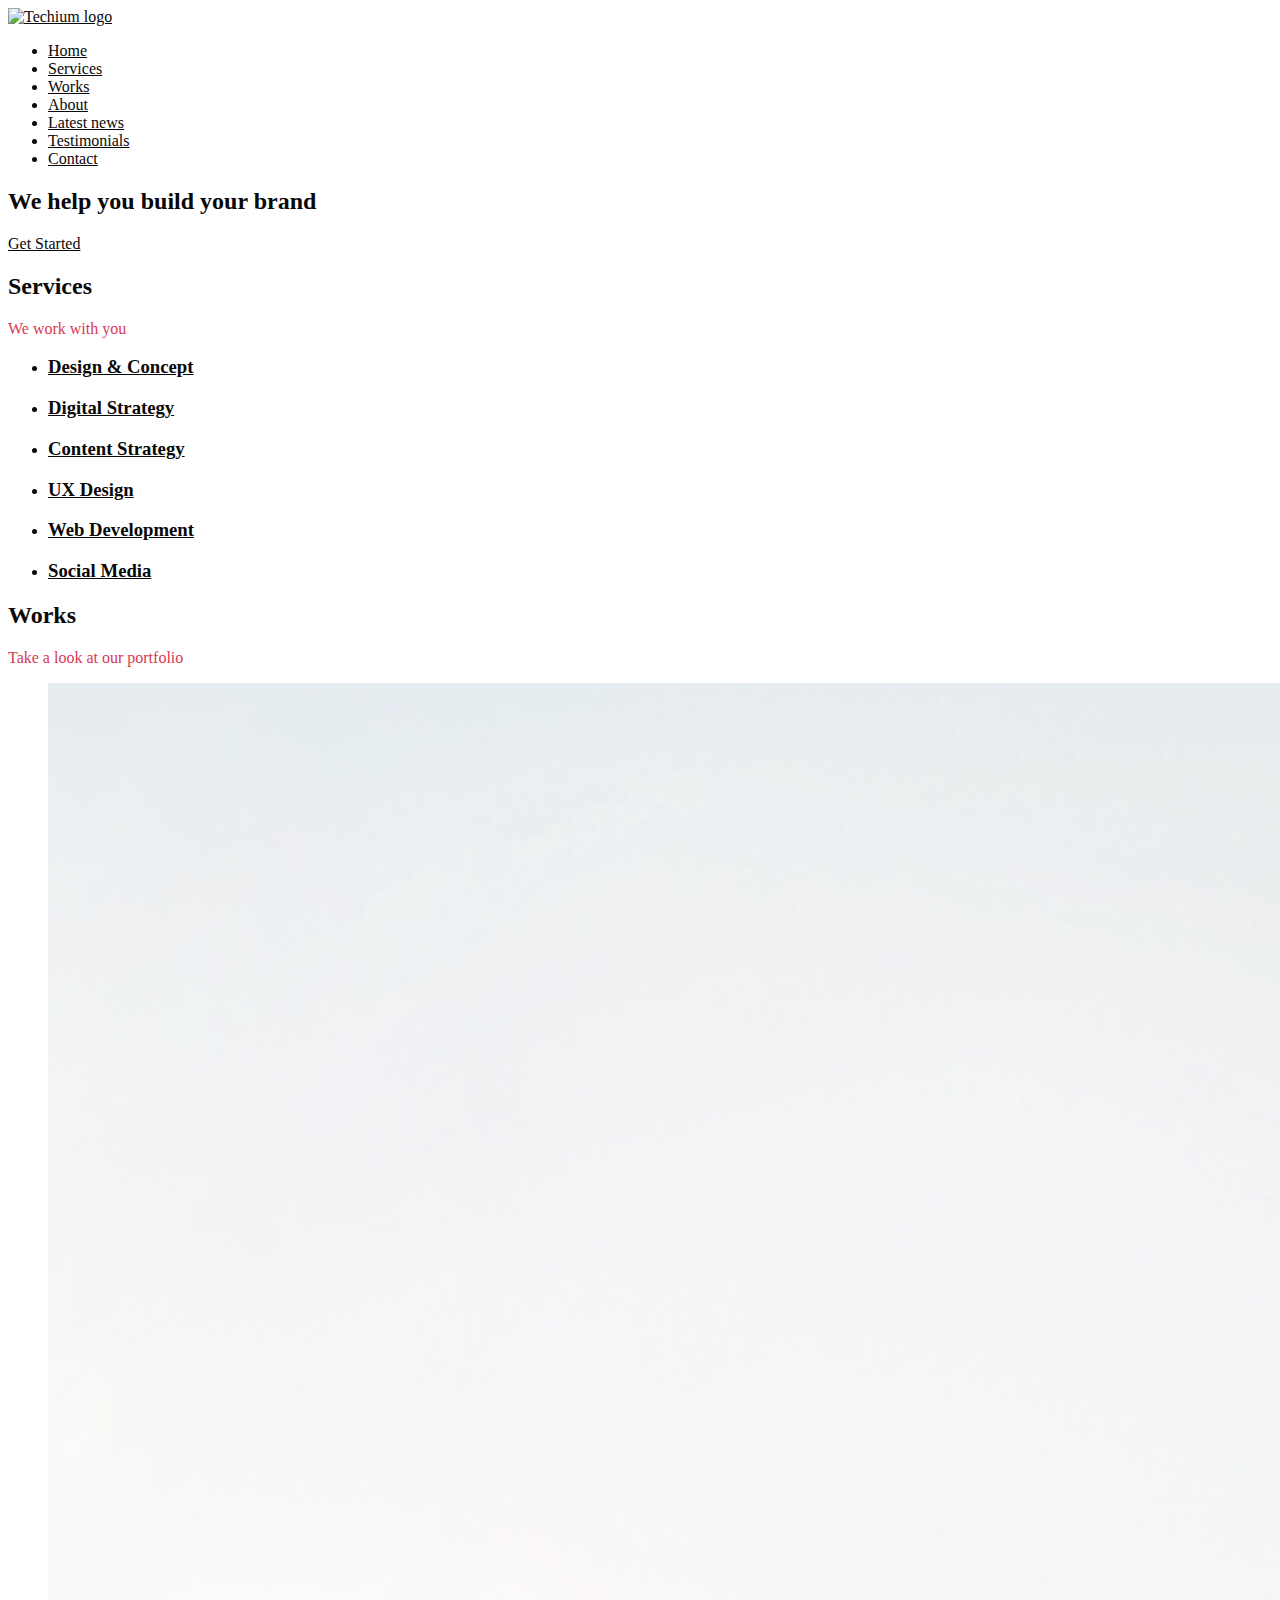
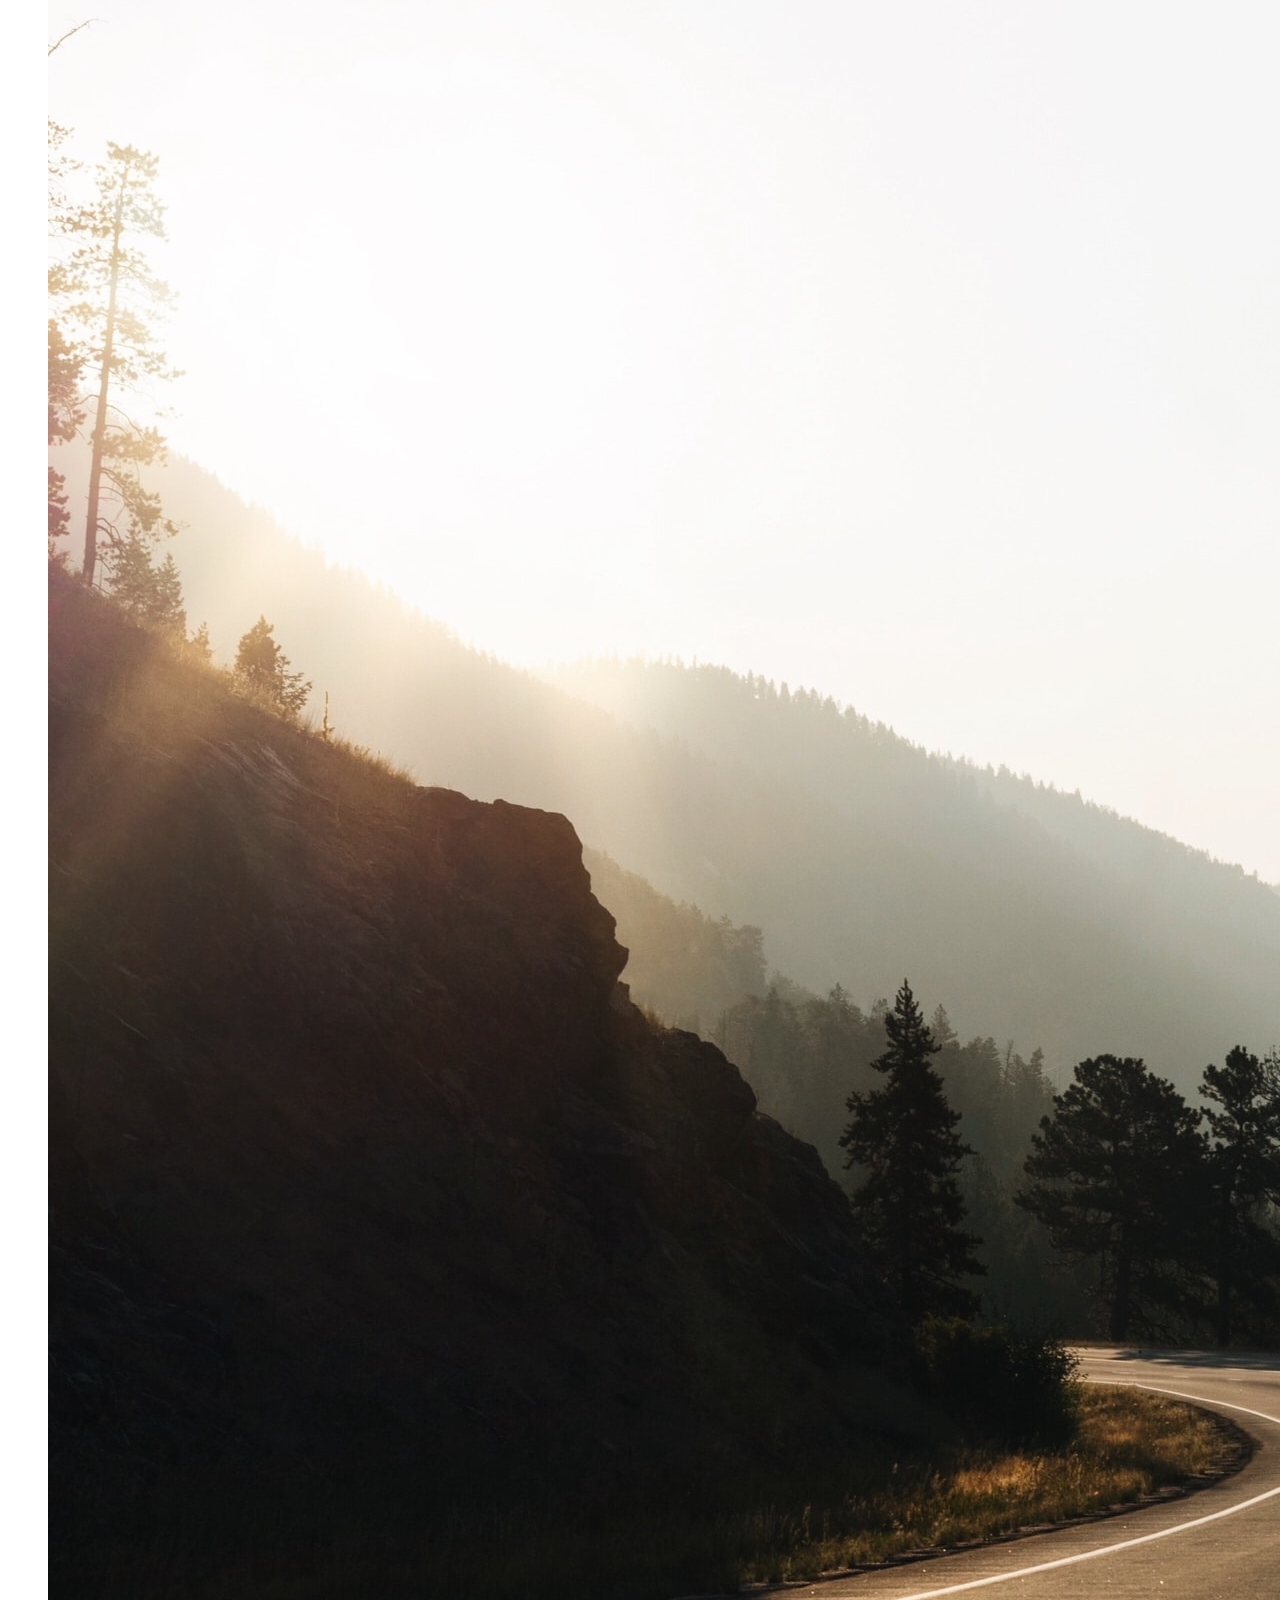
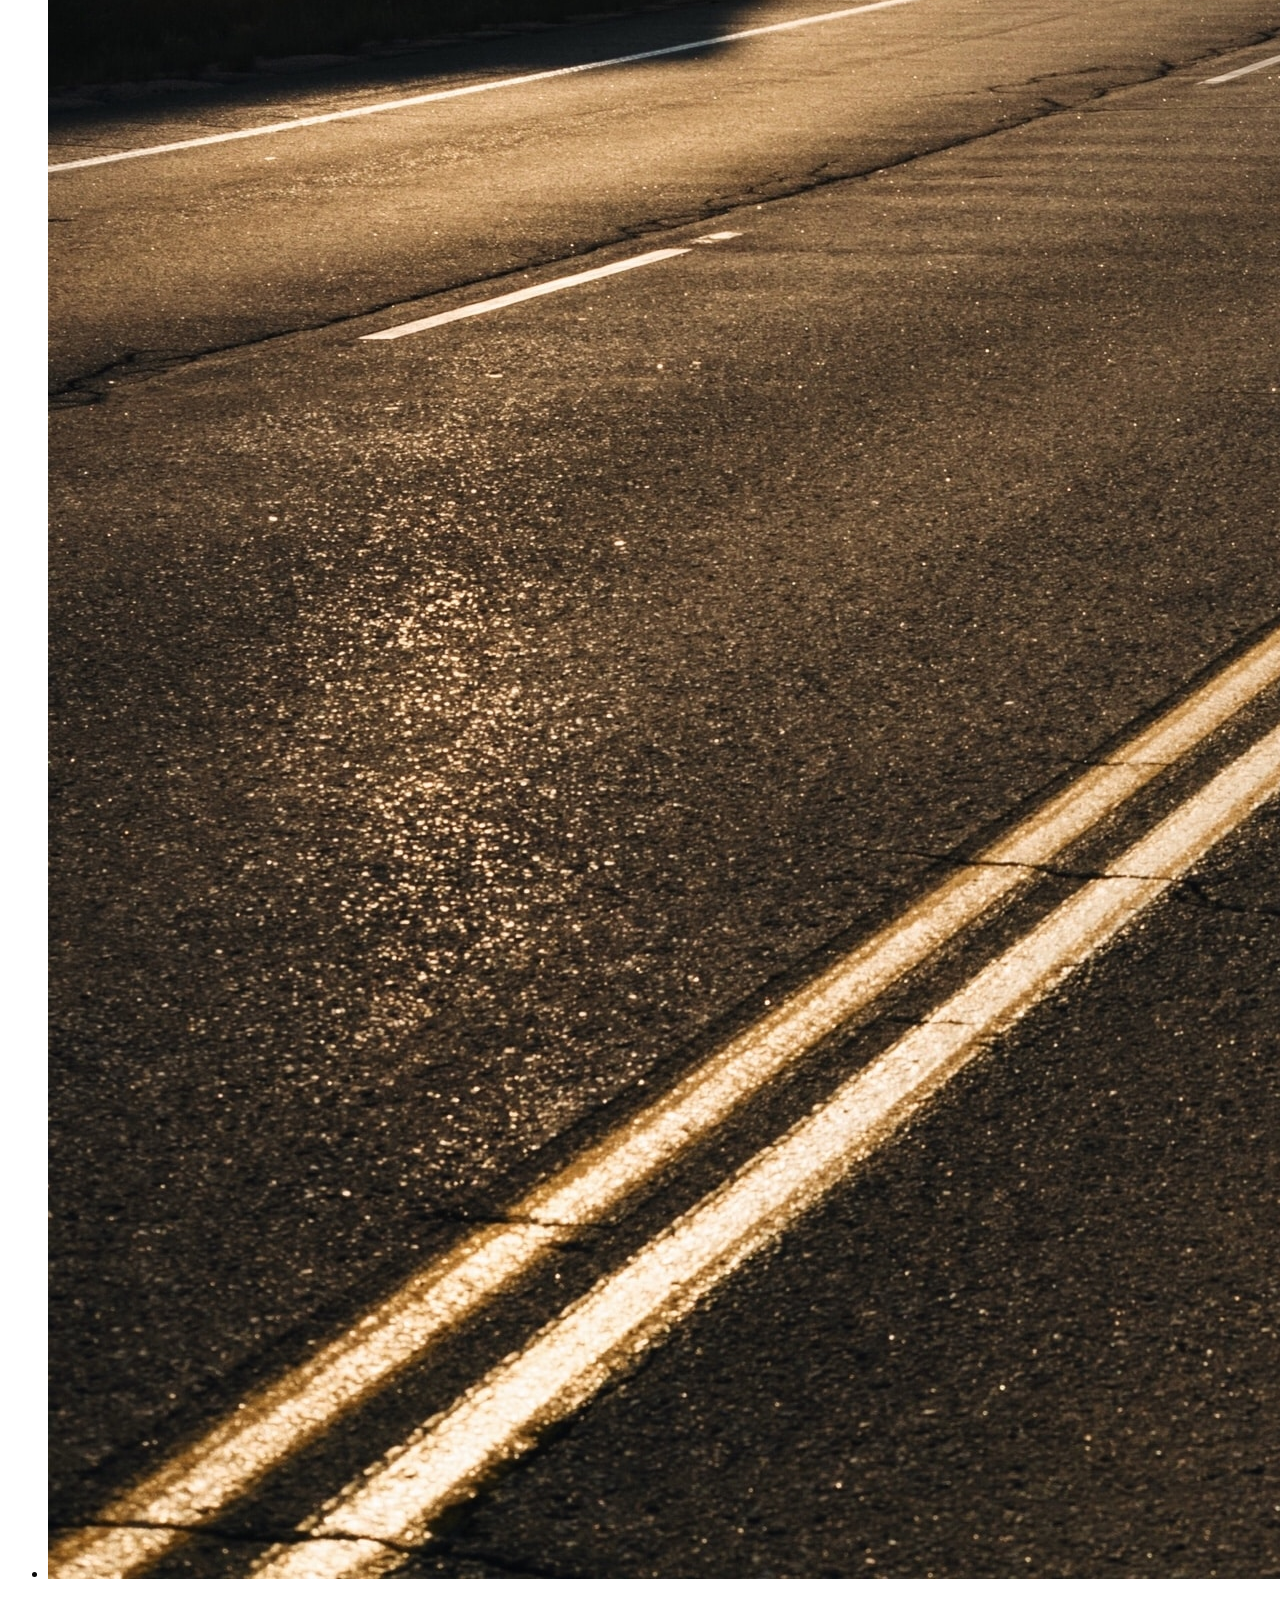
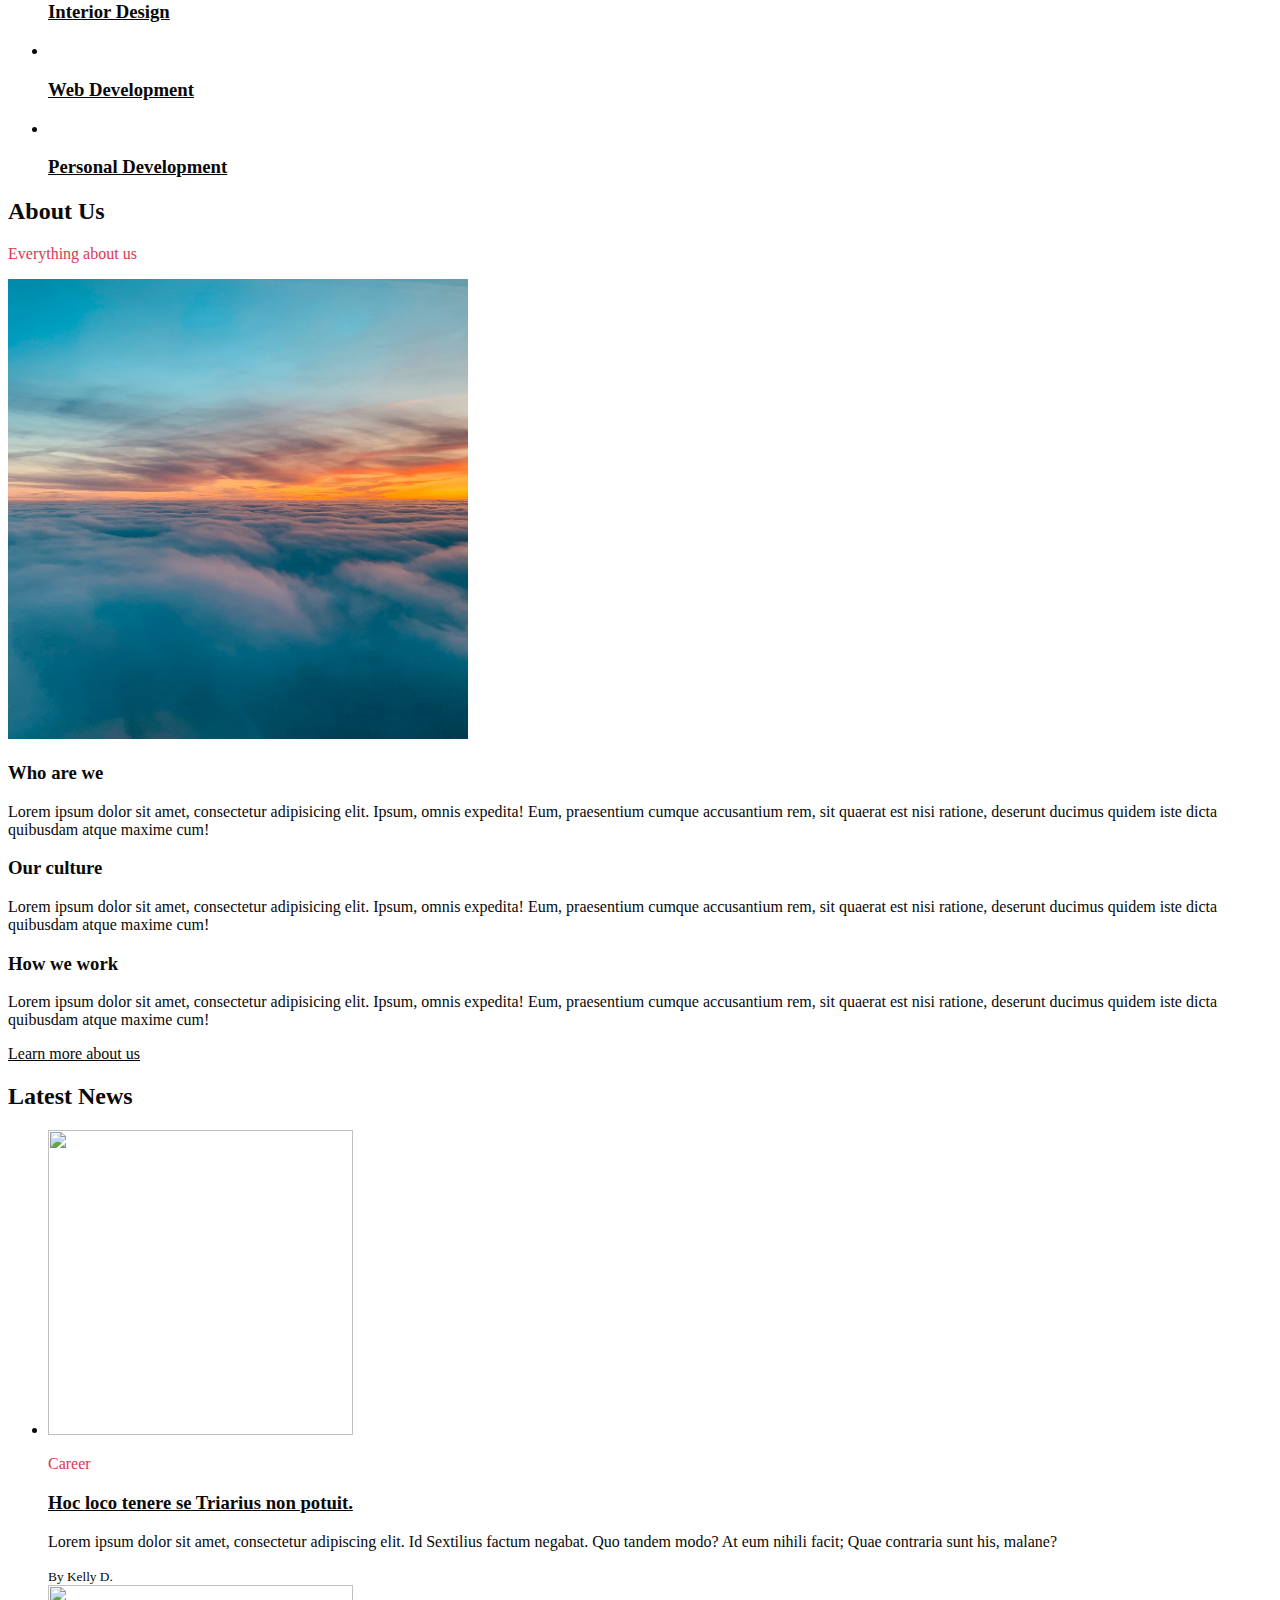
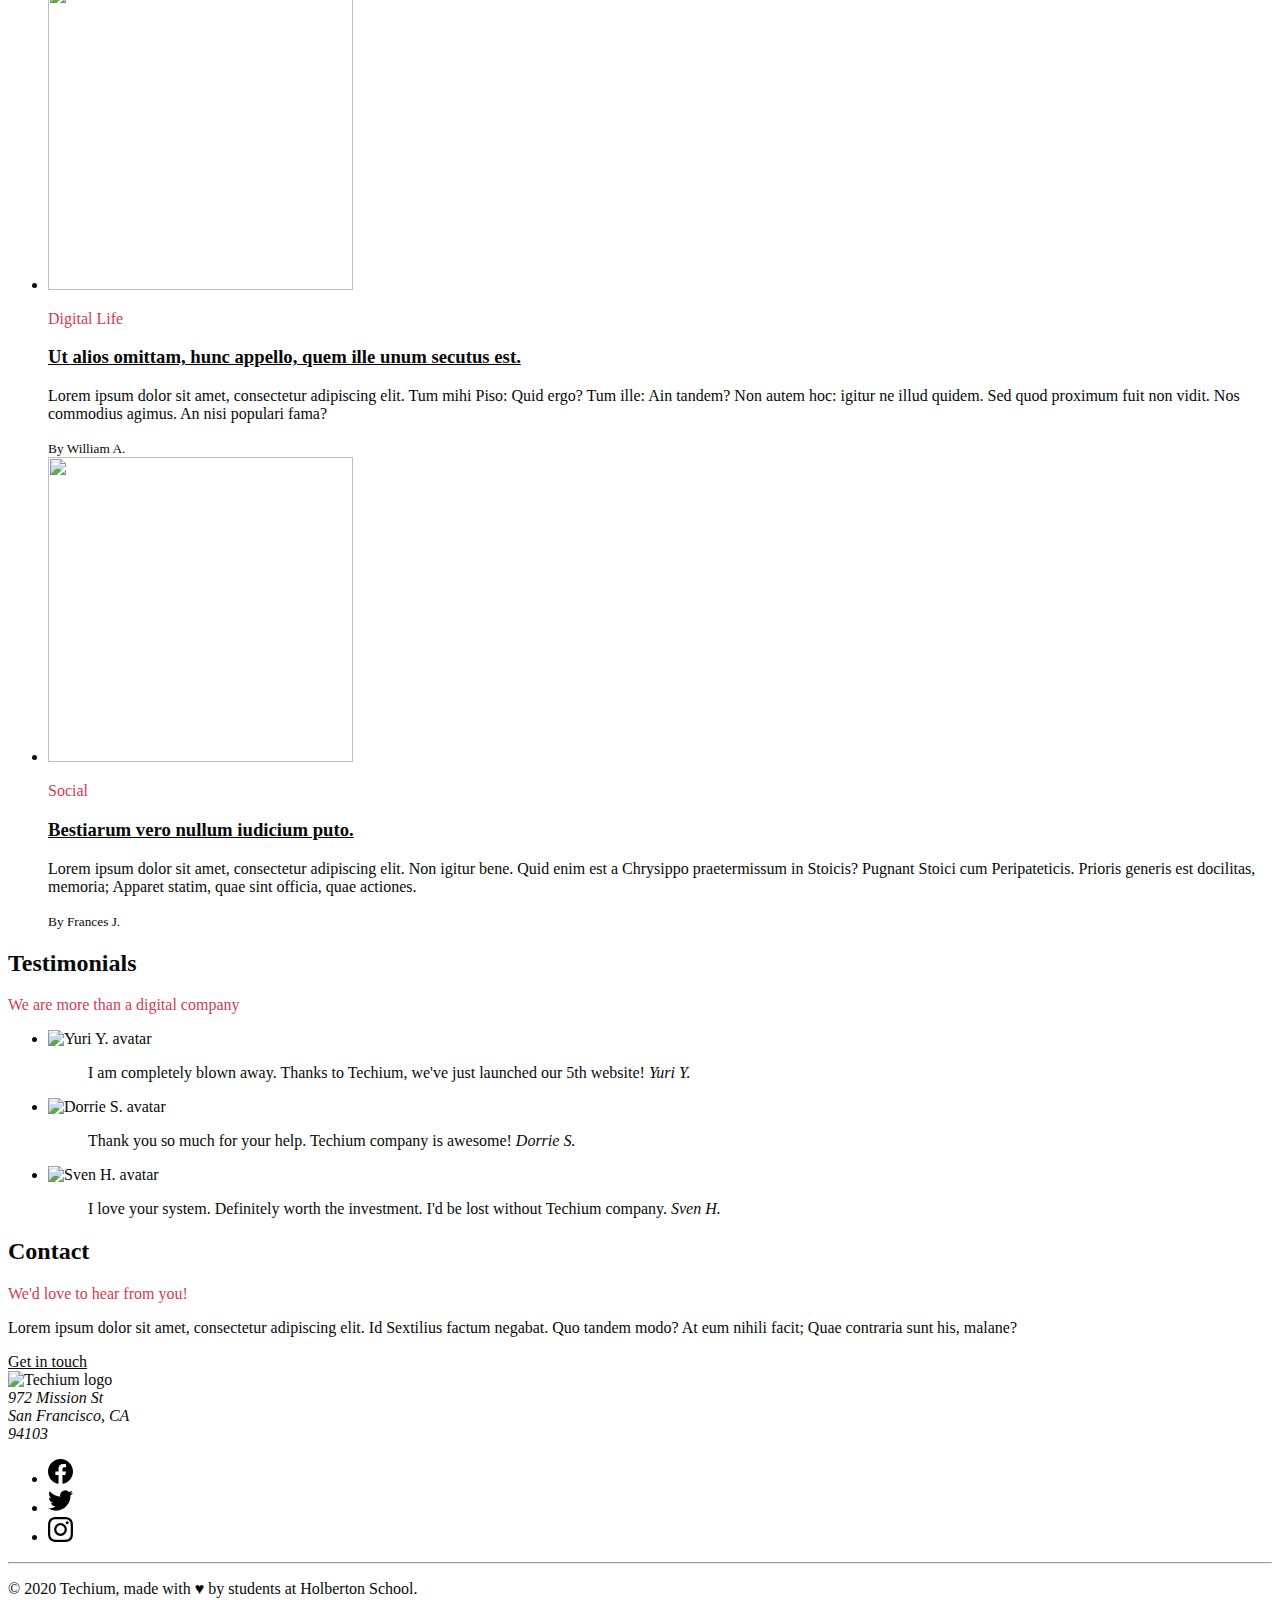
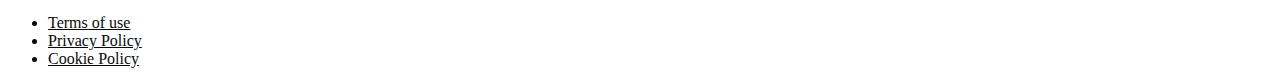
==== 0x02-CSS_advanced/index.html @ a3921307 "fix" ====
<!DOCTYPE html>
<html lang="en" dir="ltr">
  <head>
    <meta charset="utf-8">
    <meta name="viewport" content="width=device-width, initial-scale=1, viewport-fit=cover">
    <title>Homepage - Techium</title>
    <meta name="description" content="Description of the page less than 150 characters">
    <link rel="icon" type="image/png" href="images/favicon.jpg">
    <link href="https://fonts.googleapis.com/css?family=Open+Sans:400,700|Raleway:700&display=swap" rel="stylesheet">
    <link rel='stylesheet' href='styles/3-style.css'>
  </head>
  <body>
    <!-- Header -->
    <header class="header" data-section-theme="dark">
      <div class="container">
        <div class="header-logo">
          <a href="#">
            <img src="images/logo-white.png" alt="Techium logo" width="160" height="40">
          </a>
        </div>
        <nav class="navbar-menu">
          <ul class="nav">
            <li class="nav-item">
              <a href="#" class="nav-link">Home</a>
            </li>
            <li class="nav-item">
              <a href="#services" class="nav-link">Services</a>
            </li>
            <li class="nav-item">
              <a href="#works" class="nav-link">Works</a>
            </li>
            <li class="nav-item">
              <a href="#about" class="nav-link">About</a>
            </li>
            <li class="nav-item">
              <a href="#latest_news" class="nav-link">Latest news</a>
            </li>
            <li class="nav-item">
              <a href="#testimonials" class="nav-link">Testimonials</a>
            </li>
            <li class="nav-item">
              <a href="#contact" class="nav-link">Contact</a>
            </li>
          </ul>
        </nav>
      </div>
    </header>
    <!-- Main -->
    <main>
      <h1 class="visually-hidden">Homepage</h1>
      <!-- Hero section -->
      <section class="section-hero" data-section-theme="dark">
        <div class="container">
          <div class="section-body">
            <section class="section-inner">
              <h2 class="section-title">We help you build your brand</h2>
              <a href="#" class="button">Get Started</a>
            </section>
          </div>
        </div>
      </section>
      <!-- Services section -->
      <section id="services" class="section">
        <div class="container">
          <header class="section-header">
            <h2 class="section-title">Services</h2>
            <p class="section-tagline">We work with you</p>
          </header>
          <div class="section-body">
            <ul class="row">
              <li class="col-1-3">
                <div class="card-services">
                  <h3 class="card-title"><a href="#">Design & Concept</a></h3>
                </div>
              </li>
              <li class="col-1-3">
                <div class="card-services">
                  <h3 class="card-title"><a href="#">Digital Strategy</a></h3>
                </div>
              </li>
              <li class="col-1-3">
                <div class="card-services">
                  <h3 class="card-title"><a href="#">Content Strategy</a></h3>
                </div>
              </li>
            </ul>
            <ul class="row">
              <li class="col-1-3">
                <div class="card-services">
                  <h3 class="card-title"><a href="#">UX Design</a></h3>
                </div>
              </li>
              <li class="col-1-3">
                <div class="card-services">
                  <h3 class="card-title"><a href="#">Web Development</a></h3>
                </div>
              </li>
              <li class="col-1-3">
                <div class="card-services">
                  <h3 class="card-title"><a href="#">Social Media</a></h3>
                </div>
              </li>
            </ul>
          </div>
        </div>
      </section>
      <!-- Works section -->
      <section id="works" class="section" data-section-theme="dark">
        <div class="container">
          <header class="section-header">
            <h2 class="section-title">Works</h2>
            <p class="section-tagline">Take a look at our portfolio</p>
          </header>
          <div class="section-body">
            <ul class="row">
              <li class="col-1-3">
                <article class="card-work">
                  <div class="card-outer">
                    <div class="card-image">
                      <img src="images/pic-work-01.jpg" alt="">
                    </div>
                    <div class="card-inner">
                      <h3 class="card-title"><a href="#">Interior Design</a></h3>
                    </div>
                  </div>
                </article>
              </li>
              <li class="col-1-3">
                <article class="card-work">
                  <div class="card-outer">
                    <div class="card-image">
                      <img src="images/pic-work-02.jpg" alt="">
                    </div>
                    <div class="card-inner">
                      <h3 class="card-title"><a href="#">Web Development</a></h3>
                    </div>
                  </div>
                </article>
              </li>
              <li class="col-1-3">
                <article class="card-work">
                  <div class="card-outer">
                    <div class="card-image">
                      <img src="images/pic-work-03.jpg" alt="">
                    </div>
                    <div class="card-inner">
                      <h3 class="card-title"><a href="#">Personal Development</a></h3>
                    </div>
                  </div>
                </article>
              </li>
            </ul>
          </div>
        </div>
      </section>
      <!-- About Us section -->
      <section id="about" class="section">
        <div class="container">
          <header class="section-header">
            <h2 class="section-title">About Us</h2>
            <p class="section-tagline">Everything about us</p>
          </header>
          <div class="section-body">
            <div class="row">
              <div class="col-1-2">
                <img src="images/pic-about-01.jpg" alt="" width="460" height="460">
              </div>
              <div class="col-1-2">
                <h3>Who are we</h3>
                <p>Lorem ipsum dolor sit amet, consectetur adipisicing elit. Ipsum, omnis expedita! Eum, praesentium cumque accusantium rem, sit quaerat est nisi ratione, deserunt ducimus quidem iste dicta quibusdam atque maxime cum!</p>
                <h3>Our culture</h3>
                <p>Lorem ipsum dolor sit amet, consectetur adipisicing elit. Ipsum, omnis expedita! Eum, praesentium cumque accusantium rem, sit quaerat est nisi ratione, deserunt ducimus quidem iste dicta quibusdam atque maxime cum!</p>
                <h3>How we work</h3>
                <p>Lorem ipsum dolor sit amet, consectetur adipisicing elit. Ipsum, omnis expedita! Eum, praesentium cumque accusantium rem, sit quaerat est nisi ratione, deserunt ducimus quidem iste dicta quibusdam atque maxime cum!</p>
              </div>
            </div>
          </div>
          <div class="section-footer">
            <a href="#" class="button">Learn more about us</a>
          </div>
        </div>
      </section>
      <!-- Latest news section -->
      <section id="latest_news" class="section">
        <div class="container">
          <header class="section-header">
            <h2 class="section-title">Latest News</h2>
          </header>
          <div class="section-body">
            <ul class="row">
              <li class="col-1-3">
                <article class="card-blog">
                  <div>
                    <img src="images/pic-article-01.jpg" alt="" width="305" height="305">
                  </div>
                  <p class="card-category">Career</p>
                  <h3><a href="#">Hoc loco tenere se Triarius non potuit.</a></h3>
                  <p>Lorem ipsum dolor sit amet, consectetur adipiscing elit. Id Sextilius factum negabat. Quo tandem modo? At eum nihili facit; Quae contraria sunt his, malane?</p>
                  <small>By Kelly D.</small>
                </article>
              </li>
              <li class="col-1-3">
                <article class="card-blog">
                  <div>
                    <img src="images/pic-article-02.jpg" alt="" width="305" height="305">
                  </div>
                  <p class="card-category">Digital Life</p>
                  <h3><a href="#">Ut alios omittam, hunc appello, quem ille unum secutus est.</a></h3>
                  <p>Lorem ipsum dolor sit amet, consectetur adipiscing elit. Tum mihi Piso: Quid ergo? Tum ille: Ain tandem? Non autem hoc: igitur ne illud quidem. Sed quod proximum fuit non vidit. Nos commodius agimus. An nisi populari fama?</p>
                  <small>By William A.</small>
                </article>
              </li>
              <li class="col-1-3">
                <article class="card-blog">
                  <div>
                    <img src="images/pic-article-03.jpg" alt="" width="305" height="305">
                  </div>
                  <p class="card-category">Social</p>
                  <h3><a href="#">Bestiarum vero nullum iudicium puto.</a></h3>
                  <p>Lorem ipsum dolor sit amet, consectetur adipiscing elit. Non igitur bene. Quid enim est a Chrysippo praetermissum in Stoicis? Pugnant Stoici cum Peripateticis. Prioris generis est docilitas, memoria; Apparet statim, quae sint officia, quae actiones.</p>
                  <small>By Frances J.</small>
                </article>
              </li>
            </ul>
          </div>
        </div>
      </section>
      <!-- Testimonials section -->
      <section id="testimonials" class="section">
        <div class="container">
          <header class="section-header">
            <h2 class="section-title">Testimonials</h2>
            <p class="section-tagline">We are more than a digital company</p>
          </header>
          <div class="section-body">
            <ul class="row">
              <li class="col-1-3">
                <article class="card-testimonial">
                  <img src="images/pic-person-01.jpg" alt="Yuri Y. avatar" width="100" height="100" class="card-avatar">
                  <blockquote class="card-quote">
                    <p>I am completely blown away. Thanks to Techium, we've just launched our 5th website!
                      <cite>Yuri Y.</cite>
                    </p>
                  </blockquote>
                </article>
              </li>
              <li class="col-1-3">
                <article class="card-testimonial">
                  <img src="images/pic-person-02.jpg" alt="Dorrie S. avatar" width="100" height="100" class="card-avatar">
                  <blockquote class="card-quote">
                    <p>Thank you so much for your help. Techium company is awesome!
                      <cite>Dorrie S.</cite>
                    </p>
                  </blockquote>
                </article>
              </li>
              <li class="col-1-3">
                <article class="card-testimonial">
                  <img src="images/pic-person-03.jpg" alt="Sven H. avatar" width="100" height="100" class="card-avatar">
                  <blockquote class="card-quote">
                    <p>I love your system. Definitely worth the investment. I'd be lost without Techium company.
                      <cite>Sven H.</cite>
                    </p>
                  </blockquote>
                </article>
              </li>
            </ul>
          </div>
        </div>
      </section>
      <!-- Contact section -->
      <section id="contact" class="section">
        <div class="container">
          <header class="section-header">
            <h2 class="section-title">Contact</h2>
            <p class="section-tagline">We'd love to hear from you!</p>
          </header>
          <div class="section-body">
            <p>Lorem ipsum dolor sit amet, consectetur adipiscing elit. Id Sextilius factum negabat. Quo tandem modo? At eum nihili facit; Quae contraria sunt his, malane?</p>
          </div>
          <div class="section-footer">
            <a href="#" class="button">Get in touch</a>
          </div>
        </div>
      </section>
            </main>
    <!-- Footer -->
    <footer class="footer" data-section-theme="dark">
      <div  class="container">
        <div class="row">
          <div class="col-1-2">
            <img src="images/logo-white.png" alt="Techium logo" width="160" height="40">
            <address class="footer-address">
              972 Mission St<br>
              San Francisco, CA<br>
              94103
            </address>
          </div>
          <div class="col-1-2">
            <ul class="social nav">
              <li class="social-item nav-item">
                <a href="https://www.facebook.com/HolbertonSchool/" class="social-link">
                  <svg viewbox="0 0 24 24" xmlns="http://www.w3.org/2000/svg" width="25" height="25">
                    <title>
                      Facebook icon
                    </title>
                    <path d="M23.998 12c0-6.628-5.372-12-11.999-12C5.372 0 0 5.372 0 12c0 5.988 4.388 10.952 10.124 11.852v-8.384H7.078v-3.469h3.046V9.356c0-3.008 1.792-4.669 4.532-4.669 1.313 0 2.686.234 2.686.234v2.953H15.83c-1.49 0-1.955.925-1.955 1.874V12h3.328l-.532 3.469h-2.796v8.384c5.736-.9 10.124-5.864 10.124-11.853z"/>
                  </svg>
                </a>
              </li>
              <li class="social-item nav-item">
                <a href="https://twitter.com/holbertonschool" class="social-link">
                  <svg viewbox="0 0 24 24" xmlns="http://www.w3.org/2000/svg" width="25" height="25">
                    <title>
                      Twitter icon
                    </title>
                    <path d="M23.954 4.569a10 10 0 0 1-2.825.775 4.958 4.958 0 0 0 2.163-2.723c-.951.555-2.005.959-3.127 1.184a4.92 4.92 0 0 0-8.384 4.482C7.691 8.094 4.066 6.13 1.64 3.161a4.822 4.822 0 0 0-.666 2.475c0 1.71.87 3.213 2.188 4.096a4.904 4.904 0 0 1-2.228-.616v.061a4.923 4.923 0 0 0 3.946 4.827 4.996 4.996 0 0 1-2.212.085 4.937 4.937 0 0 0 4.604 3.417 9.868 9.868 0 0 1-6.102 2.105c-.39 0-.779-.023-1.17-.067a13.995 13.995 0 0 0 7.557 2.209c9.054 0 13.999-7.496 13.999-13.986 0-.209 0-.42-.015-.63a9.936 9.936 0 0 0 2.46-2.548l-.047-.02z"/>
                  </svg>
                </a>
              </li>
              <li class="social-item nav-item">
                <a href="https://www.instagram.com/holbertonschool/" class="social-link">
                  <svg viewbox="0 0 24 24" xmlns="http://www.w3.org/2000/svg" width="25" height="25">
                    <title>
                      Instagram icon
                    </title>
                    <path d="M12 0C8.74 0 8.333.015 7.053.072 5.775.132 4.905.333 4.14.63c-.789.306-1.459.717-2.126 1.384S.935 3.35.63 4.14C.333 4.905.131 5.775.072 7.053.012 8.333 0 8.74 0 12s.015 3.667.072 4.947c.06 1.277.261 2.148.558 2.913a5.885 5.885 0 0 0 1.384 2.126A5.868 5.868 0 0 0 4.14 23.37c.766.296 1.636.499 2.913.558C8.333 23.988 8.74 24 12 24s3.667-.015 4.947-.072c1.277-.06 2.148-.262 2.913-.558a5.898 5.898 0 0 0 2.126-1.384 5.86 5.86 0 0 0 1.384-2.126c.296-.765.499-1.636.558-2.913.06-1.28.072-1.687.072-4.947s-.015-3.667-.072-4.947c-.06-1.277-.262-2.149-.558-2.913a5.89 5.89 0 0 0-1.384-2.126A5.847 5.847 0 0 0 19.86.63c-.765-.297-1.636-.499-2.913-.558C15.667.012 15.26 0 12 0zm0 2.16c3.203 0 3.585.016 4.85.071 1.17.055 1.805.249 2.227.415.562.217.96.477 1.382.896.419.42.679.819.896 1.381.164.422.36 1.057.413 2.227.057 1.266.07 1.646.07 4.85s-.015 3.585-.074 4.85c-.061 1.17-.256 1.805-.421 2.227a3.81 3.81 0 0 1-.899 1.382 3.744 3.744 0 0 1-1.38.896c-.42.164-1.065.36-2.235.413-1.274.057-1.649.07-4.859.07-3.211 0-3.586-.015-4.859-.074-1.171-.061-1.816-.256-2.236-.421a3.716 3.716 0 0 1-1.379-.899 3.644 3.644 0 0 1-.9-1.38c-.165-.42-.359-1.065-.42-2.235-.045-1.26-.061-1.649-.061-4.844 0-3.196.016-3.586.061-4.861.061-1.17.255-1.814.42-2.234.21-.57.479-.96.9-1.381.419-.419.81-.689 1.379-.898.42-.166 1.051-.361 2.221-.421 1.275-.045 1.65-.06 4.859-.06l.045.03zm0 3.678a6.162 6.162 0 1 0 0 12.324 6.162 6.162 0 1 0 0-12.324zM12 16c-2.21 0-4-1.79-4-4s1.79-4 4-4 4 1.79 4 4-1.79 4-4 4zm7.846-10.405a1.441 1.441 0 0 1-2.88 0 1.44 1.44 0 0 1 2.88 0z"/>
                  </svg>
                </a>
              </li>
            </ul>
          </div>
        </div>
        <hr>
        <div class="row">
          <div class="col-1-2">
            <p class="footer-copyright">© 2020 Techium, made with ♥ by students at Holberton School.</p>
          </div>
          <div class="col-1-2">
            <ul class="footer-nav nav">
              <li class="footer-nav-item nav-item">
                <a href="#" class="footer-nav-link">Terms of use</a>
              </li>
              <li class="footer-nav-item nav-item">
                <a href="#" class="footer-nav-link">Privacy Policy</a>
              </li>
              <li class="footer-nav-item nav-item">
                <a href="#" class="footer-nav-link">Cookie Policy</a>
              </li>
            </ul>
          </div>
        </div>
      </div>
    </footer>
  </body>
</html>
---- 0x02-CSS_advanced/styles/3-style.css ----
:root {
    --color-primary: #d73953;
    --color-black: #090909;
    --color-white: #ffffff;
    --color-light-grey: #f3f3f3;
    --color-dark-grey: #353535;
    --text-color: var(--color-black);
}

html {
    scroll-behavior: smooth;
}


body {
    color: var(--text-color);
}
a {
    color: var(--text-color);
}
.visually-hidden {
    display: none;
}
.card-category {
    color: var(--color-primary);
}
.section-tagline {
    color: var(--color-primary);
}
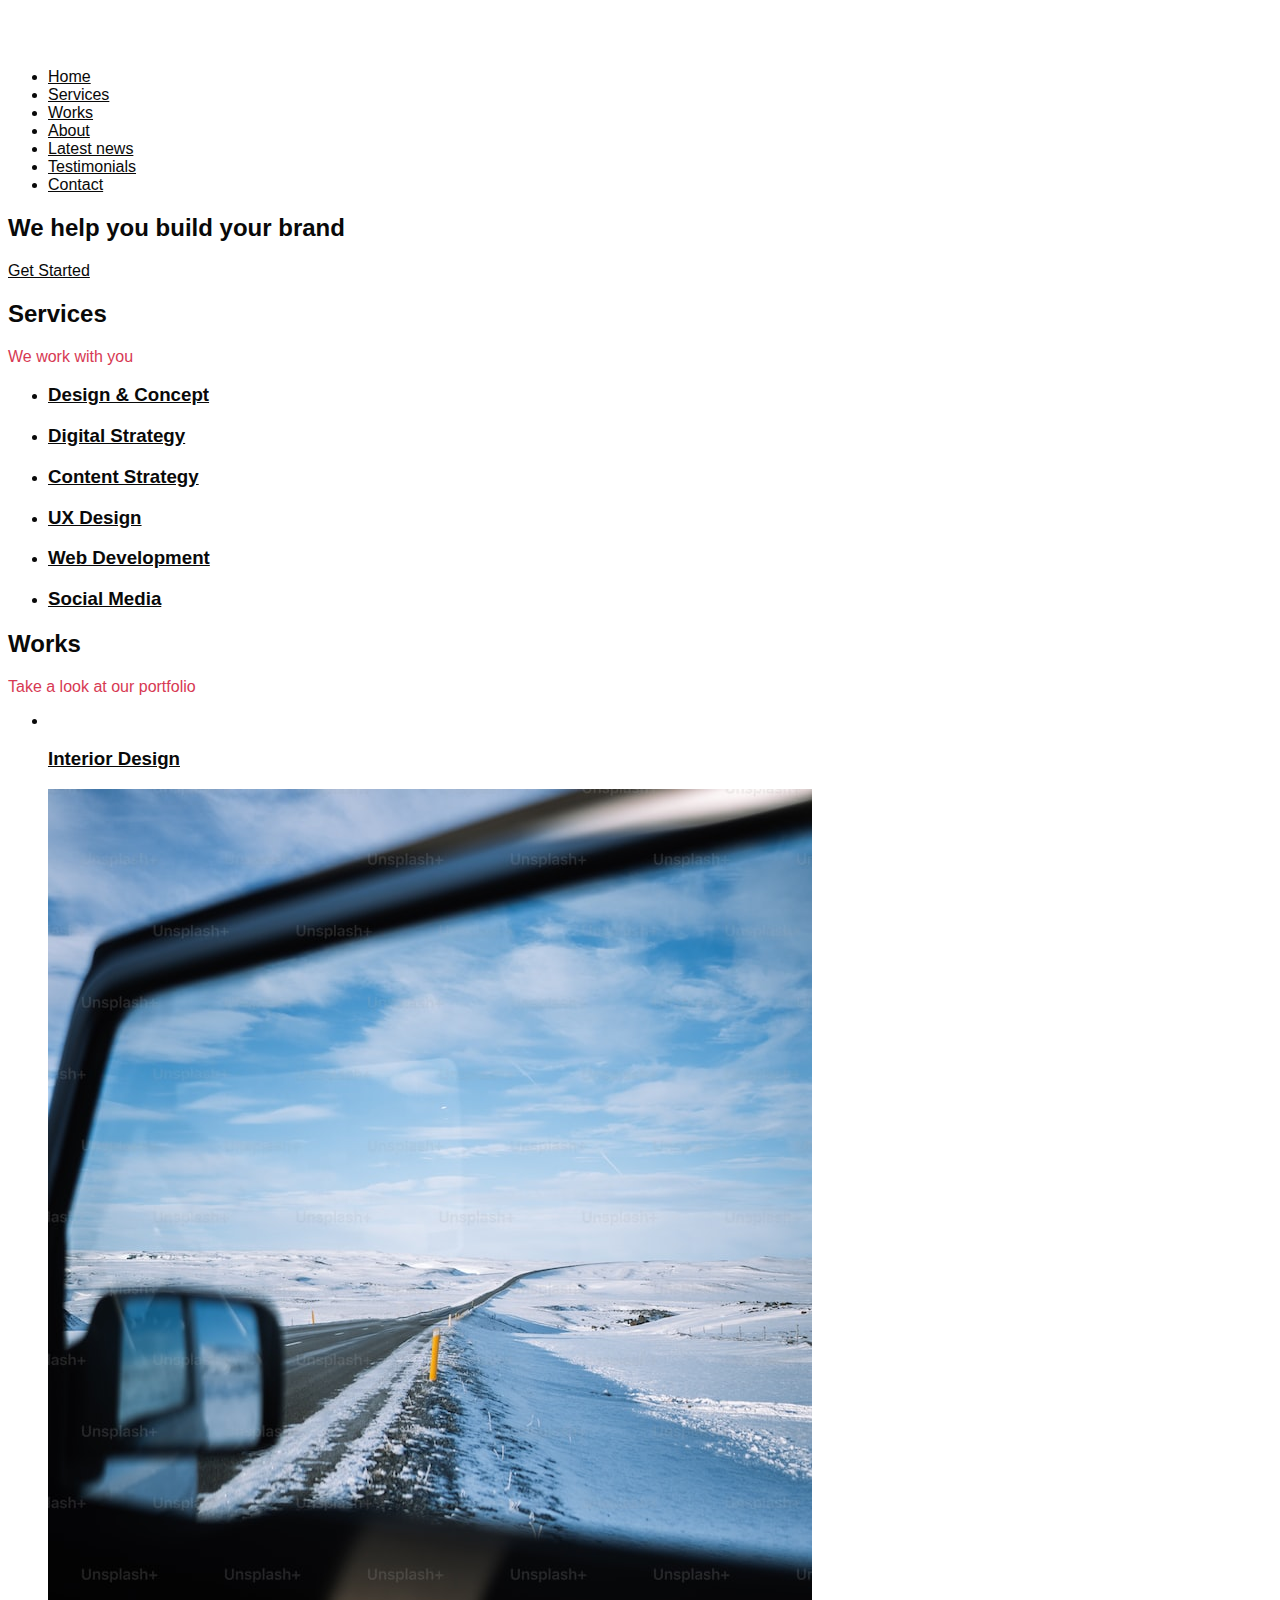
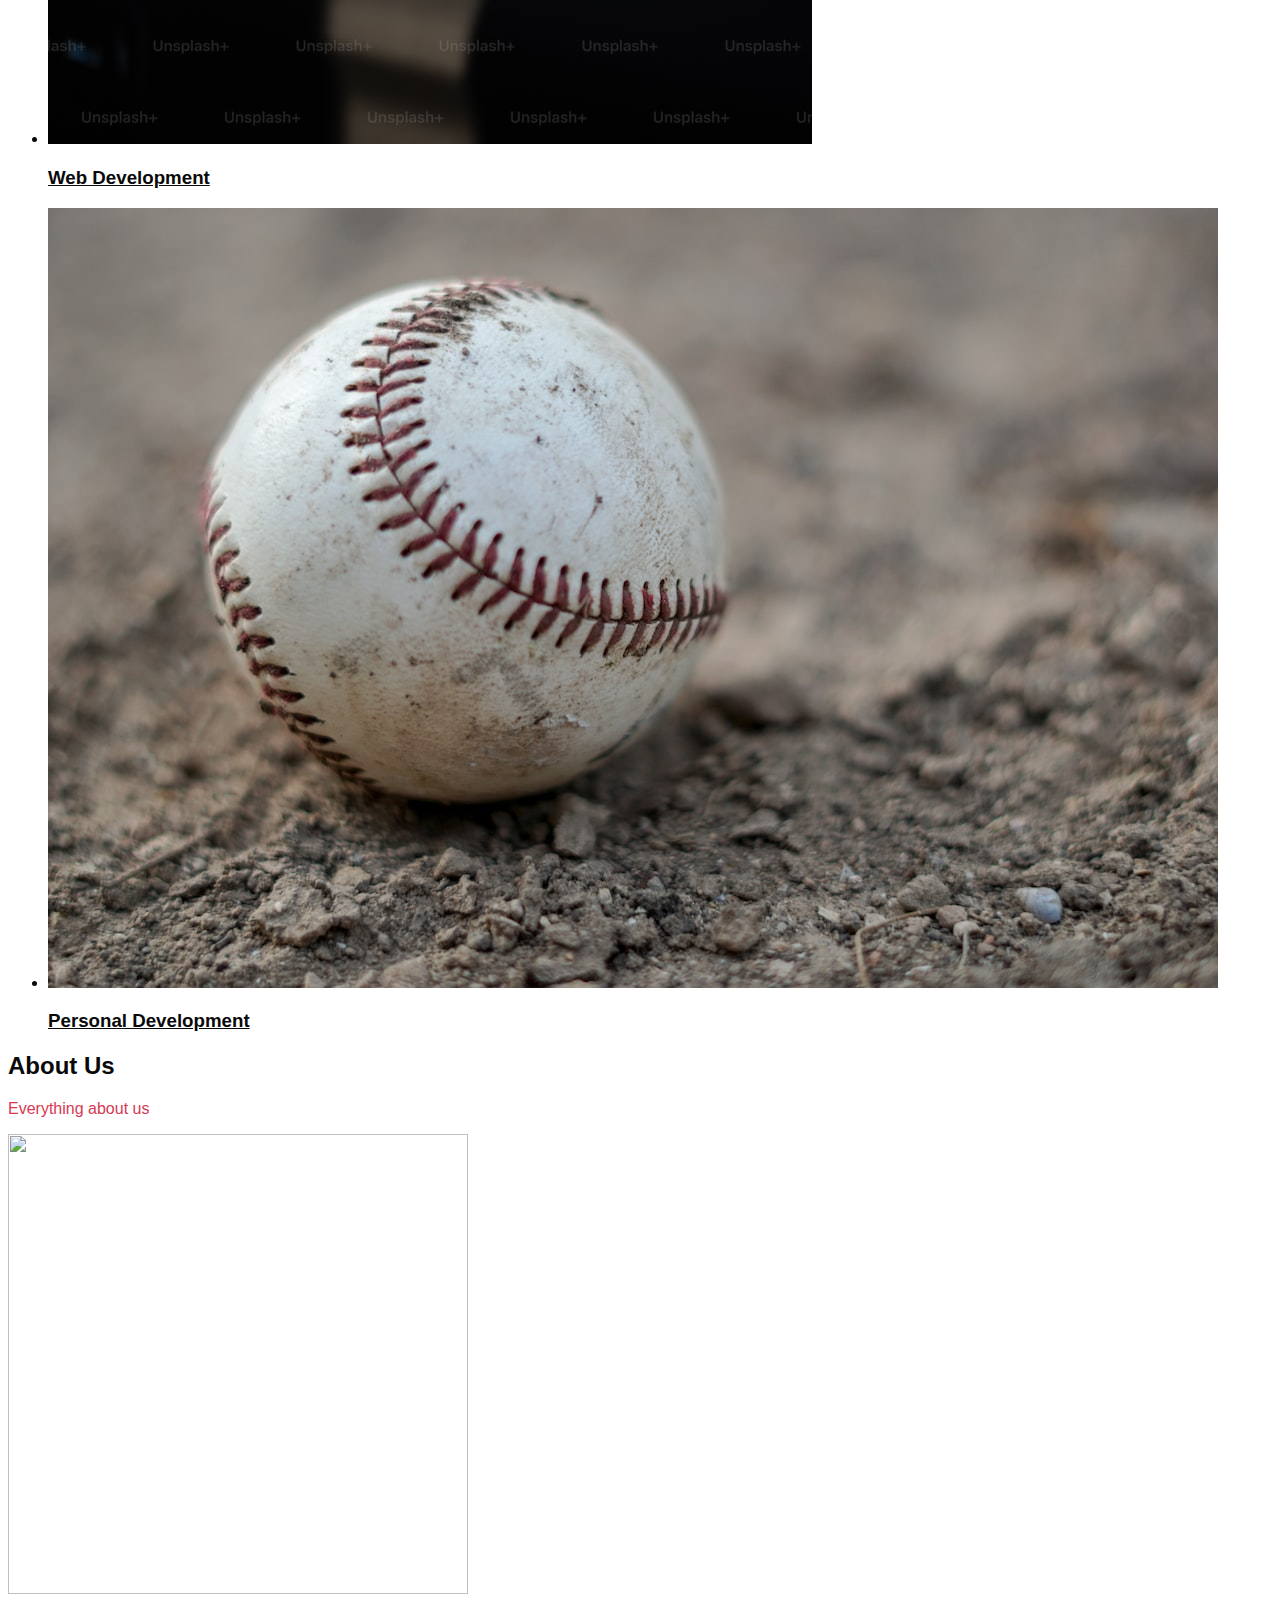
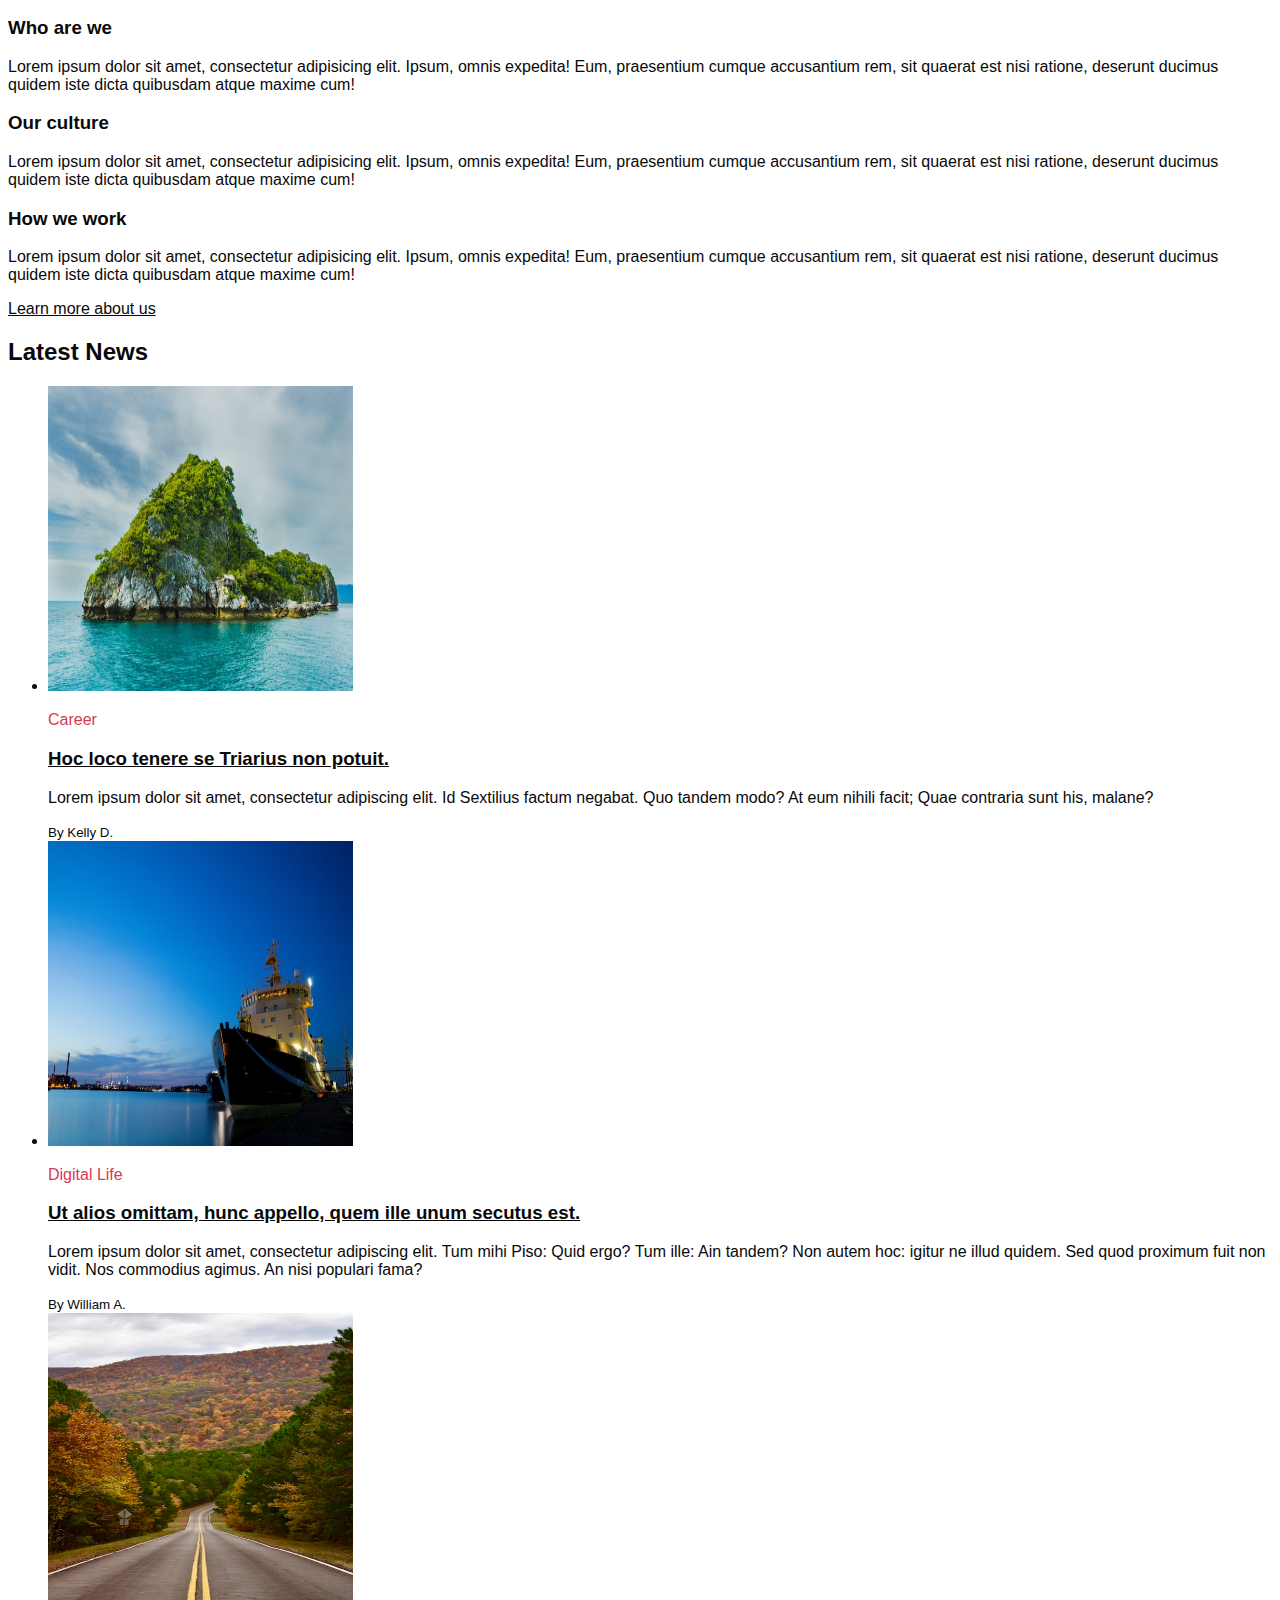
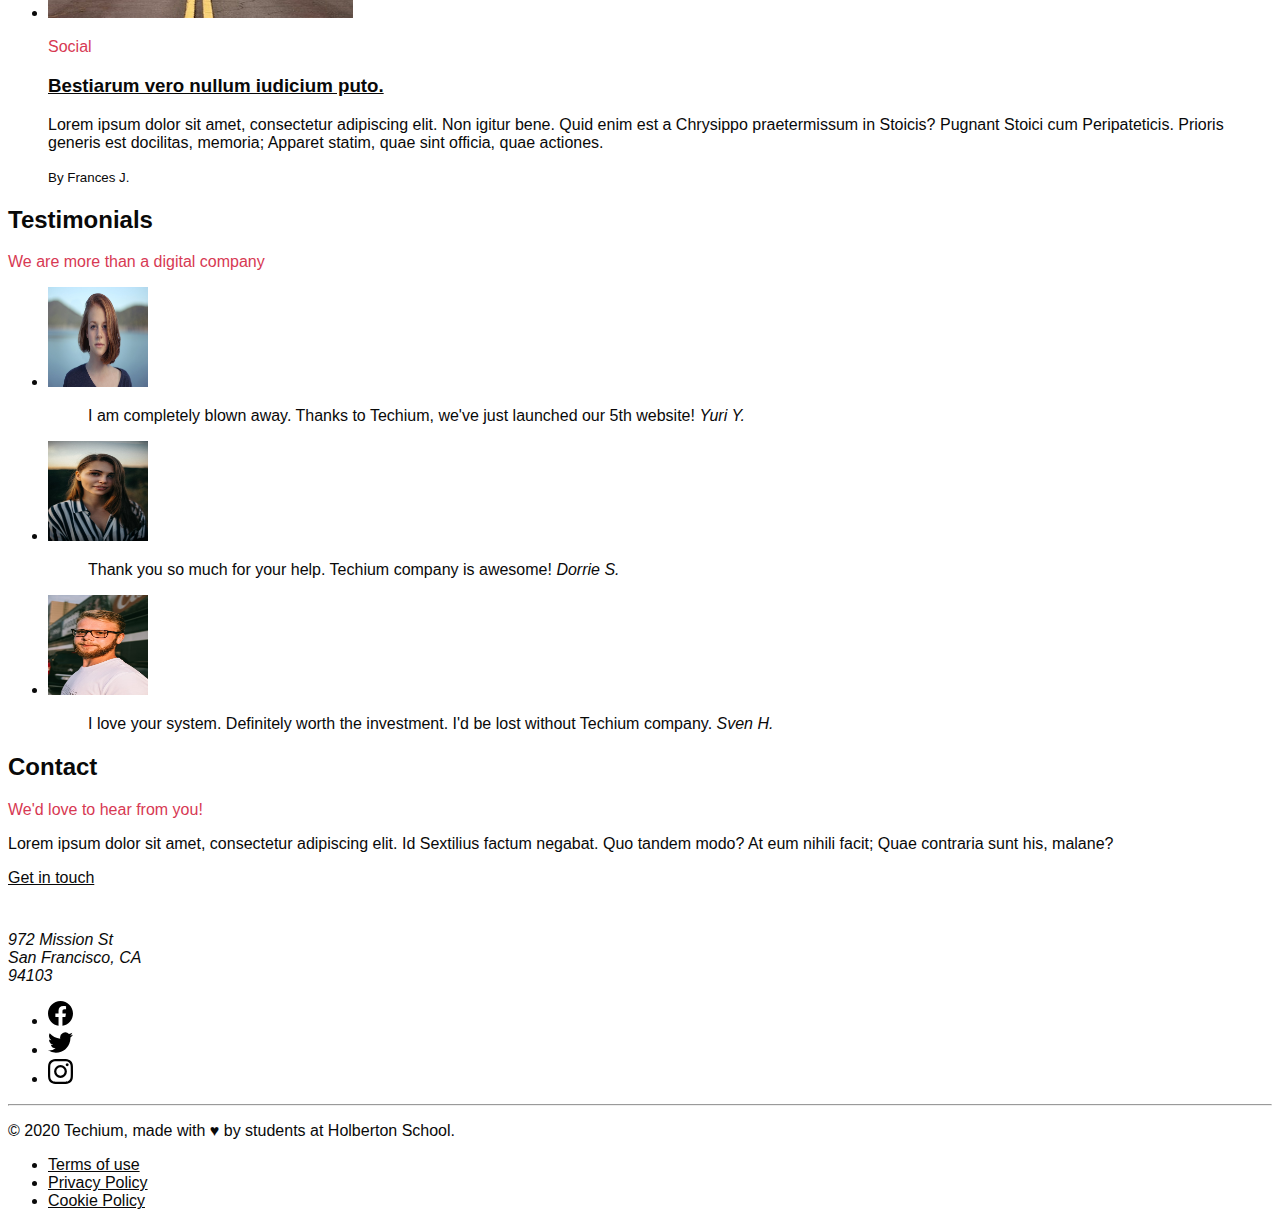
==== commit c27b5e83: "add changes" ====
--- a/0x02-CSS_advanced/index.html
+++ b/0x02-CSS_advanced/index.html
@@ -7,7 +7,7 @@
     <meta name="description" content="Description of the page less than 150 characters">
     <link rel="icon" type="image/png" href="images/favicon.jpg">
     <link href="https://fonts.googleapis.com/css?family=Open+Sans:400,700|Raleway:700&display=swap" rel="stylesheet">
-    <link rel='stylesheet' href='styles/3-style.css'>
+    <link rel='stylesheet' href='styles/5-style.css'>
   </head>
   <body>
     <!-- Header -->
@@ -117,7 +117,7 @@
                 <article class="card-work">
                   <div class="card-outer">
                     <div class="card-image">
-                      <img src="images/pic-work-01.jpg" alt="">
+                      <img src="images/pic-work-01.jpeg" alt="">
                     </div>
                     <div class="card-inner">
                       <h3 class="card-title"><a href="#">Interior Design</a></h3>
@@ -129,7 +129,7 @@
                 <article class="card-work">
                   <div class="card-outer">
                     <div class="card-image">
-                      <img src="images/pic-work-02.jpg" alt="">
+                      <img src="images/pic-work-02.jpeg" alt="">
                     </div>
                     <div class="card-inner">
                       <h3 class="card-title"><a href="#">Web Development</a></h3>
@@ -141,7 +141,7 @@
                 <article class="card-work">
                   <div class="card-outer">
                     <div class="card-image">
-                      <img src="images/pic-work-03.jpg" alt="">
+                      <img src="images/pic-work-03.jpeg" alt="">
                     </div>
                     <div class="card-inner">
                       <h3 class="card-title"><a href="#">Personal Development</a></h3>
@@ -163,7 +163,7 @@
           <div class="section-body">
             <div class="row">
               <div class="col-1-2">
-                <img src="images/pic-about-01.jpg" alt="" width="460" height="460">
+                <img src="images/pic-about-01.jpeg" alt="" width="460" height="460">
               </div>
               <div class="col-1-2">
                 <h3>Who are we</h3>
@@ -191,7 +191,7 @@
               <li class="col-1-3">
                 <article class="card-blog">
                   <div>
-                    <img src="images/pic-article-01.jpg" alt="" width="305" height="305">
+                    <img src="images/pic-article-01.jpeg" alt="" width="305" height="305">
                   </div>
                   <p class="card-category">Career</p>
                   <h3><a href="#">Hoc loco tenere se Triarius non potuit.</a></h3>
@@ -202,7 +202,7 @@
               <li class="col-1-3">
                 <article class="card-blog">
                   <div>
-                    <img src="images/pic-article-02.jpg" alt="" width="305" height="305">
+                    <img src="images/pic-article-02.jpeg" alt="" width="305" height="305">
                   </div>
                   <p class="card-category">Digital Life</p>
                   <h3><a href="#">Ut alios omittam, hunc appello, quem ille unum secutus est.</a></h3>
@@ -213,7 +213,7 @@
               <li class="col-1-3">
                 <article class="card-blog">
                   <div>
-                    <img src="images/pic-article-03.jpg" alt="" width="305" height="305">
+                    <img src="images/pic-article-03.jpeg" alt="" width="305" height="305">
                   </div>
                   <p class="card-category">Social</p>
                   <h3><a href="#">Bestiarum vero nullum iudicium puto.</a></h3>
@@ -236,7 +236,7 @@
             <ul class="row">
               <li class="col-1-3">
                 <article class="card-testimonial">
-                  <img src="images/pic-person-01.jpg" alt="Yuri Y. avatar" width="100" height="100" class="card-avatar">
+                  <img src="images/pic-person-01.jpeg" alt="Yuri Y. avatar" width="100" height="100" class="card-avatar">
                   <blockquote class="card-quote">
                     <p>I am completely blown away. Thanks to Techium, we've just launched our 5th website!
                       <cite>Yuri Y.</cite>
@@ -246,7 +246,7 @@
               </li>
               <li class="col-1-3">
                 <article class="card-testimonial">
-                  <img src="images/pic-person-02.jpg" alt="Dorrie S. avatar" width="100" height="100" class="card-avatar">
+                  <img src="images/pic-person-02.jpeg" alt="Dorrie S. avatar" width="100" height="100" class="card-avatar">
                   <blockquote class="card-quote">
                     <p>Thank you so much for your help. Techium company is awesome!
                       <cite>Dorrie S.</cite>
@@ -256,7 +256,7 @@
               </li>
               <li class="col-1-3">
                 <article class="card-testimonial">
-                  <img src="images/pic-person-03.jpg" alt="Sven H. avatar" width="100" height="100" class="card-avatar">
+                  <img src="images/pic-person-03.jpeg" alt="Sven H. avatar" width="100" height="100" class="card-avatar">
                   <blockquote class="card-quote">
                     <p>I love your system. Definitely worth the investment. I'd be lost without Techium company.
                       <cite>Sven H.</cite>
--- a/0x02-CSS_advanced/styles/5-style.css
+++ b/0x02-CSS_advanced/styles/5-style.css
@@ -0,0 +1,42 @@
+:root {
+    --color-primary: #d73953;
+    --color-black: #090909;
+    --color-white: #ffffff;
+    --color-light-grey: #f3f3f3;
+    --color-dark-grey: #353535;
+    --text-color: var(--color-black);
+    --font-family-base: Helvetica Neue, Helvetica, Arial, sans-serif;
+    --font-family-title: Helvetica Neue, Helvetica, Arial, sans-serif;
+    --font-size-small: 1.2rem;
+    --font-size-medium: 1.6rem;
+    --font-size-large: 1.8rem;
+    --font-size-x-large: 2.3rem;
+    --font-size-xx-large: 4.8rem;
+}
+
+html {
+    scroll-behavior: smooth;
+    font-size: 62.5%;
+}
+
+
+body {
+    color: var(--text-color);
+    font-family: var(--font-family-base);
+    font-size: var(--font-size-medium);
+}
+a {
+    color: var(--text-color);
+}
+.visually-hidden {
+    display: none;
+}
+.card-category {
+    color: var(--color-primary);
+}
+.section-tagline {
+    color: var(--color-primary);
+}
+.section-title {
+    font-family: var(--font-family-title);
+}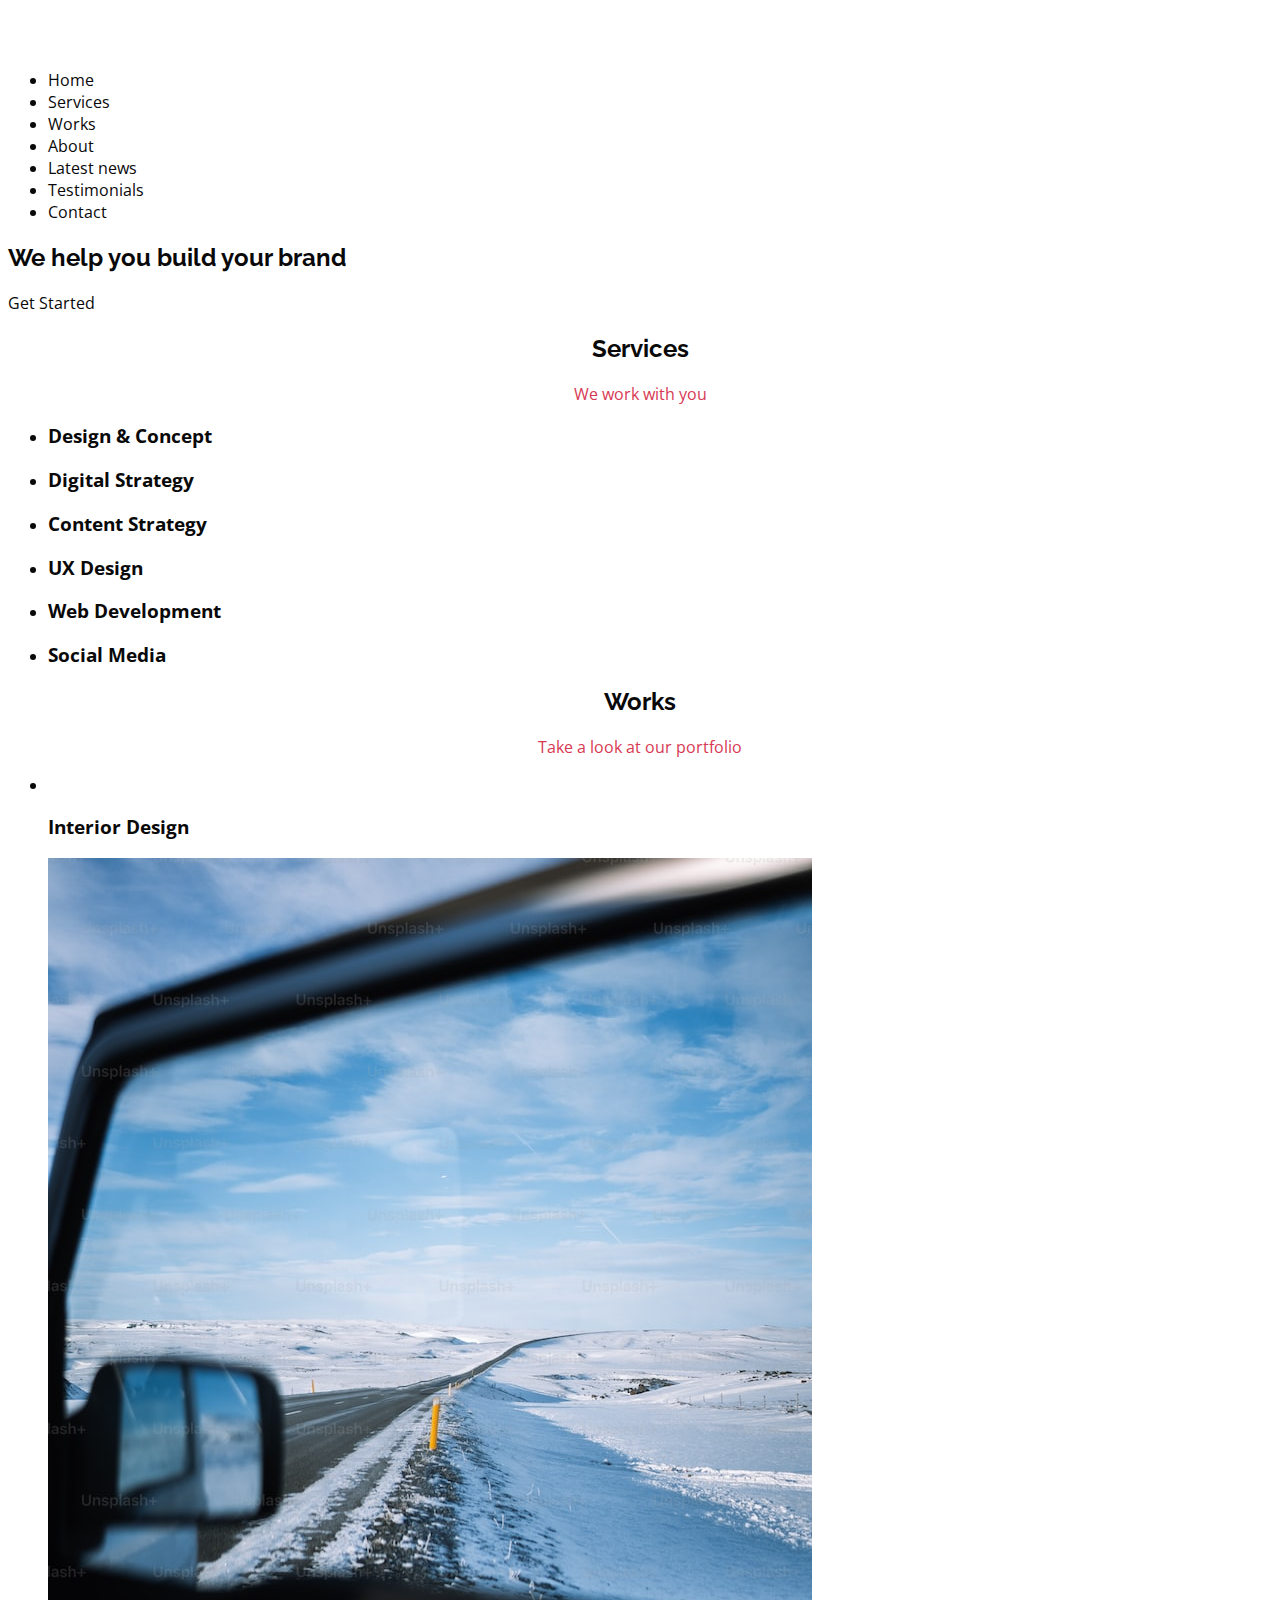
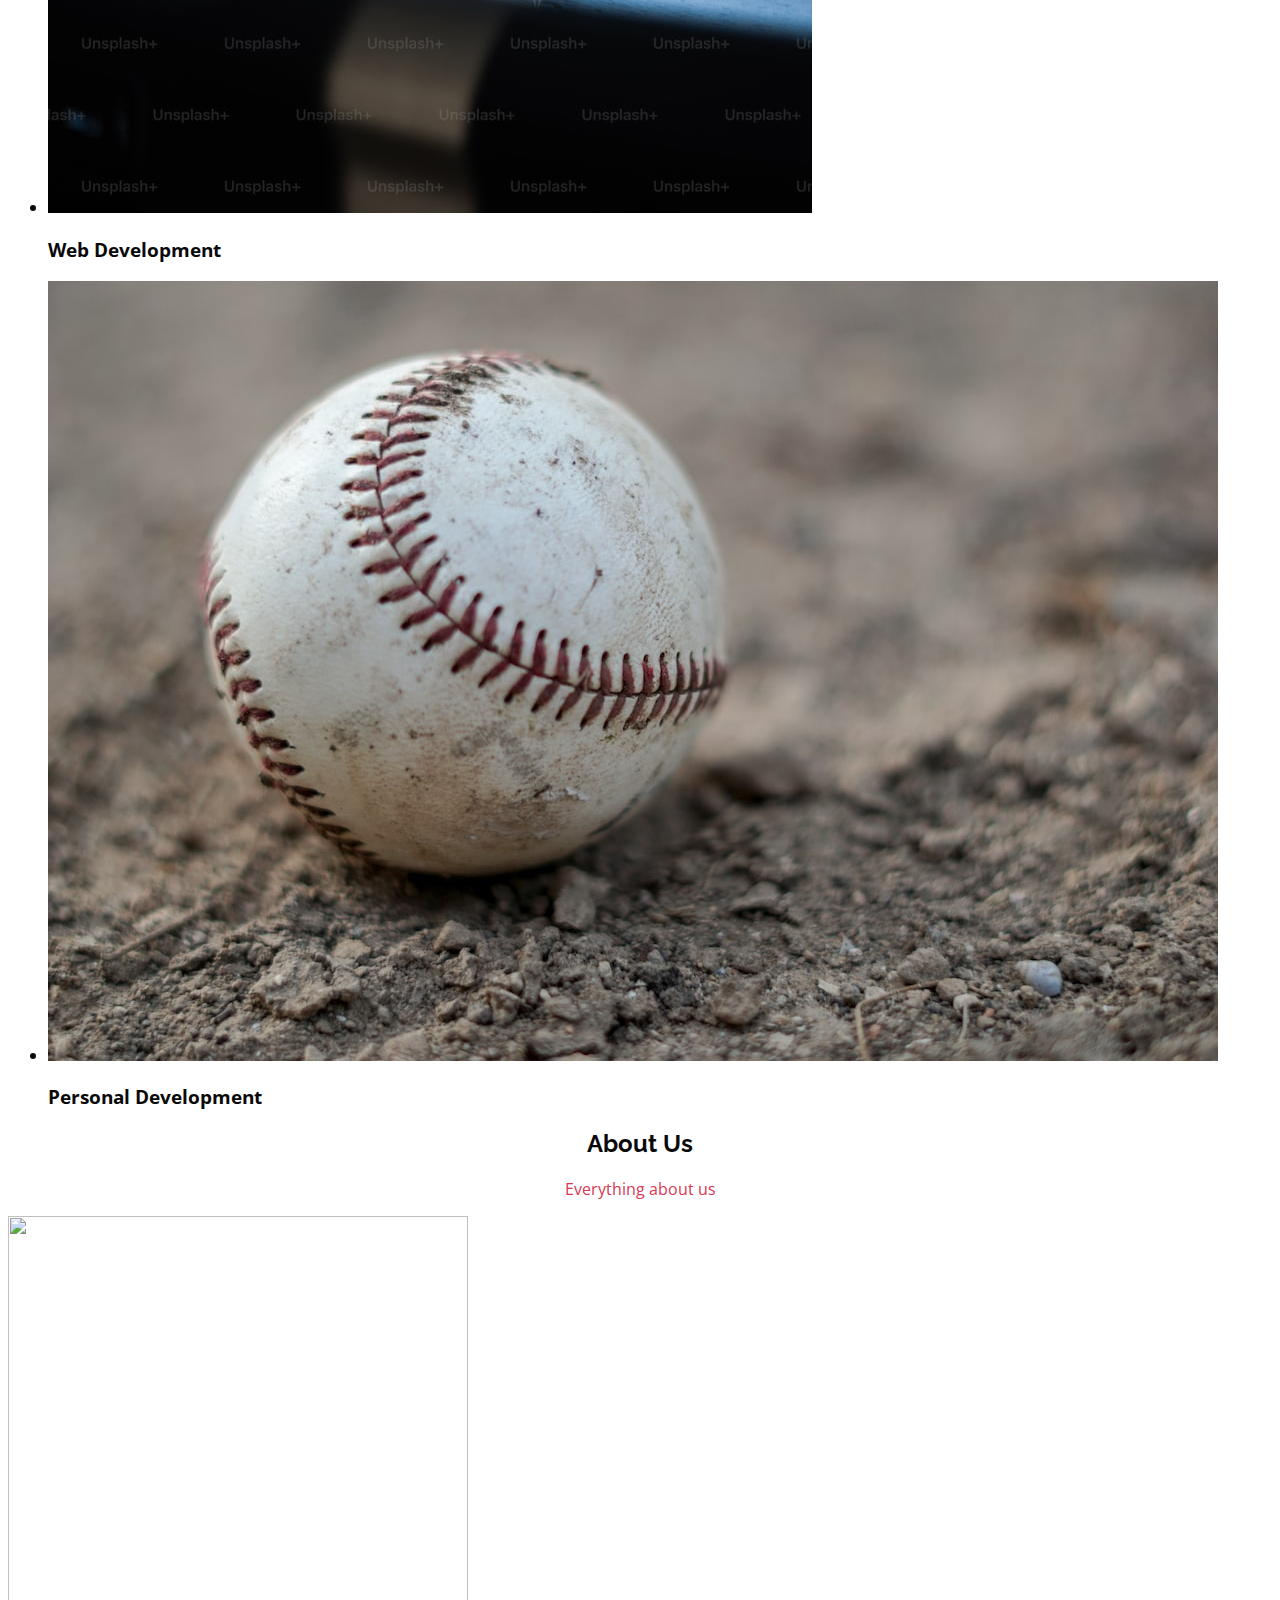
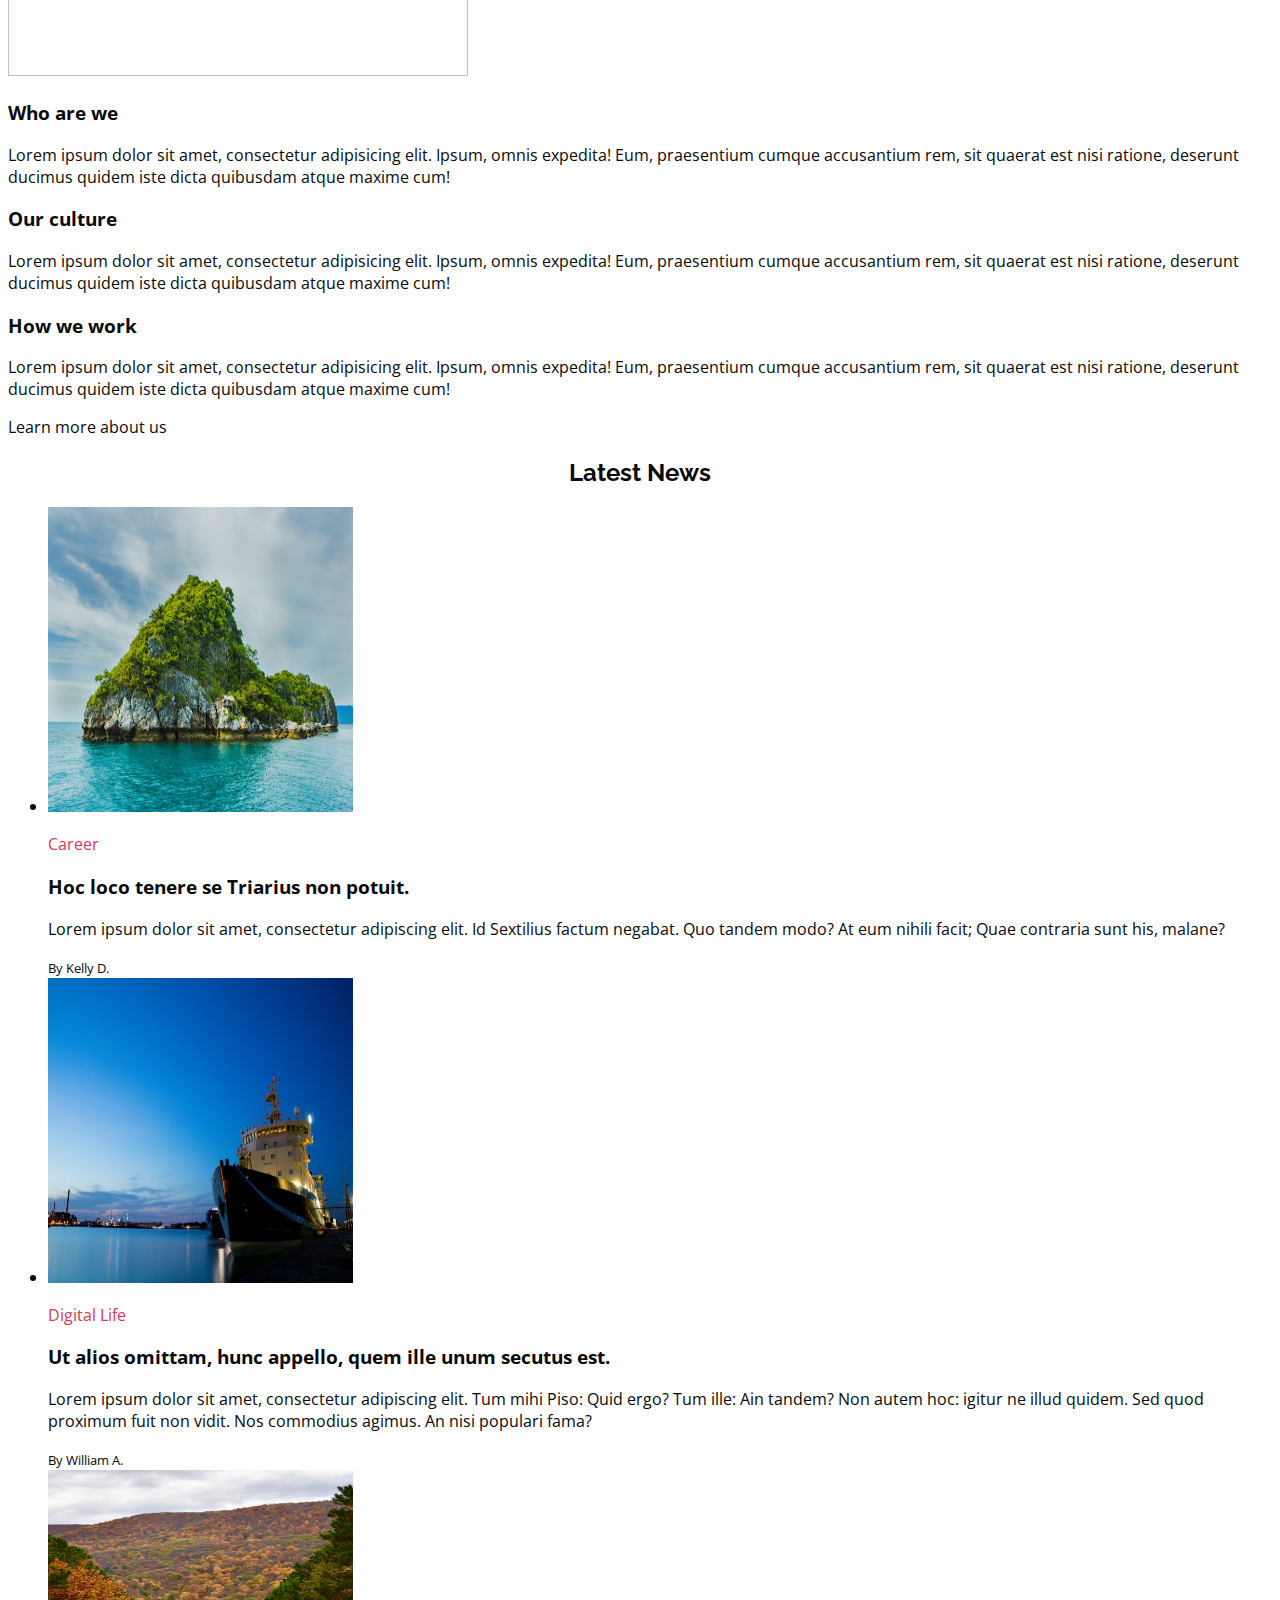
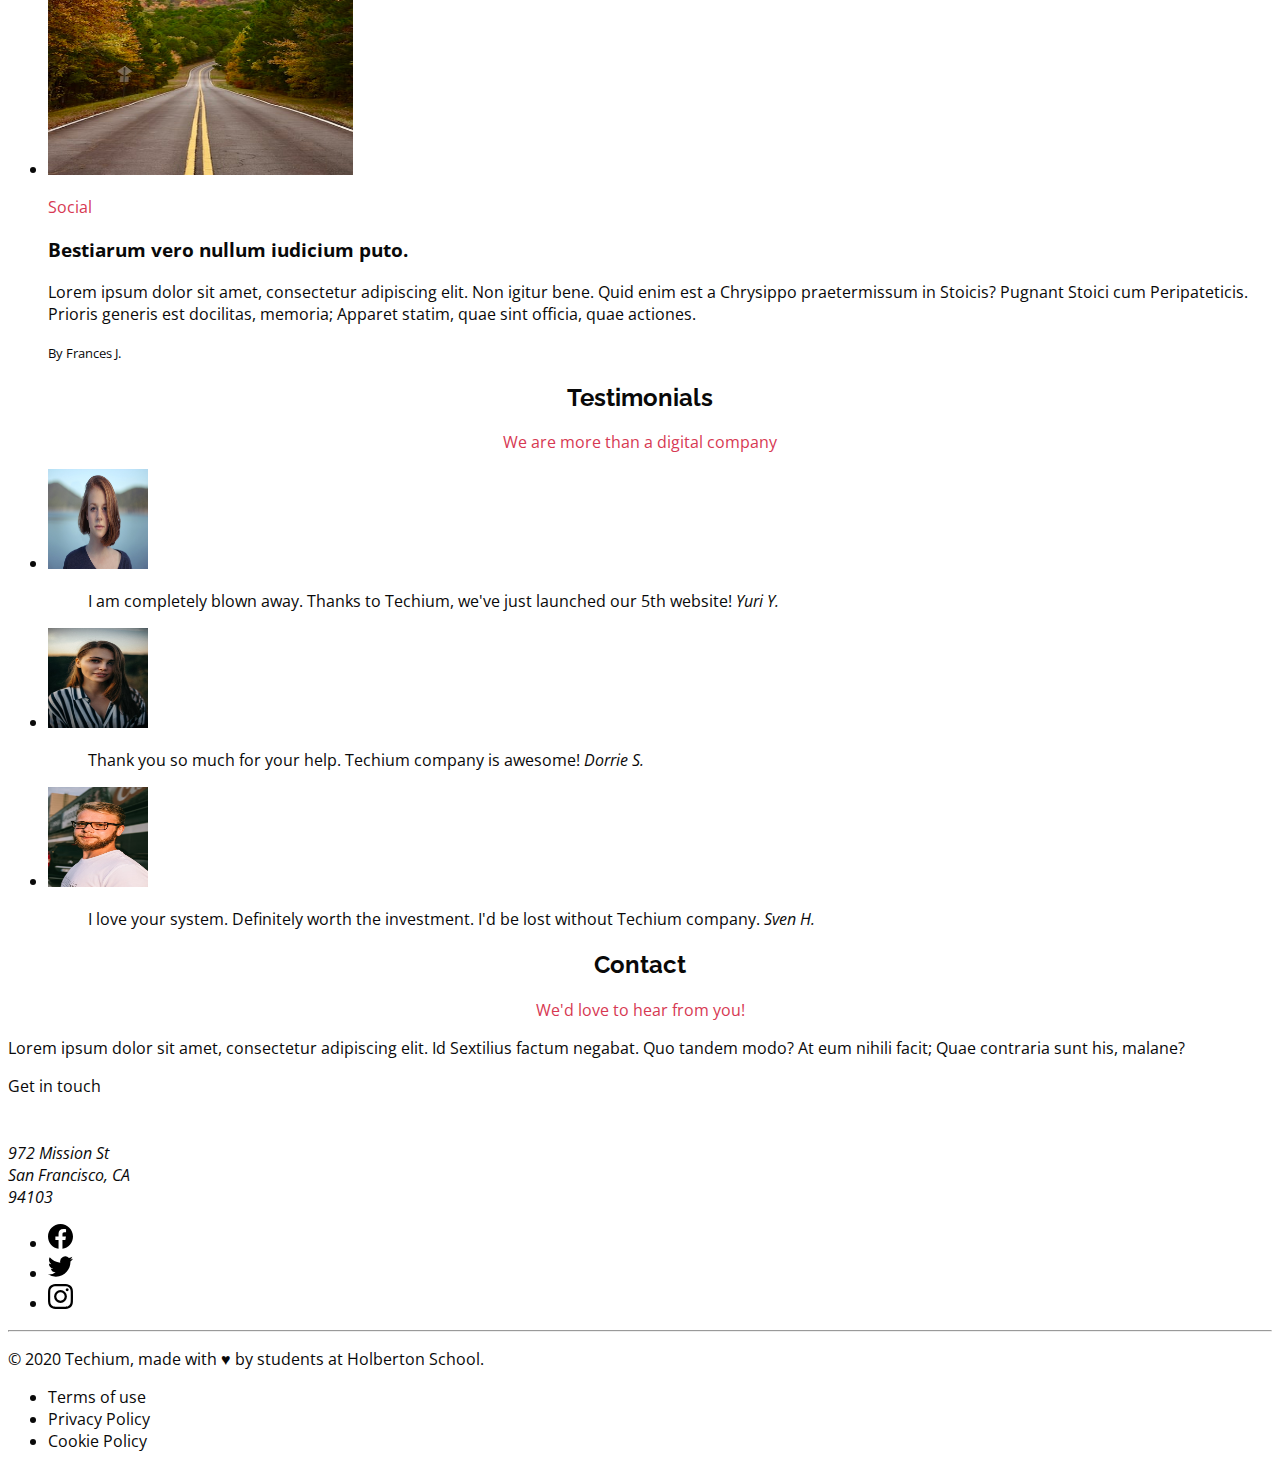
==== commit 5968699a: "add css" ====
--- a/0x02-CSS_advanced/index.html
+++ b/0x02-CSS_advanced/index.html
@@ -6,8 +6,10 @@
     <title>Homepage - Techium</title>
     <meta name="description" content="Description of the page less than 150 characters">
     <link rel="icon" type="image/png" href="images/favicon.jpg">
+    <link rel="preconnect" href="https://fonts.googleapis.com">
+    <link rel="preconnect" href="https://fonts.gstatic.com" crossorigin>
     <link href="https://fonts.googleapis.com/css?family=Open+Sans:400,700|Raleway:700&display=swap" rel="stylesheet">
-    <link rel='stylesheet' href='styles/5-style.css'>
+    <link rel='stylesheet' href='styles/10-style.css'>
   </head>
   <body>
     <!-- Header -->
--- a/0x02-CSS_advanced/styles/10-style.css
+++ b/0x02-CSS_advanced/styles/10-style.css
@@ -0,0 +1,56 @@
+:root {
+    --color-primary: #d73953;
+    --color-black: #090909;
+    --color-white: #ffffff;
+    --color-light-grey: #f3f3f3;
+    --color-dark-grey: #353535;
+    --text-color: var(--color-black);
+    --font-family-base: Open Sans, Helvetica Neue, Helvetica, Arial, sans-serif;
+    --font-family-title: Raleway, Helvetica Neue, Helvetica, Arial, sans-serif;
+    --font-size-small: 1.2rem;
+    --font-size-medium: 1.6rem;
+    --font-size-large: 1.8rem;
+    --font-size-x-large: 2.3rem;
+    --font-size-xx-large: 4.8rem;
+    --font-weight-regular: 400;
+    --font-weight-bold: 700;
+    --line-weight-small: 1.2;
+    --line-height-base: 1.5;
+    --line-height-big: 1.8;
+    --section-header-align: center;
+}
+
+html {
+    scroll-behavior: smooth;
+    font-size: 62.5%;
+    font-weight: var(--font-weight-regular);
+}
+
+
+body {
+    color: var(--text-color);
+    font-family: var(--font-family-base);
+    font-size: var(--font-size-medium);
+    min-height: var(--line-height-base);
+}
+a {
+    color: var(--text-color);
+    text-decoration: none;
+}
+.visually-hidden {
+    display: none;
+}
+.card-category {
+    color: var(--color-primary);
+}
+
+.section-header {
+    text-align: var(--section-header-align);
+}
+.section-tagline {
+    color: var(--color-primary);
+}
+.section-title {
+    font-family: var(--font-family-title);
+    font-weight: var(--font-weight-bold);
+}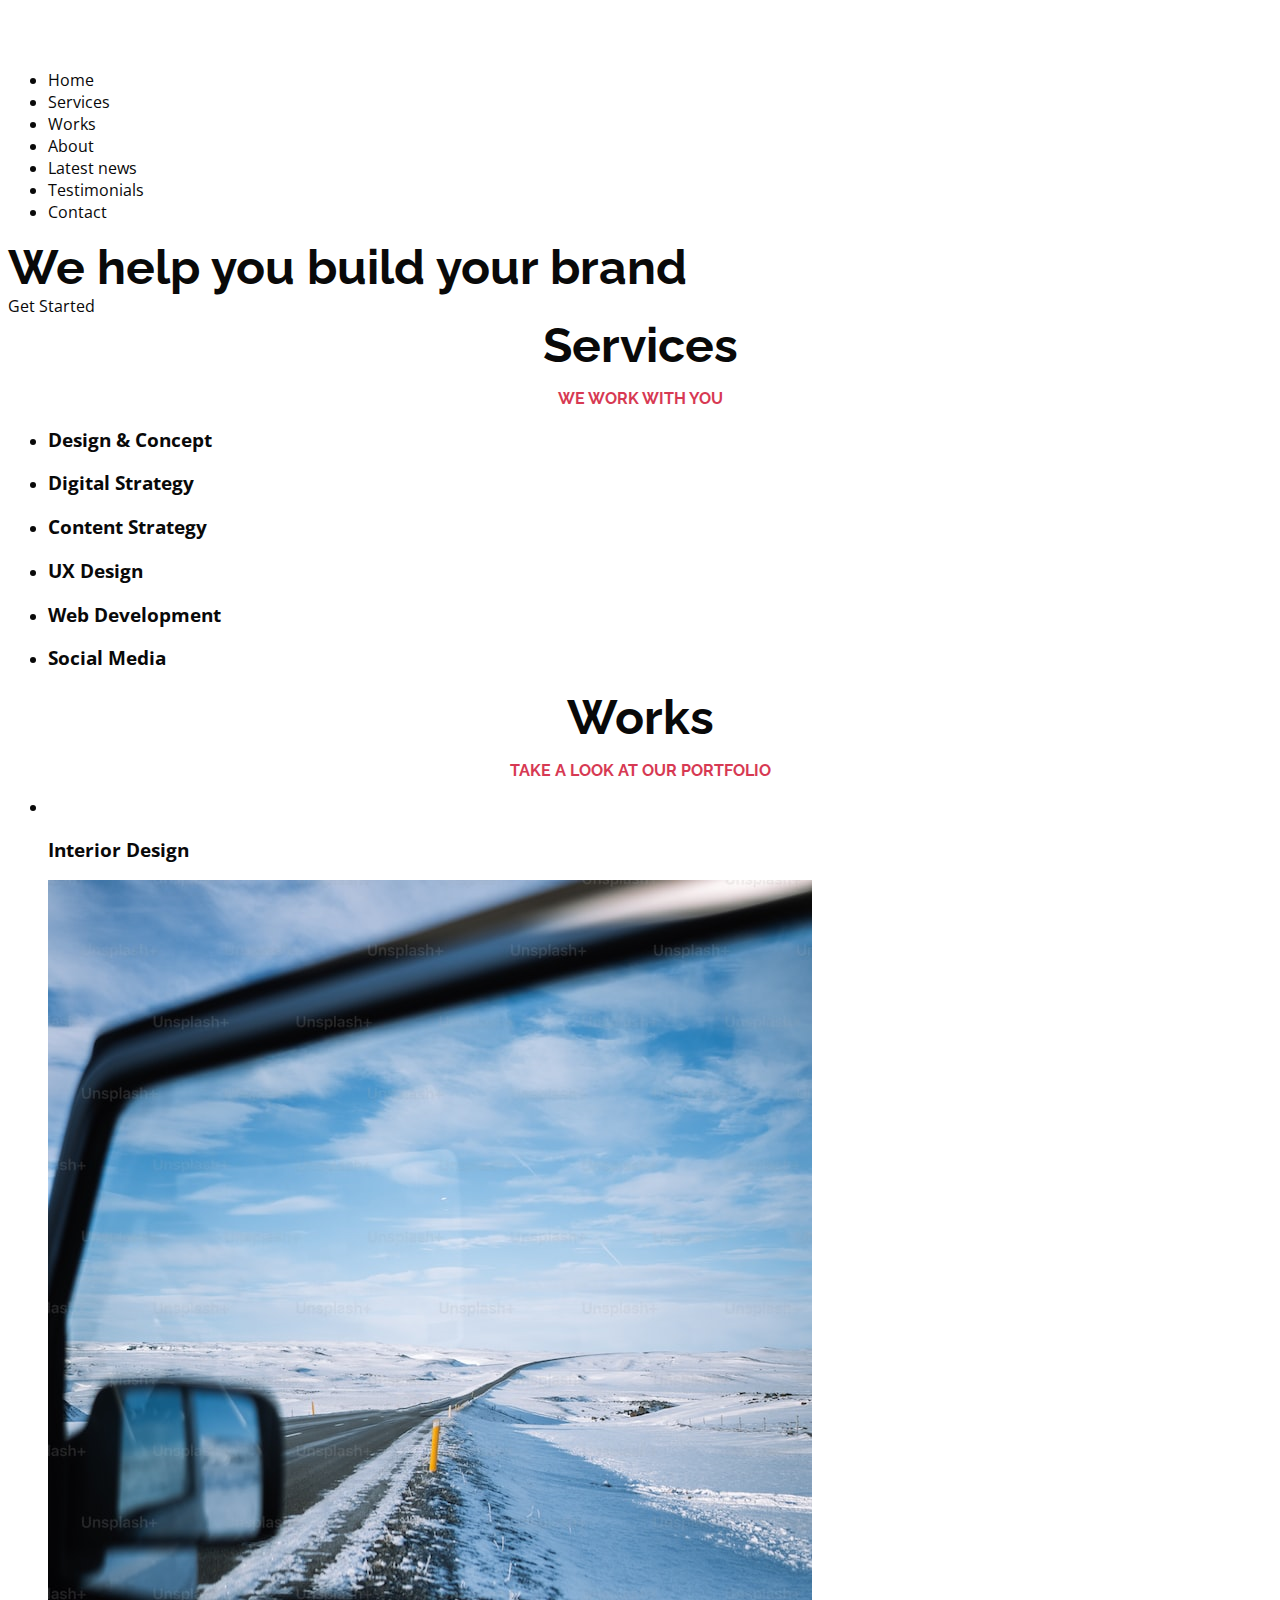
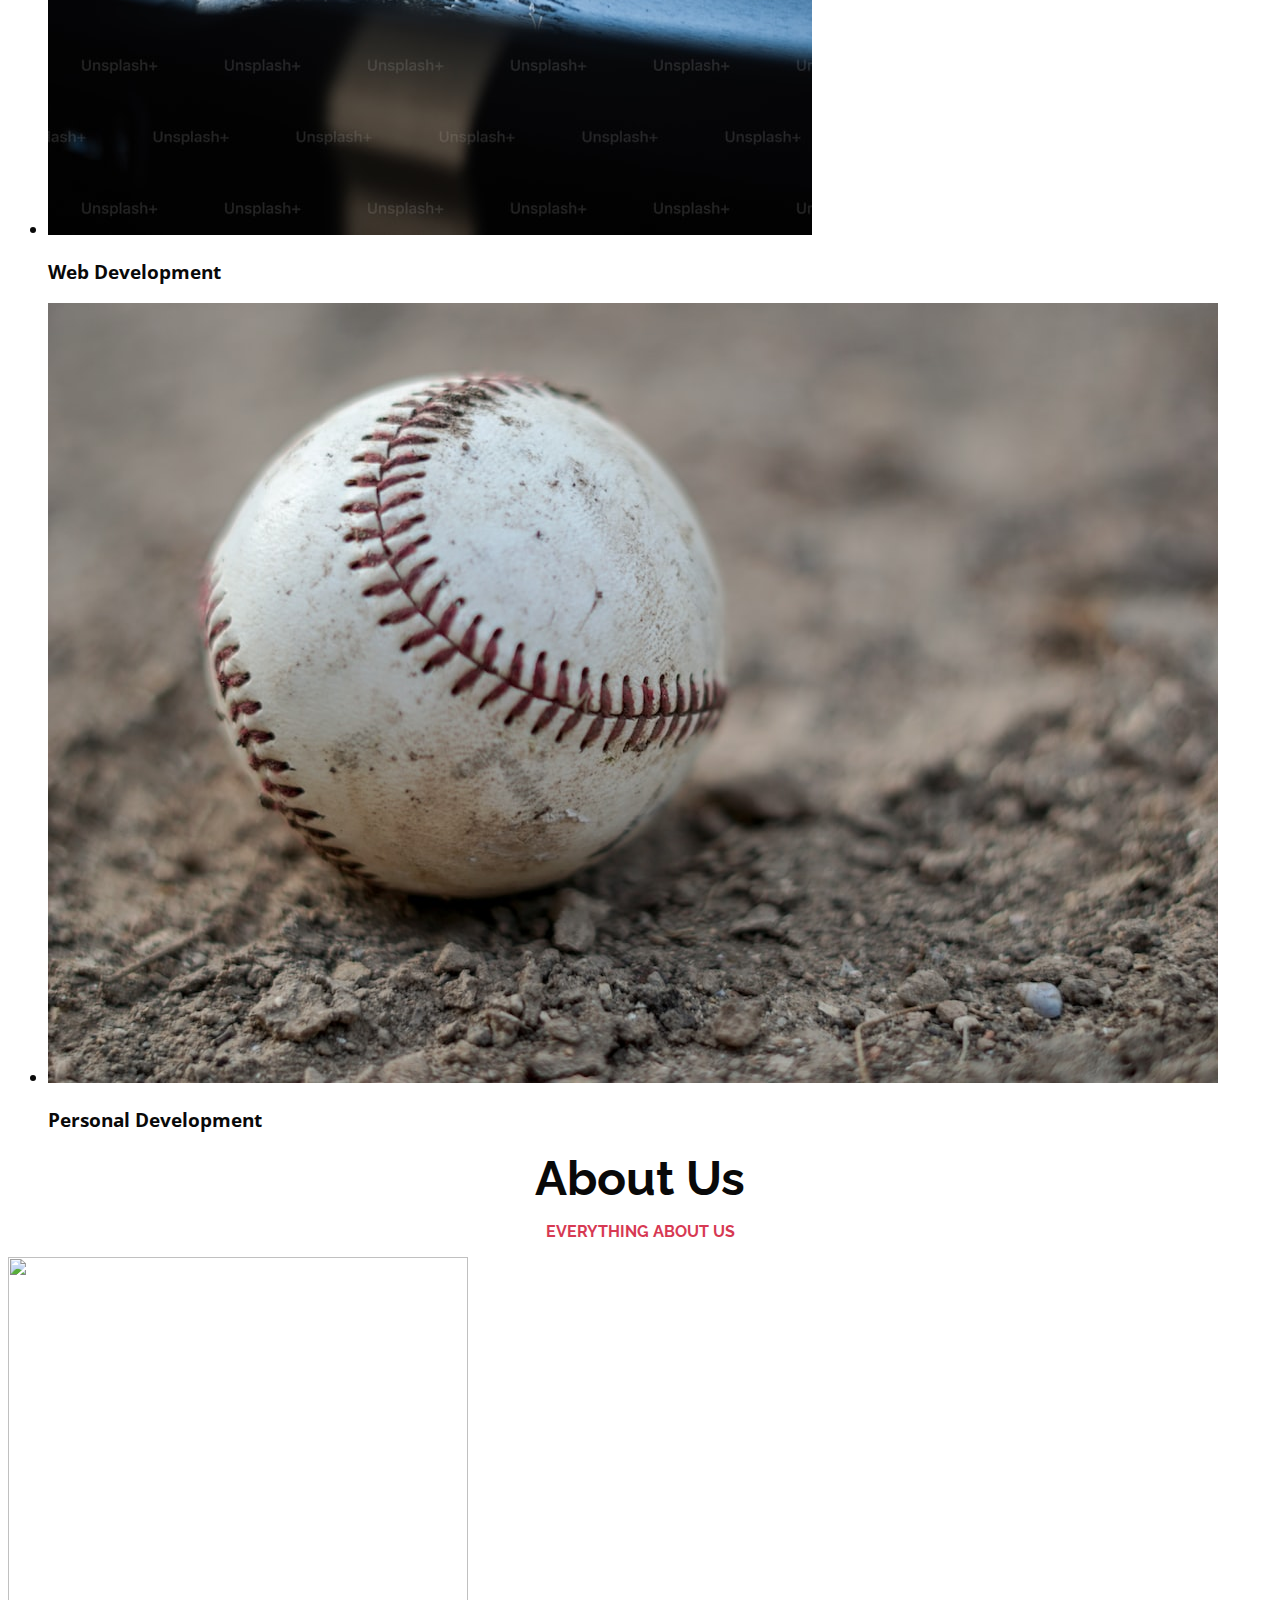
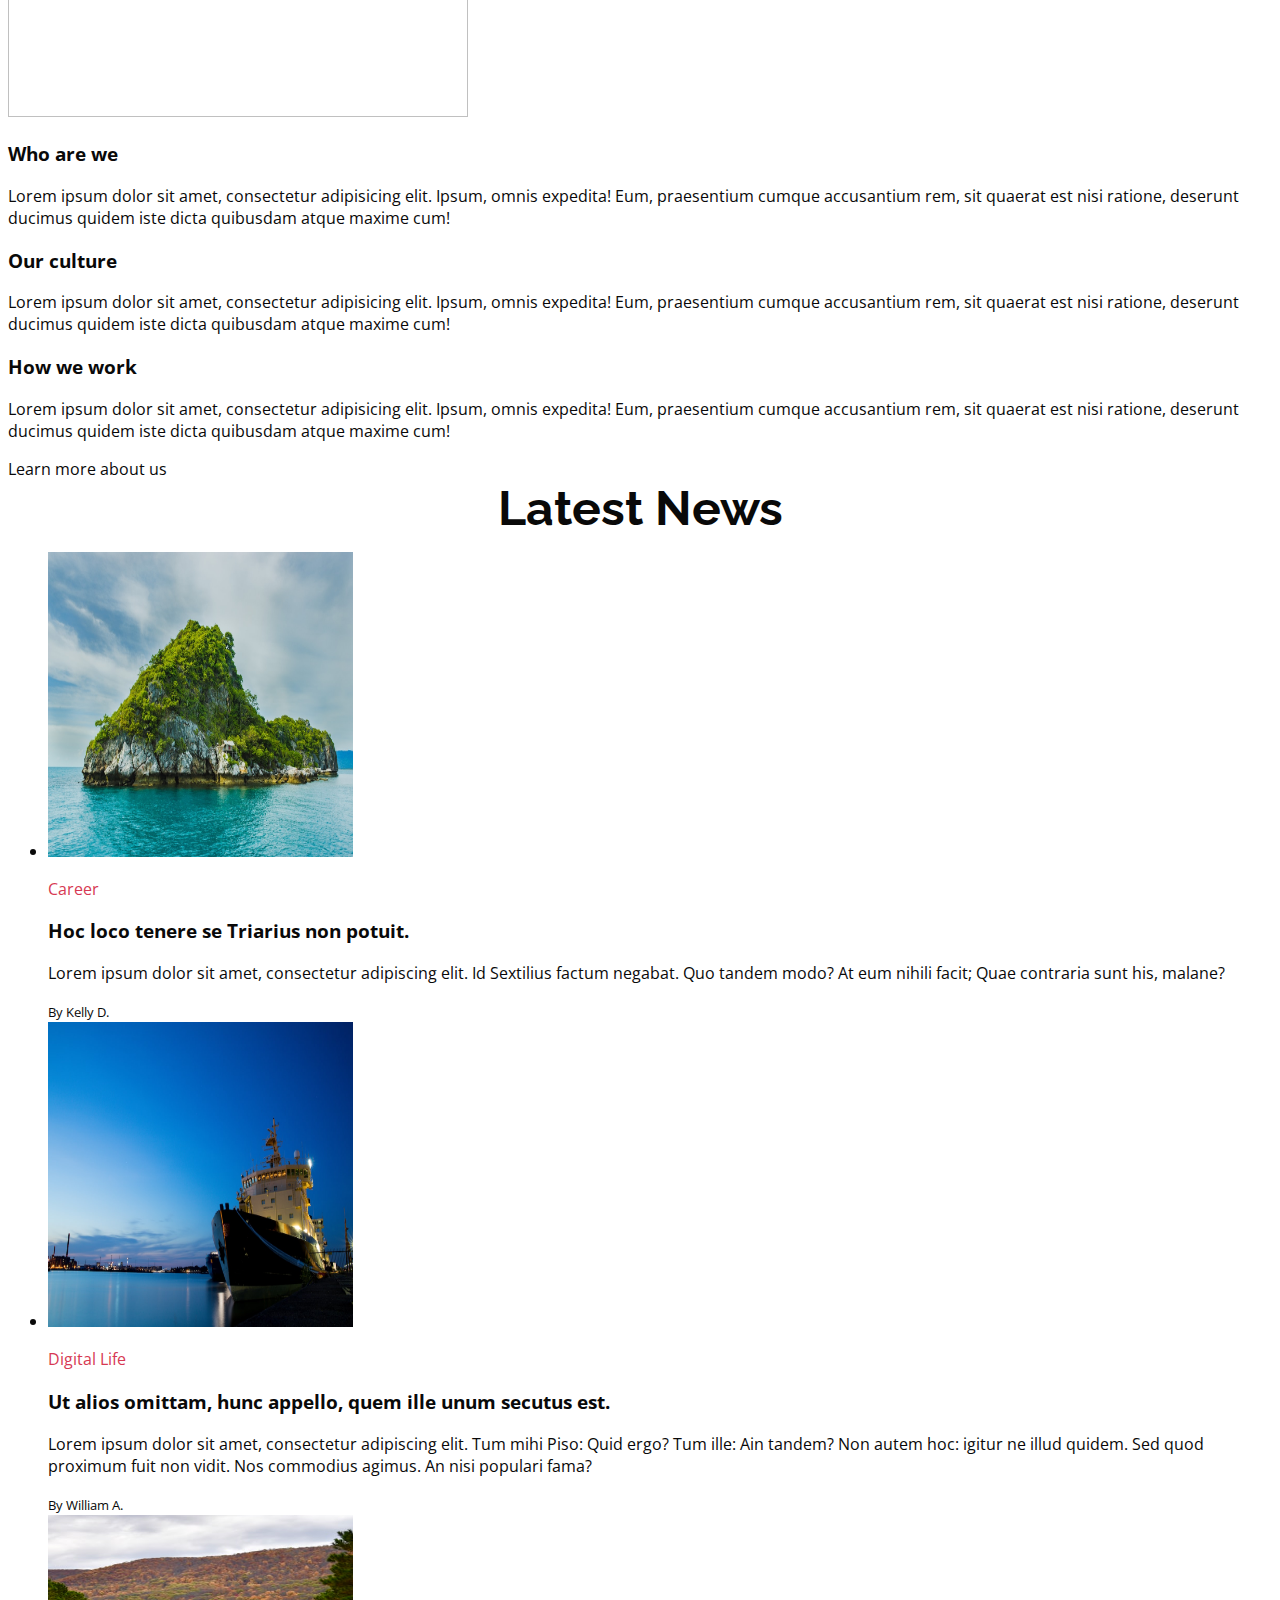
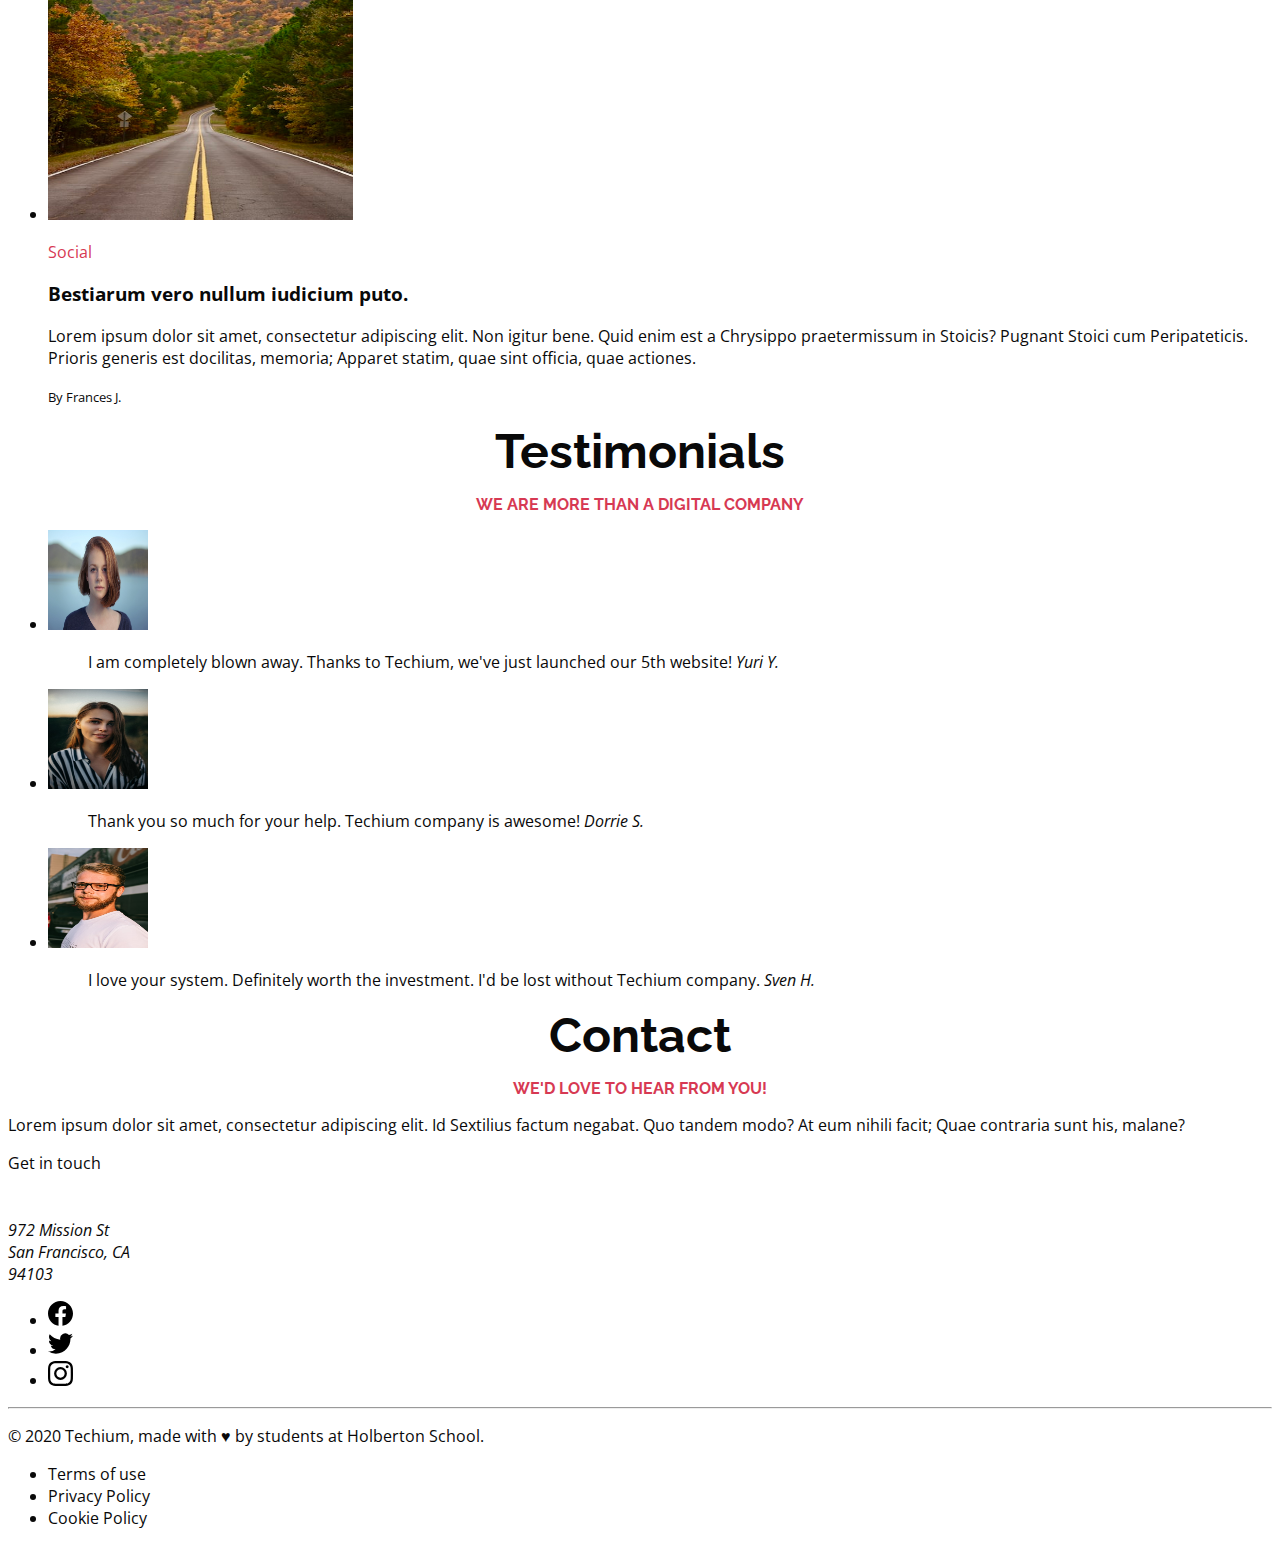
==== commit 7534d426: "add" ====
--- a/0x02-CSS_advanced/index.html
+++ b/0x02-CSS_advanced/index.html
@@ -9,7 +9,7 @@
     <link rel="preconnect" href="https://fonts.googleapis.com">
     <link rel="preconnect" href="https://fonts.gstatic.com" crossorigin>
     <link href="https://fonts.googleapis.com/css?family=Open+Sans:400,700|Raleway:700&display=swap" rel="stylesheet">
-    <link rel='stylesheet' href='styles/10-style.css'>
+    <link rel='stylesheet' href='styles/13-style.css'>
   </head>
   <body>
     <!-- Header -->
--- a/0x02-CSS_advanced/styles/13-style.css
+++ b/0x02-CSS_advanced/styles/13-style.css
@@ -0,0 +1,83 @@
+:root {
+    --color-primary: #d73953;
+    --color-black: #090909;
+    --color-white: #ffffff;
+    --color-light-grey: #f3f3f3;
+    --color-dark-grey: #353535;
+    --text-color: var(--color-black);
+    --font-family-base: Open Sans, Helvetica Neue, Helvetica, Arial, sans-serif;
+    --font-family-title: Raleway, Helvetica Neue, Helvetica, Arial, sans-serif;
+    --font-size-small: 1.2rem;
+    --font-size-medium: 1.6rem;
+    --font-size-large: 1.8rem;
+    --font-size-x-large: 2.3rem;
+    --font-size-xx-large: 4.8rem;
+    --font-weight-regular: 400;
+    --font-weight-bold: 700;
+    --line-weight-small: 1.2;
+    --line-height-base: 1.5;
+    --line-height-big: 1.8;
+    --section-header-align: center;
+    --section-tagline-transform: uppercase;
+    --section-title-margin: 0;
+    --section-title-color: var(--color-black);
+}
+
+html {
+    scroll-behavior: smooth;
+    font-size: 62.5%;
+    font-weight: var(--font-weight-regular);
+}
+
+
+body {
+    color: var(--text-color);
+    font-family: var(--font-family-base);
+    font-size: var(--font-size-medium);
+    min-height: var(--line-height-base);
+}
+a[href] {
+    color: var(--text-color);
+    text-decoration: none;
+}
+a[href]:visited{
+    color: var(--text-color);
+    text-decoration: none;
+    font-style: italic;
+}
+a[href]:hover {
+    color: var(--text-color);
+    text-decoration: none;
+    text-decoration: underline;
+}
+a[href]:active {
+    background-color: var(--color-light-grey);
+}
+.visually-hidden {
+    display: none;
+}
+.card-category {
+    color: var(--color-primary);
+}
+
+.section-header {
+    text-align: var(--section-header-align);
+}
+
+.section-title {
+    font-family: var(--font-family-title);
+    font-size: var(--font-size-xx-large);
+    font-weight: var(--font-weight-bold);
+    margin: var(--section-title-margin);
+    color: var(--section-title-color);
+}
+.section-tagline {
+    color: var(--color-primary);
+    font-family: var(--font-family-title);
+    text-transform: var(--section-tagline-transform);
+    font-weight: var(--font-weight-bold);
+}
+.section-title {
+    font-family: var(--font-family-title);
+    font-weight: var(--font-weight-bold);
+}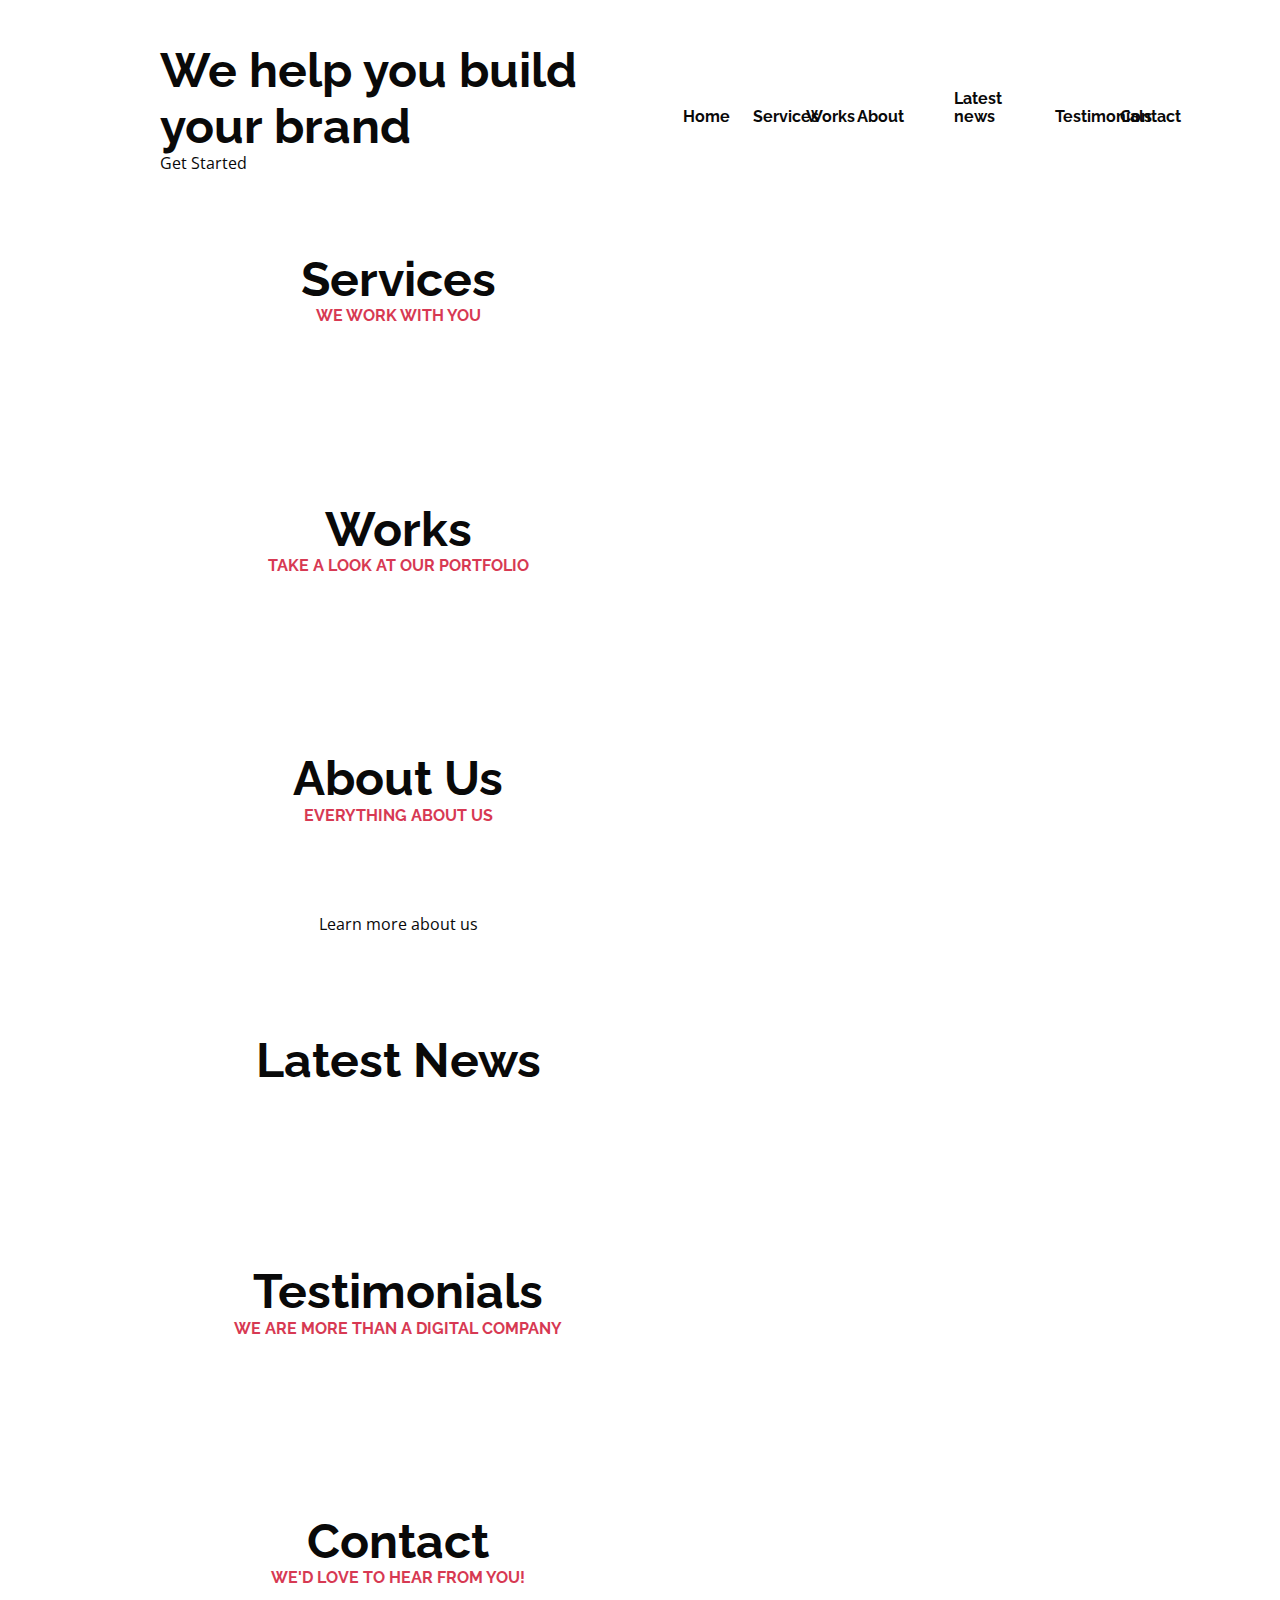
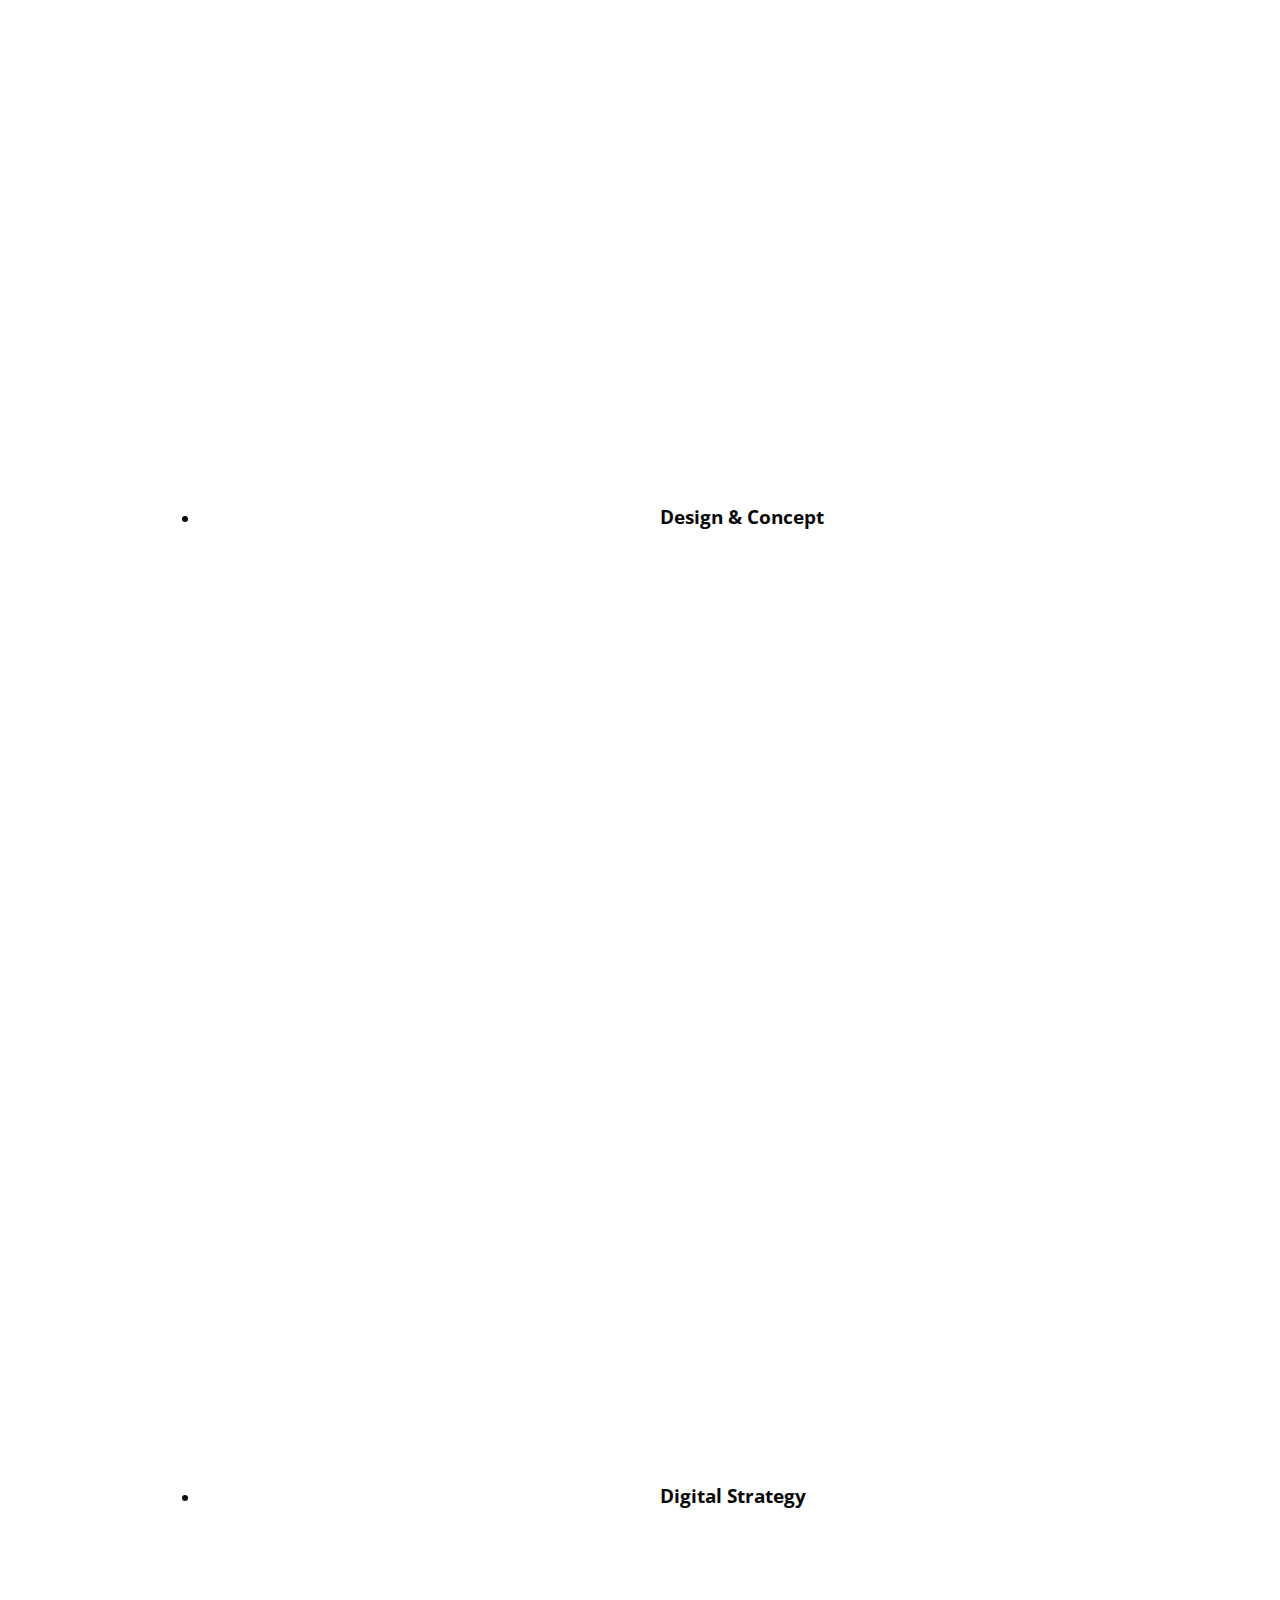
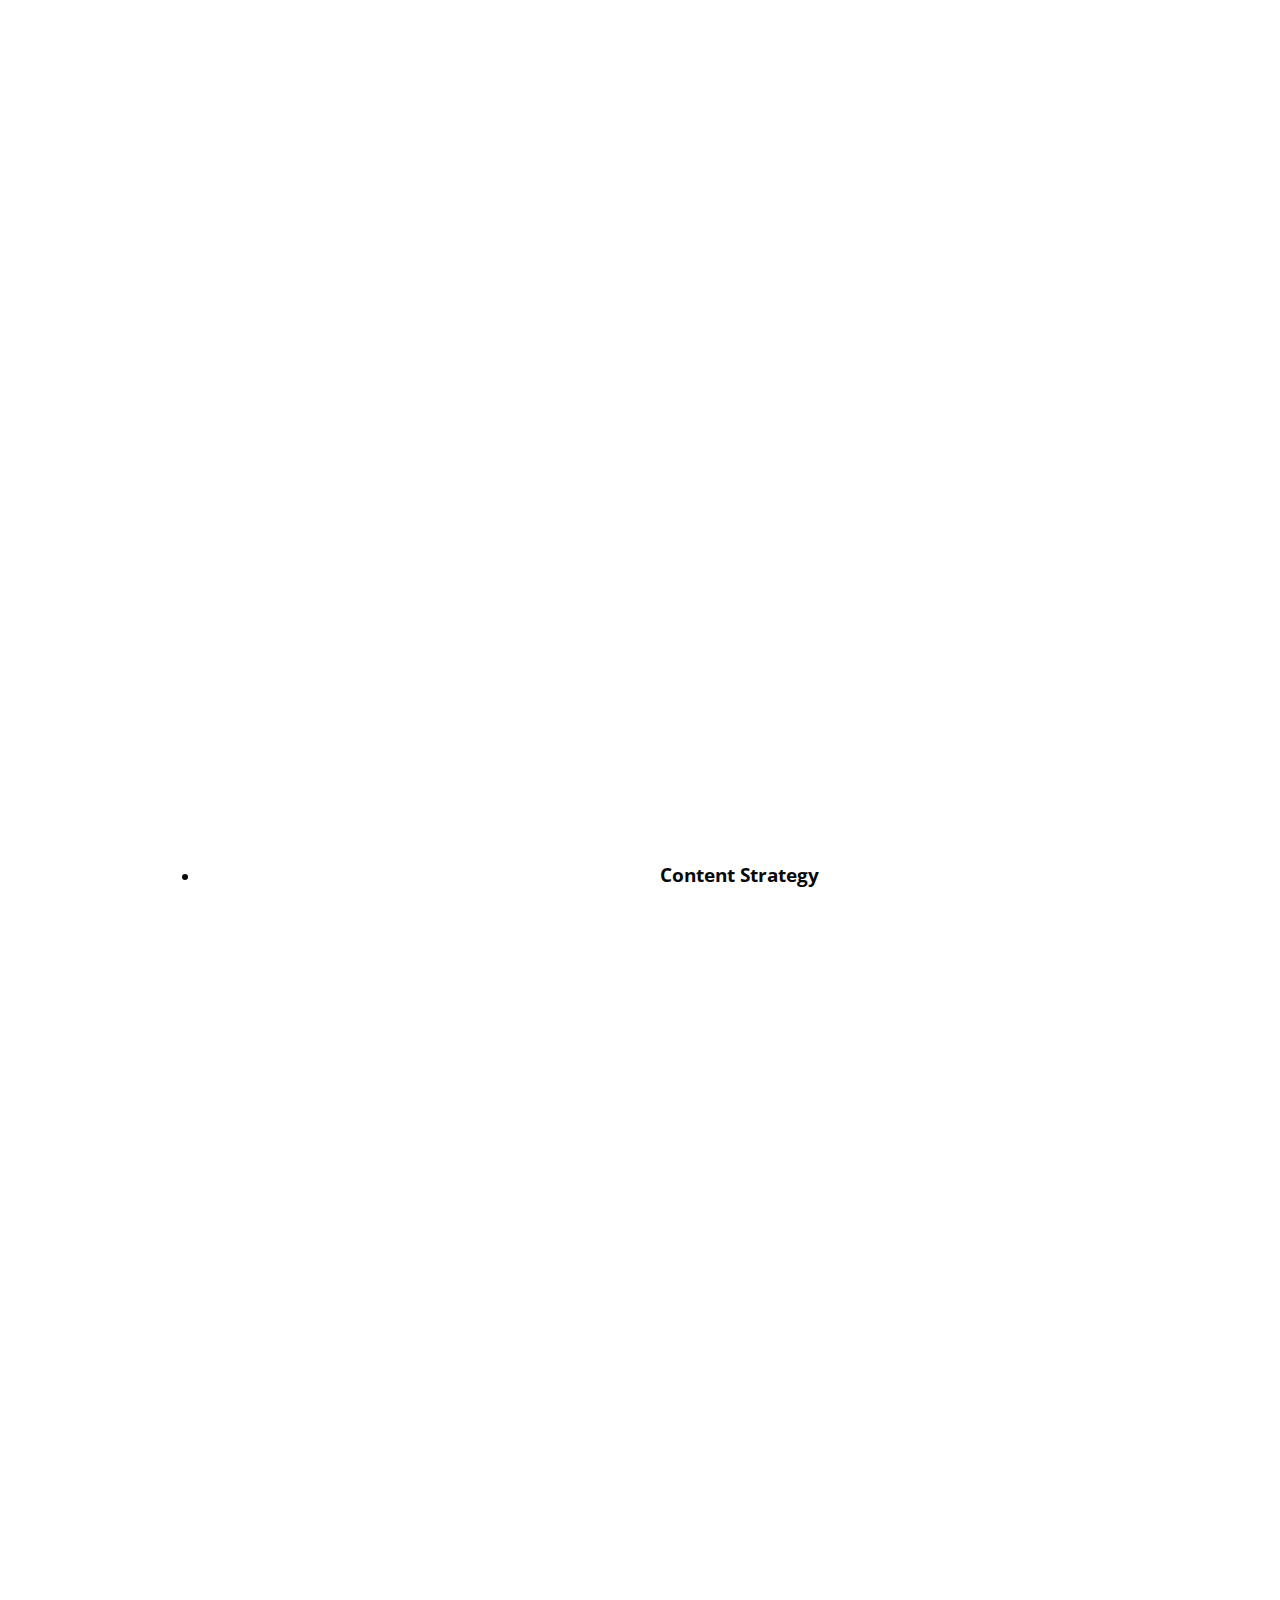
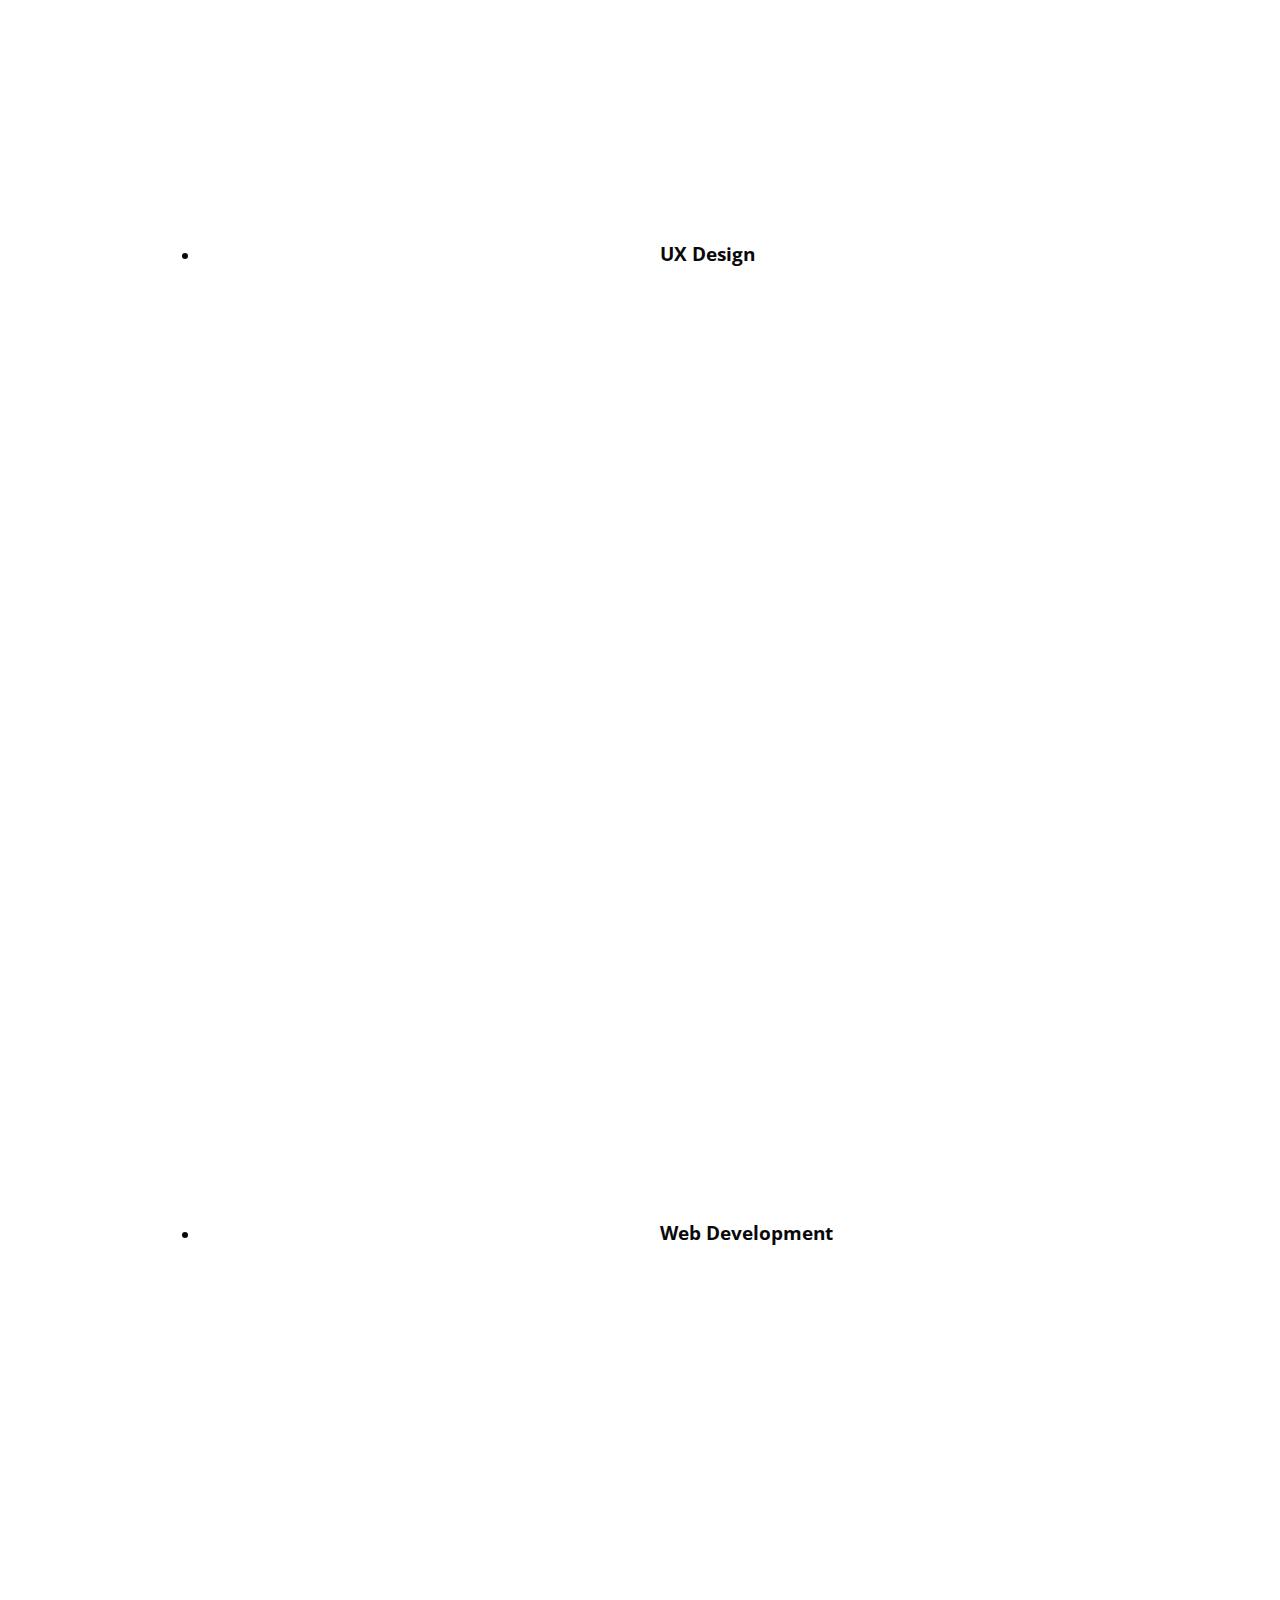
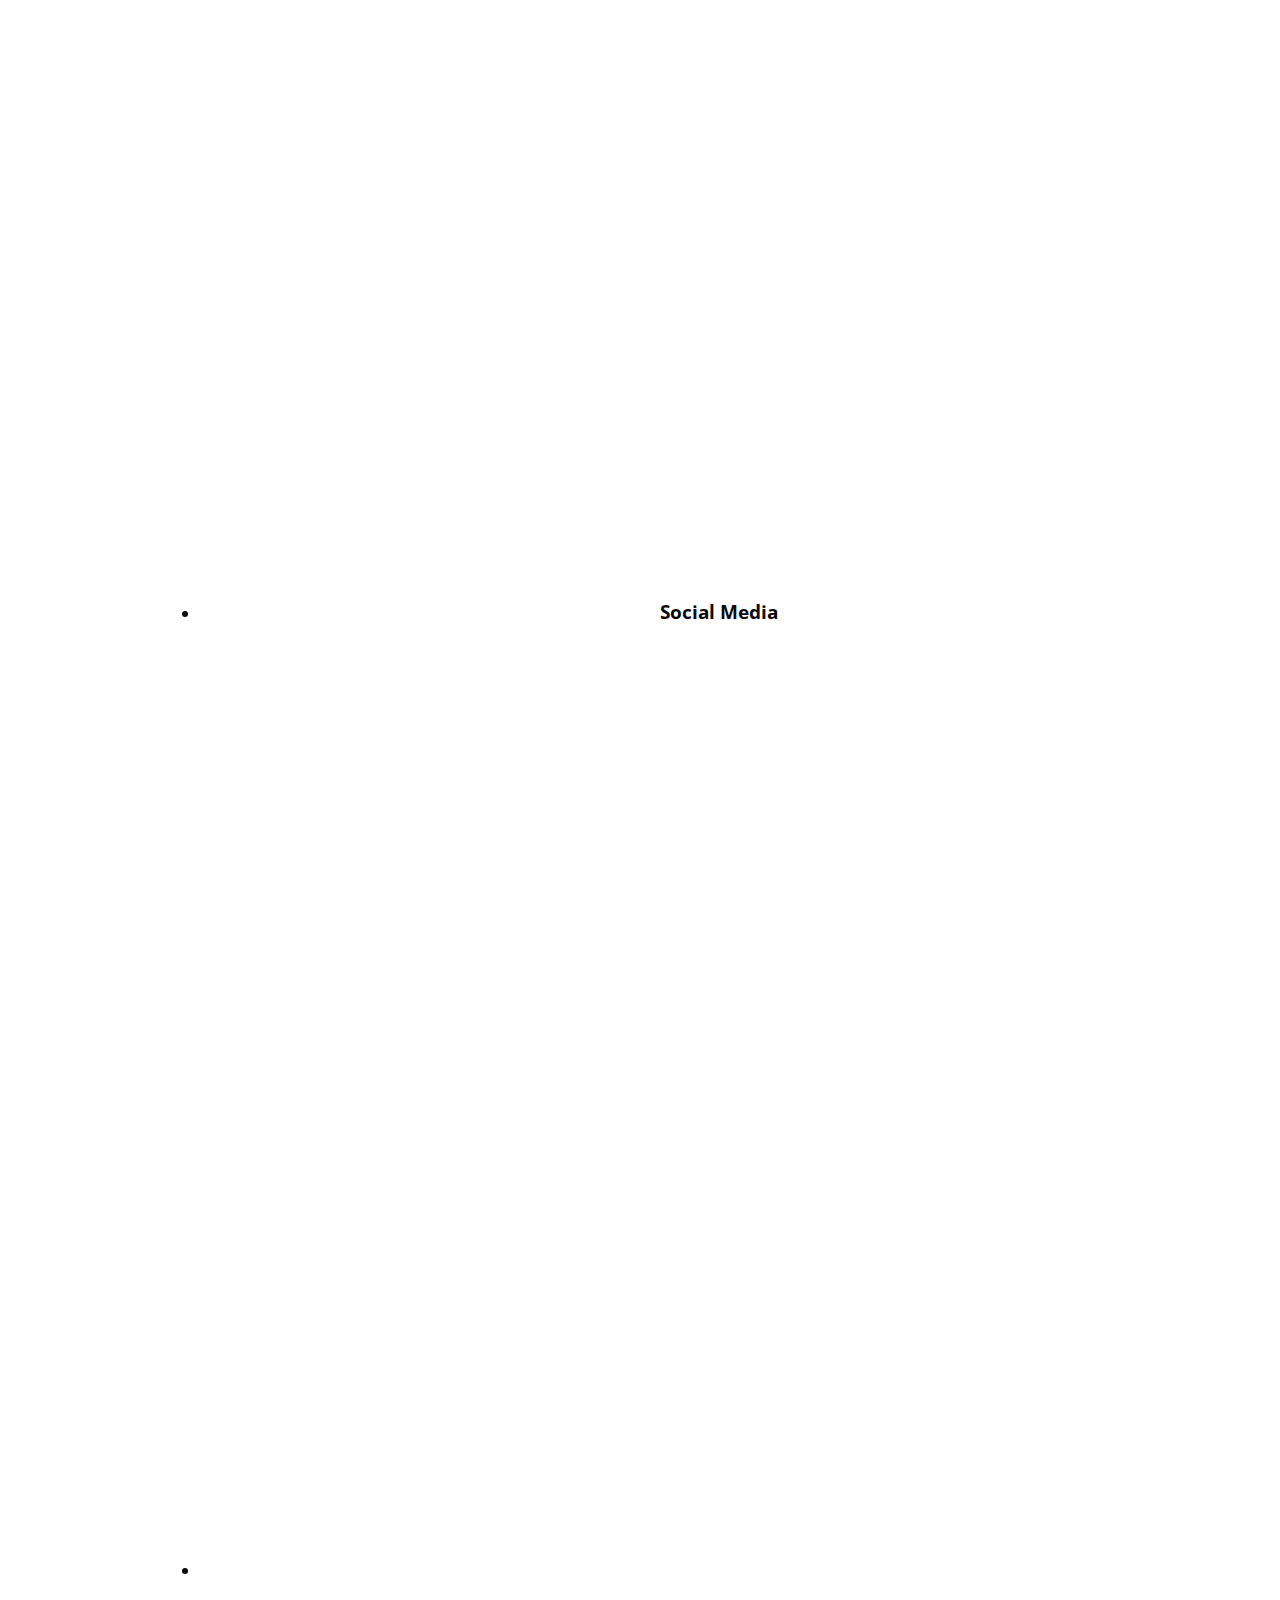
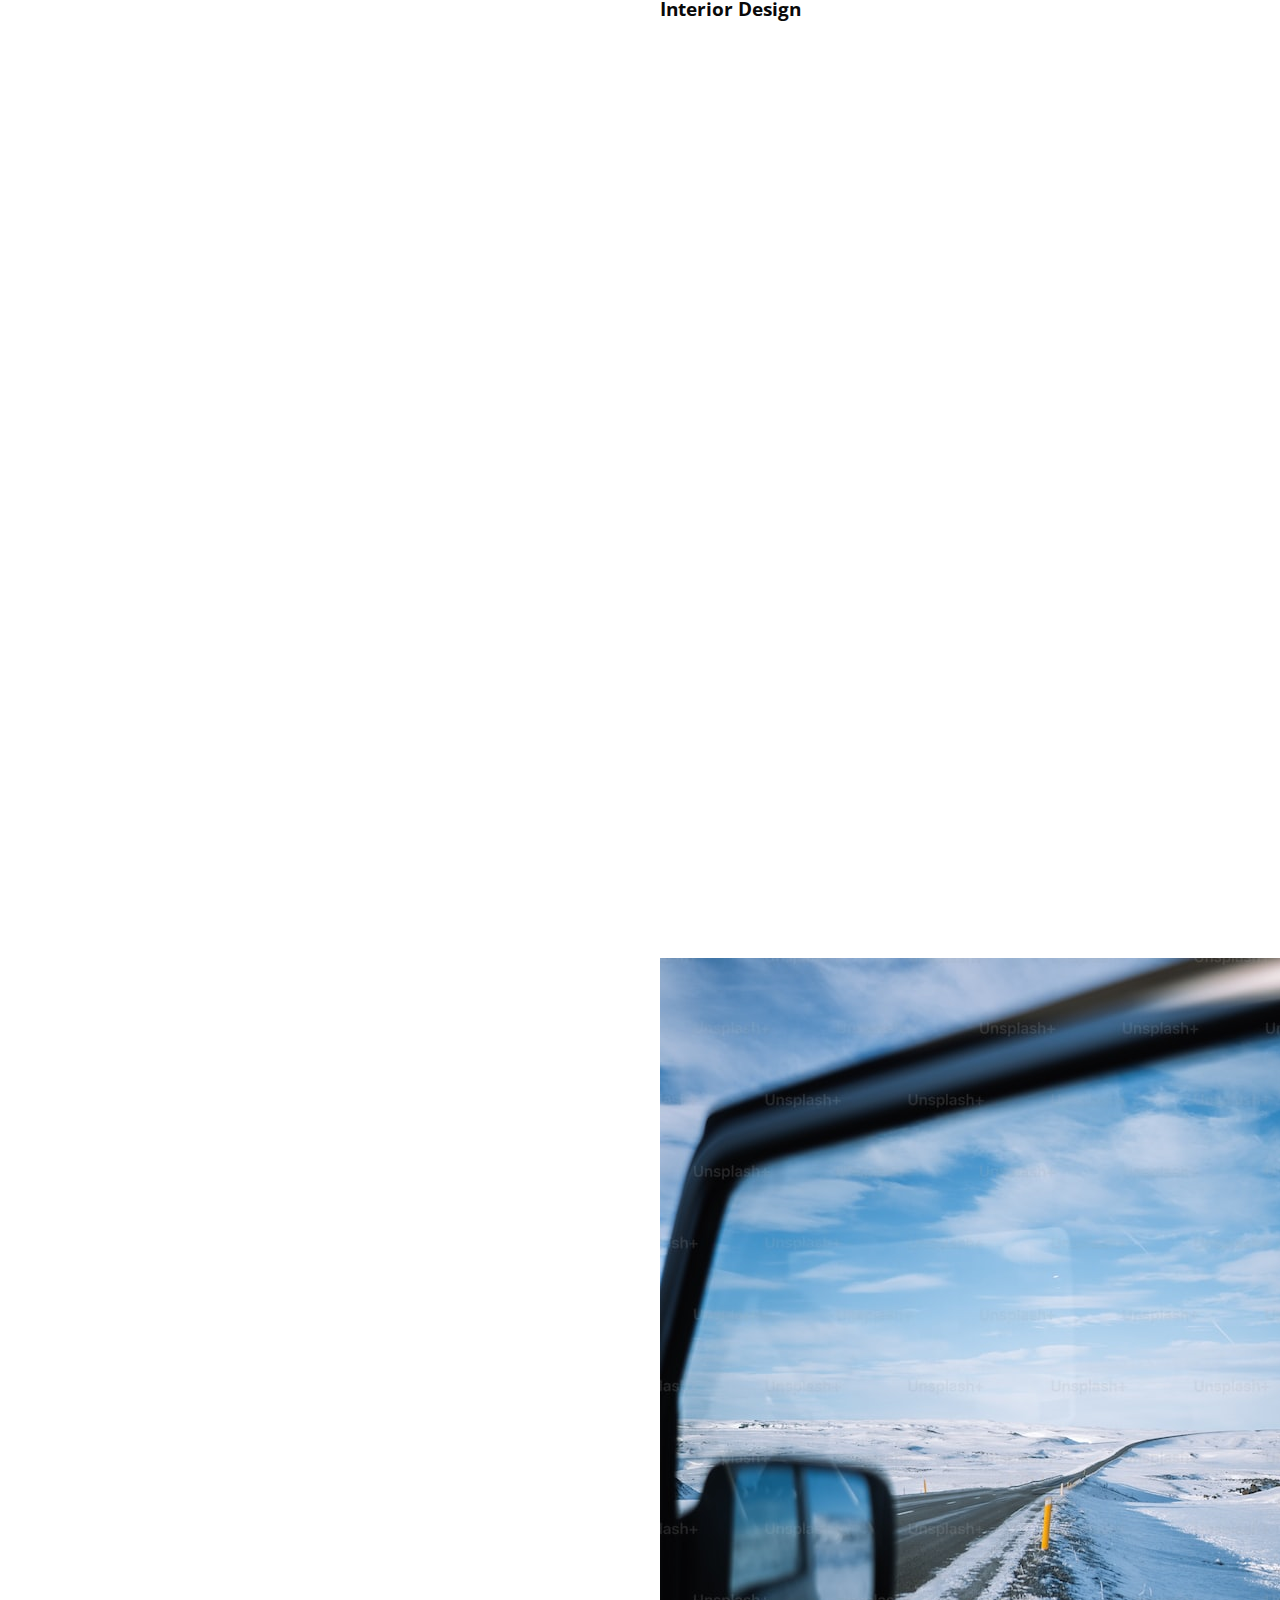
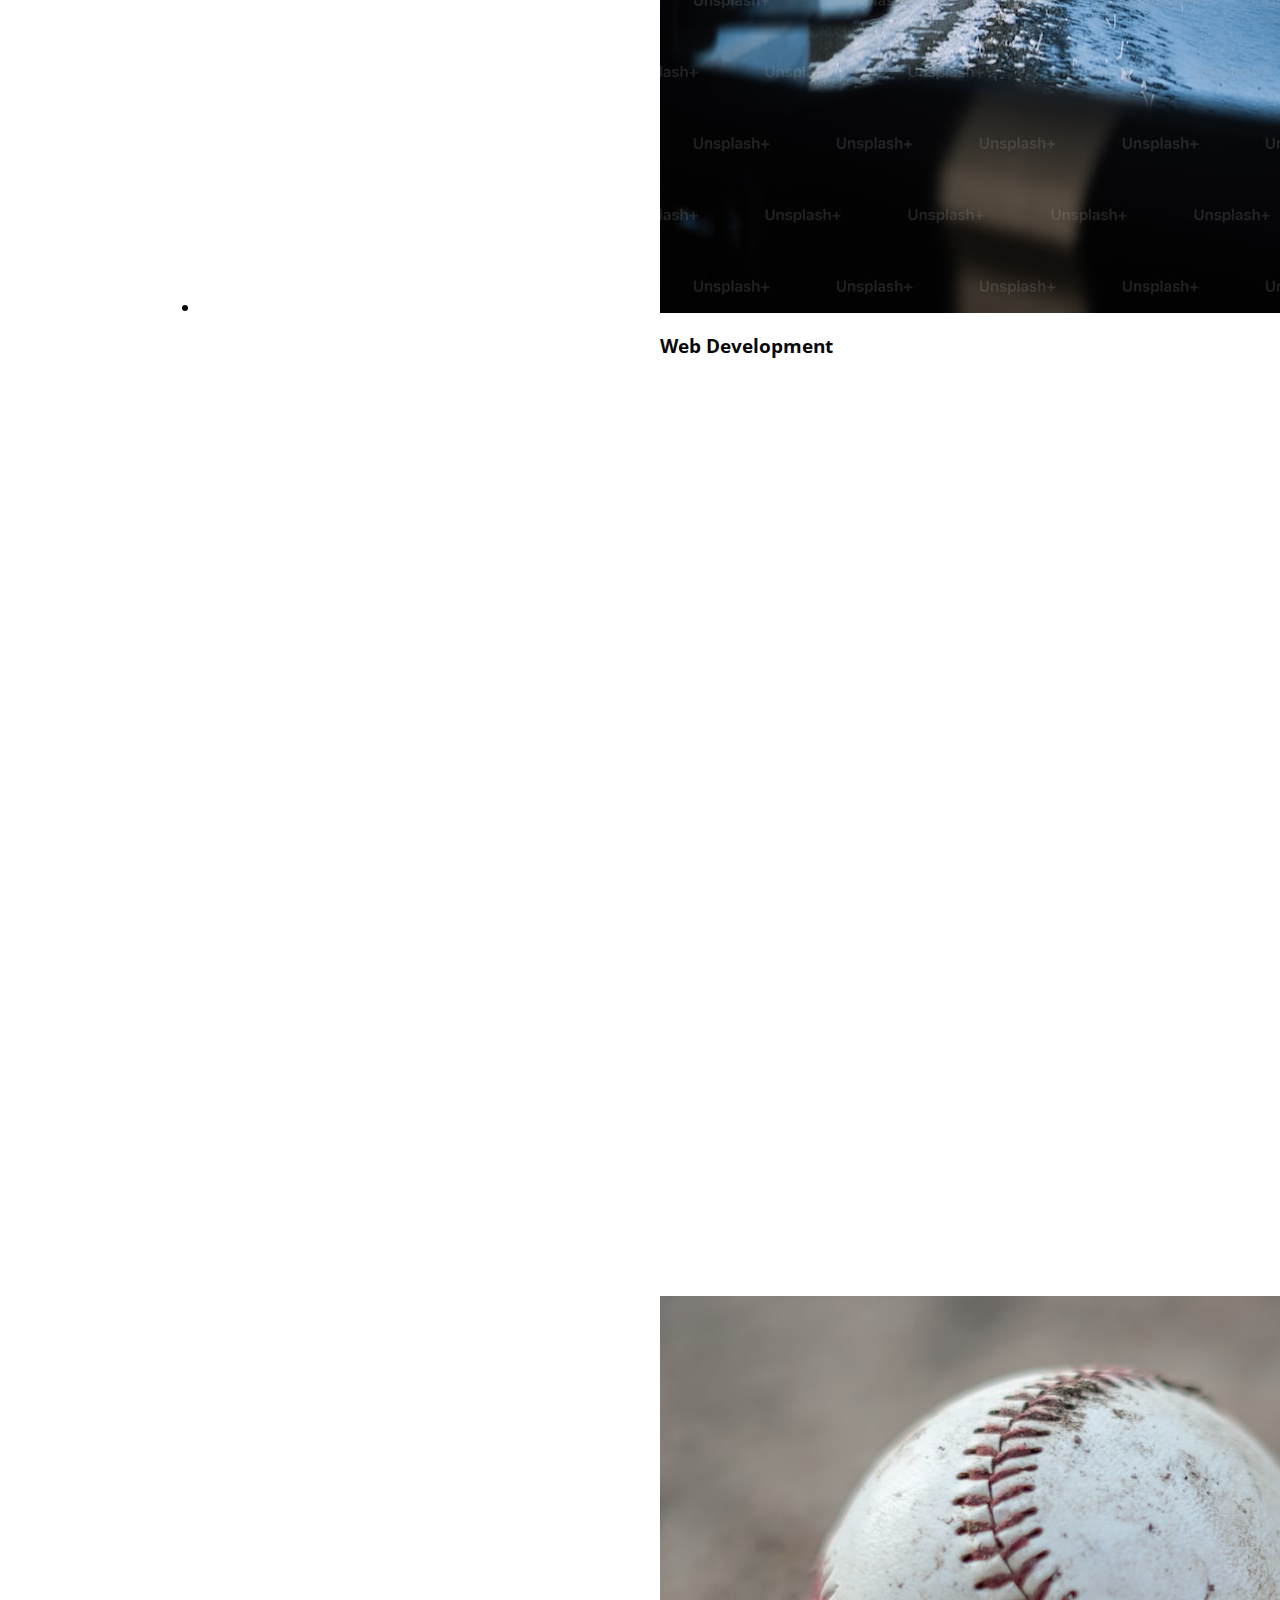
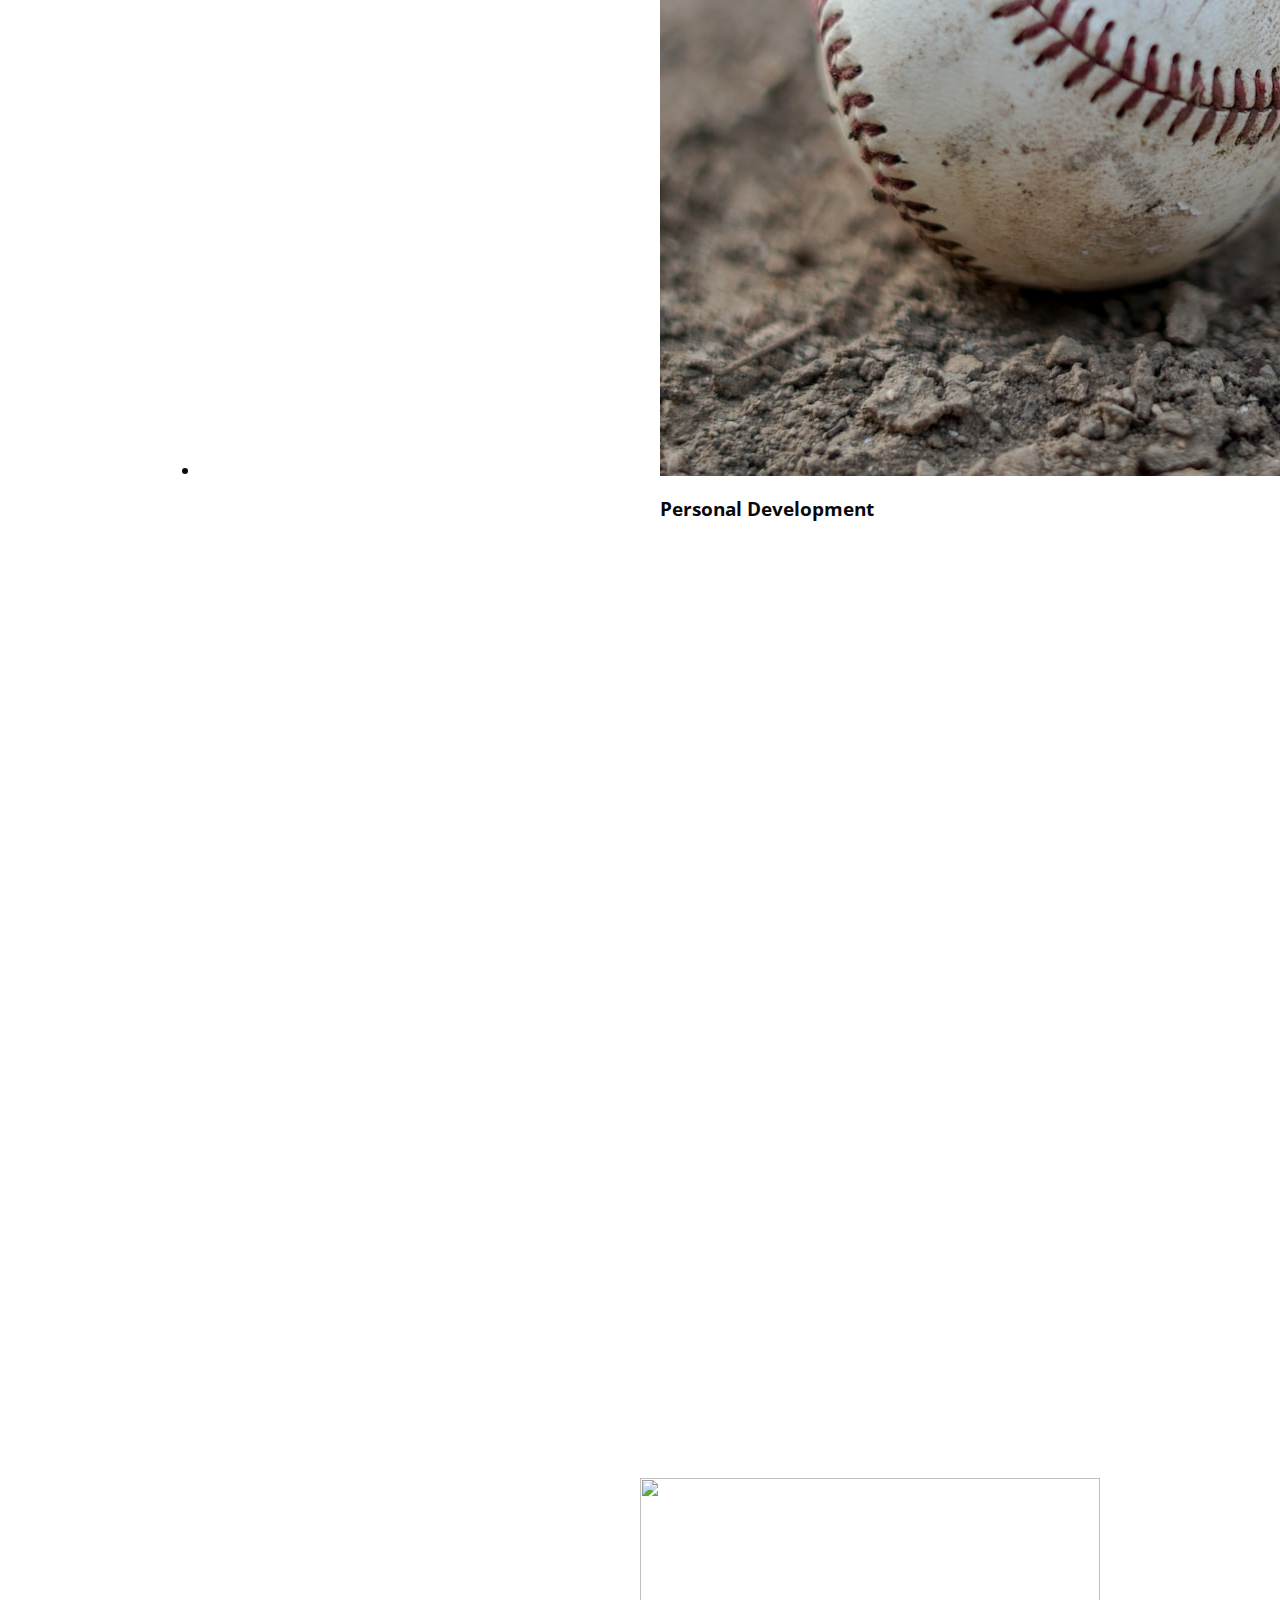
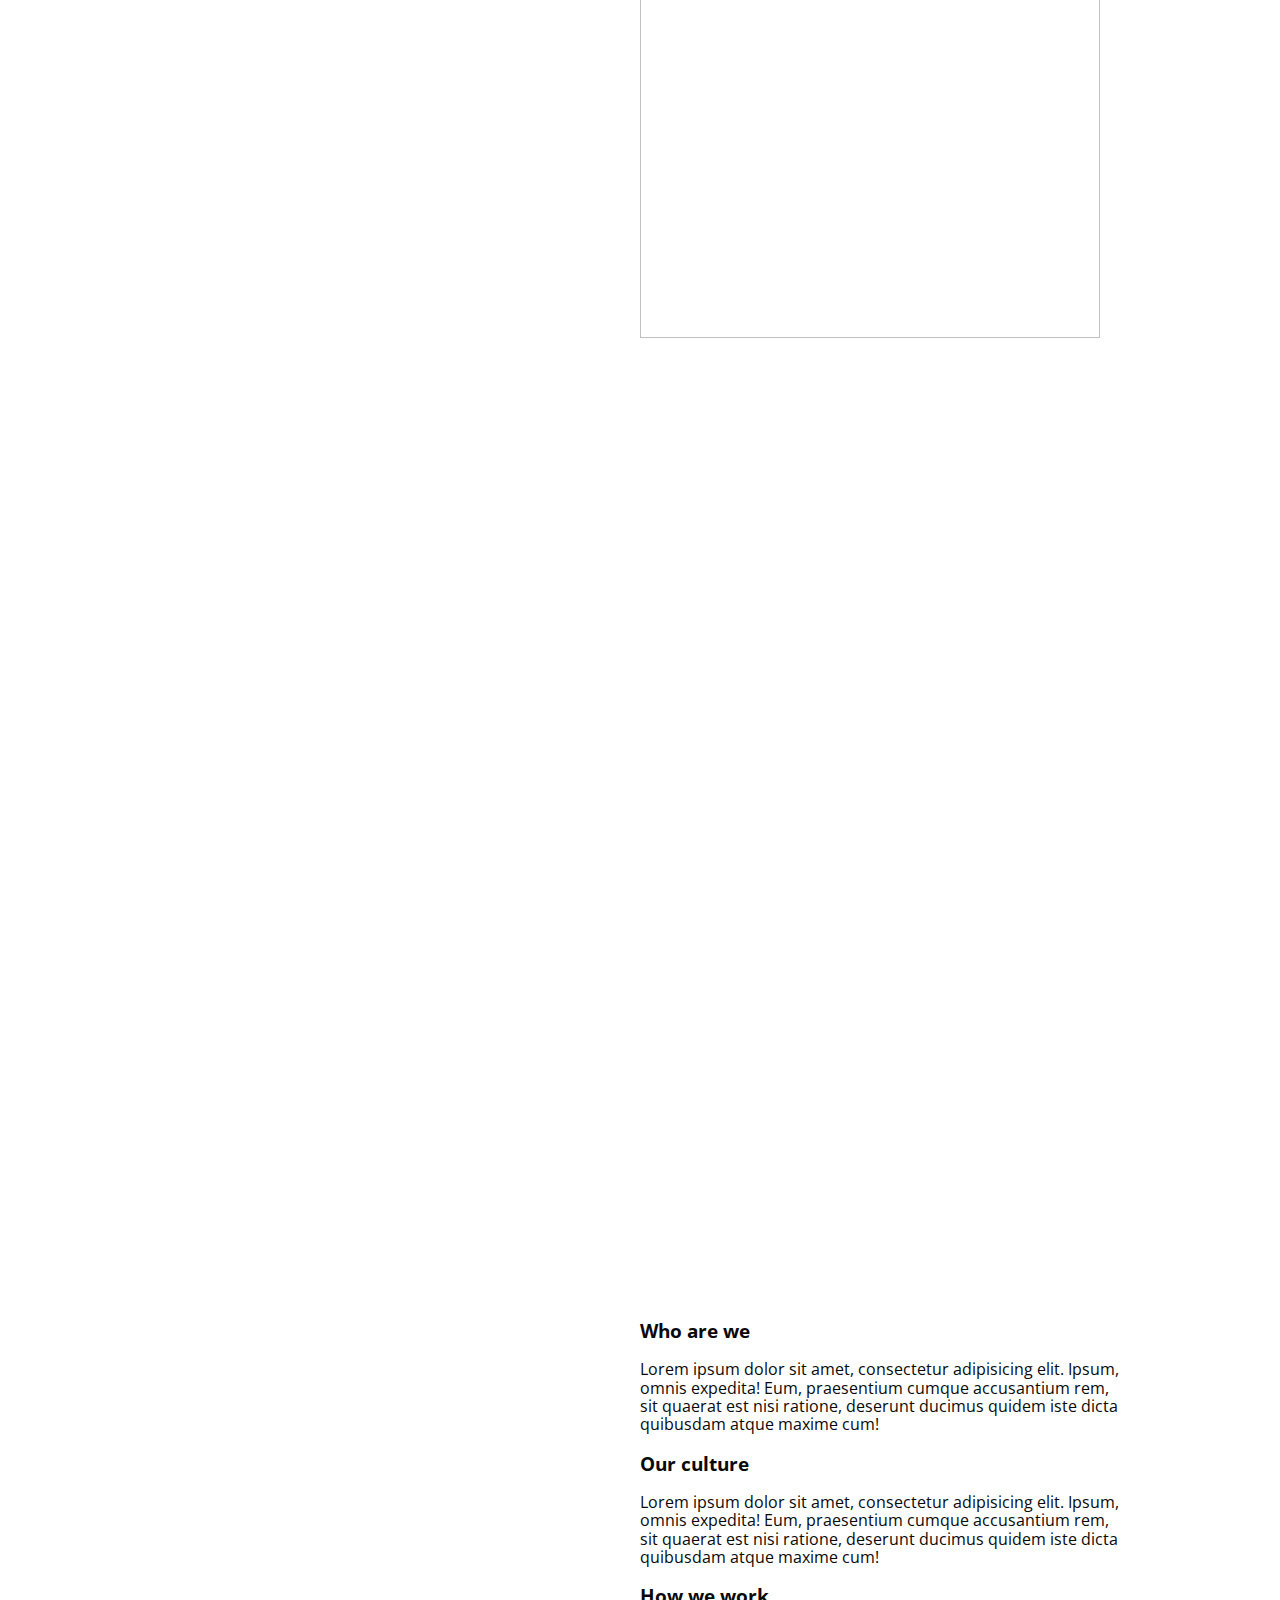
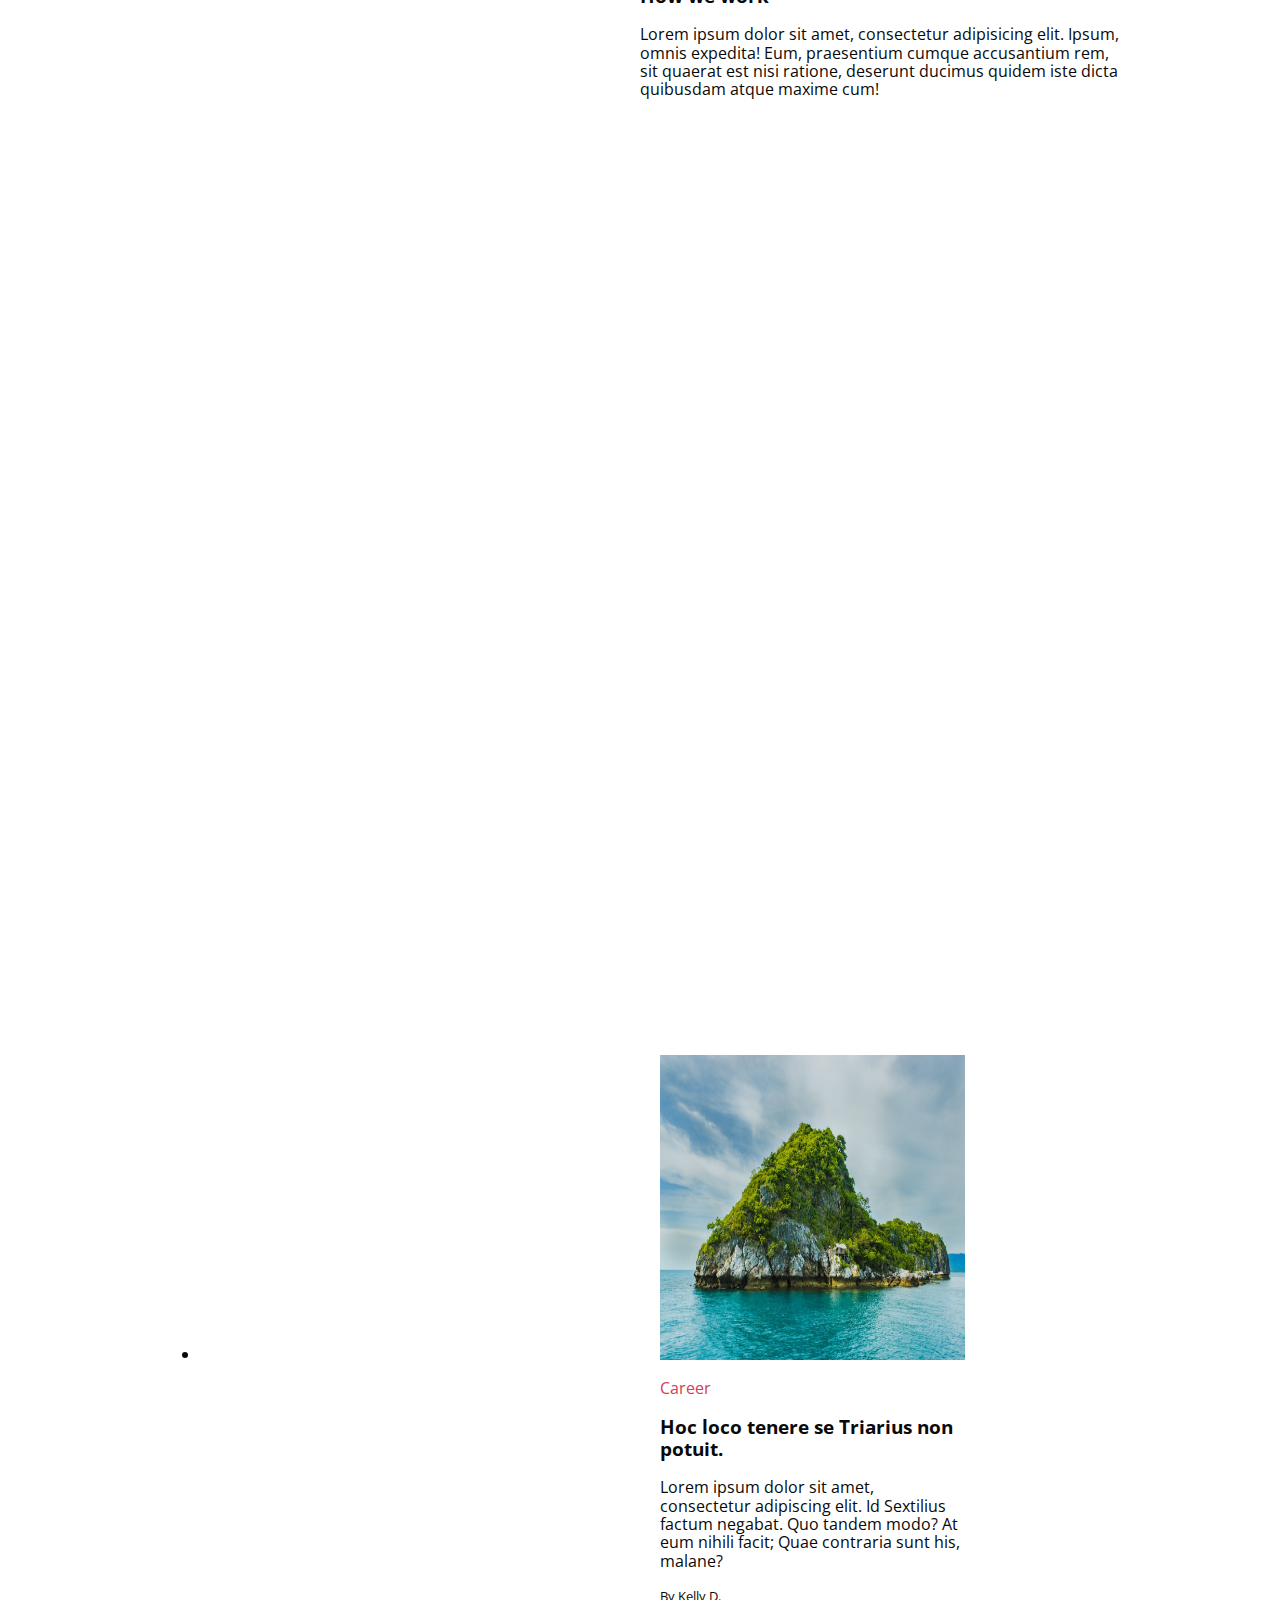
==== commit beff7ccb: "staged" ====
--- a/0x02-CSS_advanced/index.html
+++ b/0x02-CSS_advanced/index.html
@@ -5,11 +5,12 @@
     <meta name="viewport" content="width=device-width, initial-scale=1, viewport-fit=cover">
     <title>Homepage - Techium</title>
     <meta name="description" content="Description of the page less than 150 characters">
+    <link rel="stylesheet" href="https://cdnjs.cloudflare.com/ajax/libs/normalize/8.0.1/normalize.min.css">
     <link rel="icon" type="image/png" href="images/favicon.jpg">
     <link rel="preconnect" href="https://fonts.googleapis.com">
     <link rel="preconnect" href="https://fonts.gstatic.com" crossorigin>
     <link href="https://fonts.googleapis.com/css?family=Open+Sans:400,700|Raleway:700&display=swap" rel="stylesheet">
-    <link rel='stylesheet' href='styles/13-style.css'>
+    <link rel='stylesheet' href='styles/19-style.css'>
   </head>
   <body>
     <!-- Header -->
--- a/0x02-CSS_advanced/styles/19-style.css
+++ b/0x02-CSS_advanced/styles/19-style.css
@@ -0,0 +1,515 @@
+/*! normalize.css v8.0.1 | MIT License | github.com/necolas/normalize.css */
+
+/* Document
+   ========================================================================== */
+
+/**
+ * 1. Correct the line height in all browsers.
+ * 2. Prevent adjustments of font size after orientation changes in iOS.
+ */
+
+ html {
+    line-height: 1.15; /* 1 */
+    -webkit-text-size-adjust: 100%; /* 2 */
+  }
+  
+  /* Sections
+     ========================================================================== */
+  
+  /**
+   * Remove the margin in all browsers.
+   */
+  
+  body {
+    margin: 0;
+  }
+  
+  /**
+   * Render the `main` element consistently in IE.
+   */
+  
+  main {
+    display: block;
+  }
+  
+  /**
+   * Correct the font size and margin on `h1` elements within `section` and
+   * `article` contexts in Chrome, Firefox, and Safari.
+   */
+  
+  h1 {
+    font-size: 2em;
+    margin: 0.67em 0;
+  }
+  
+  /* Grouping content
+     ========================================================================== */
+  
+  /**
+   * 1. Add the correct box sizing in Firefox.
+   * 2. Show the overflow in Edge and IE.
+   */
+  
+  hr {
+    box-sizing: content-box; /* 1 */
+    height: 0; /* 1 */
+    overflow: visible; /* 2 */
+  }
+  
+  /**
+   * 1. Correct the inheritance and scaling of font size in all browsers.
+   * 2. Correct the odd `em` font sizing in all browsers.
+   */
+  
+  pre {
+    font-family: monospace, monospace; /* 1 */
+    font-size: 1em; /* 2 */
+  }
+  
+  /* Text-level semantics
+     ========================================================================== */
+  
+  /**
+   * Remove the gray background on active links in IE 10.
+   */
+  
+  a {
+    background-color: transparent;
+  }
+  
+  /**
+   * 1. Remove the bottom border in Chrome 57-
+   * 2. Add the correct text decoration in Chrome, Edge, IE, Opera, and Safari.
+   */
+  
+  abbr[title] {
+    border-bottom: none; /* 1 */
+    text-decoration: underline; /* 2 */
+    text-decoration: underline dotted; /* 2 */
+  }
+  
+  /**
+   * Add the correct font weight in Chrome, Edge, and Safari.
+   */
+  
+  b,
+  strong {
+    font-weight: bolder;
+  }
+  
+  /**
+   * 1. Correct the inheritance and scaling of font size in all browsers.
+   * 2. Correct the odd `em` font sizing in all browsers.
+   */
+  
+  code,
+  kbd,
+  samp {
+    font-family: monospace, monospace; /* 1 */
+    font-size: 1em; /* 2 */
+  }
+  
+  /**
+   * Add the correct font size in all browsers.
+   */
+  
+  small {
+    font-size: 80%;
+  }
+  
+  /**
+   * Prevent `sub` and `sup` elements from affecting the line height in
+   * all browsers.
+   */
+  
+  sub,
+  sup {
+    font-size: 75%;
+    line-height: 0;
+    position: relative;
+    vertical-align: baseline;
+  }
+  
+  sub {
+    bottom: -0.25em;
+  }
+  
+  sup {
+    top: -0.5em;
+  }
+  
+  /* Embedded content
+     ========================================================================== */
+  
+  /**
+   * Remove the border on images inside links in IE 10.
+   */
+  
+  img {
+    border-style: none;
+  }
+  
+  /* Forms
+     ========================================================================== */
+  
+  /**
+   * 1. Change the font styles in all browsers.
+   * 2. Remove the margin in Firefox and Safari.
+   */
+  
+  button,
+  input,
+  optgroup,
+  select,
+  textarea {
+    font-family: inherit; /* 1 */
+    font-size: 100%; /* 1 */
+    line-height: 1.15; /* 1 */
+    margin: 0; /* 2 */
+  }
+  
+  /**
+   * Show the overflow in IE.
+   * 1. Show the overflow in Edge.
+   */
+  
+  button,
+  input { /* 1 */
+    overflow: visible;
+  }
+  
+  /**
+   * Remove the inheritance of text transform in Edge, Firefox, and IE.
+   * 1. Remove the inheritance of text transform in Firefox.
+   */
+  
+  button,
+  select { /* 1 */
+    text-transform: none;
+  }
+  
+  /**
+   * Correct the inability to style clickable types in iOS and Safari.
+   */
+  
+  button,
+  [type="button"],
+  [type="reset"],
+  [type="submit"] {
+    -webkit-appearance: button;
+  }
+  
+  /**
+   * Remove the inner border and padding in Firefox.
+   */
+  
+  button::-moz-focus-inner,
+  [type="button"]::-moz-focus-inner,
+  [type="reset"]::-moz-focus-inner,
+  [type="submit"]::-moz-focus-inner {
+    border-style: none;
+    padding: 0;
+  }
+  
+  /**
+   * Restore the focus styles unset by the previous rule.
+   */
+  
+  button:-moz-focusring,
+  [type="button"]:-moz-focusring,
+  [type="reset"]:-moz-focusring,
+  [type="submit"]:-moz-focusring {
+    outline: 1px dotted ButtonText;
+  }
+  
+  /**
+   * Correct the padding in Firefox.
+   */
+  
+  fieldset {
+    padding: 0.35em 0.75em 0.625em;
+  }
+  
+  /**
+   * 1. Correct the text wrapping in Edge and IE.
+   * 2. Correct the color inheritance from `fieldset` elements in IE.
+   * 3. Remove the padding so developers are not caught out when they zero out
+   *    `fieldset` elements in all browsers.
+   */
+  
+  legend {
+    box-sizing: border-box; /* 1 */
+    color: inherit; /* 2 */
+    display: table; /* 1 */
+    max-width: 100%; /* 1 */
+    padding: 0; /* 3 */
+    white-space: normal; /* 1 */
+  }
+  
+  /**
+   * Add the correct vertical alignment in Chrome, Firefox, and Opera.
+   */
+  
+  progress {
+    vertical-align: baseline;
+  }
+  
+  /**
+   * Remove the default vertical scrollbar in IE 10+.
+   */
+  
+  textarea {
+    overflow: auto;
+  }
+  
+  /**
+   * 1. Add the correct box sizing in IE 10.
+   * 2. Remove the padding in IE 10.
+   */
+  
+  [type="checkbox"],
+  [type="radio"] {
+    box-sizing: border-box; /* 1 */
+    padding: 0; /* 2 */
+  }
+  
+  /**
+   * Correct the cursor style of increment and decrement buttons in Chrome.
+   */
+  
+  [type="number"]::-webkit-inner-spin-button,
+  [type="number"]::-webkit-outer-spin-button {
+    height: auto;
+  }
+  
+  /**
+   * 1. Correct the odd appearance in Chrome and Safari.
+   * 2. Correct the outline style in Safari.
+   */
+  
+  [type="search"] {
+    -webkit-appearance: textfield; /* 1 */
+    outline-offset: -2px; /* 2 */
+  }
+  
+  /**
+   * Remove the inner padding in Chrome and Safari on macOS.
+   */
+  
+  [type="search"]::-webkit-search-decoration {
+    -webkit-appearance: none;
+  }
+  
+  /**
+   * 1. Correct the inability to style clickable types in iOS and Safari.
+   * 2. Change font properties to `inherit` in Safari.
+   */
+  
+  ::-webkit-file-upload-button {
+    -webkit-appearance: button; /* 1 */
+    font: inherit; /* 2 */
+  }
+  
+  /* Interactive
+     ========================================================================== */
+  
+  /*
+   * Add the correct display in Edge, IE 10+, and Firefox.
+   */
+  
+  details {
+    display: block;
+  }
+  
+  /*
+   * Add the correct display in all browsers.
+   */
+  
+  summary {
+    display: list-item;
+  }
+  
+  /* Misc
+     ========================================================================== */
+  
+  /**
+   * Add the correct display in IE 10+.
+   */
+  
+  template {
+    display: none;
+  }
+  
+  /**
+   * Add the correct display in IE 10.
+   */
+  
+  [hidden] {
+    display: none;
+  }
+
+
+
+
+
+
+
+:root {
+    --color-primary: #d73953;
+    --color-black: #090909;
+    --color-white: #ffffff;
+    --color-light-grey: #f3f3f3;
+    --color-dark-grey: #353535;
+    --text-color: var(--color-black);
+    --font-family-base: Open Sans, Helvetica Neue, Helvetica, Arial, sans-serif;
+    --font-family-title: Raleway, Helvetica Neue, Helvetica, Arial, sans-serif;
+    --font-size-small: 1.2rem;
+    --font-size-medium: 1.6rem;
+    --font-size-large: 1.8rem;
+    --font-size-x-large: 2.3rem;
+    --font-size-xx-large: 4.8rem;
+    --font-weight-regular: 400;
+    --font-weight-bold: 700;
+    --line-weight-small: 1.2;
+    --line-height-base: 1.5;
+    --line-height-big: 1.8;
+    --section-header-align: center;
+    --section-tagline-transform: uppercase;
+    --section-title-margin: 0;
+    --section-title-color: var(--color-black);
+    --section-padding: 5rem 0;
+    --section-header-padding: 0 0 3rem;
+    --section-body-padding: 0 0 3rem;
+    --section-footer-padding: 3rem 0 0;
+    --section-footer-align: center;
+    --footer-padding: 5rem 0 1rem;
+    --nav-item-font-family: var(--font-family-title);
+    --nav-item-font-weight: var(--font-weight-bold);
+    --nav-item-font-size: var(--font-size-medium);
+    --nav-item-letter-spacing: 4%;
+    --nav-item-display: inline-block;
+    --nav-item-margin: 0 0 300% 0;
+    --nav-item-link-hover: var(--color-primary);
+    --section-tagline-margin: 0;
+}
+
+html {
+    scroll-behavior: smooth;
+    font-size: 62.5%;
+    font-weight: var(--font-weight-regular);
+}
+
+
+body {
+    color: var(--text-color);
+    font-family: var(--font-family-base);
+    font-size: var(--font-size-medium);
+    min-height: var(--line-height-base);
+}
+a[href] {
+    color: var(--text-color);
+    text-decoration: none;
+}
+a:visited{
+    font-style: italic;
+}
+a:hover {
+    text-decoration: underline;
+}
+a:active {
+    background: var(--color-light-grey);
+}
+.visually-hidden {
+    display: none;
+}
+.card-category {
+    color: var(--color-primary);
+}
+.section {
+    padding: var(--section-padding);
+}
+.section-header {
+    text-align: var(--section-header-align);
+    padding: var(--section-header-padding);
+}
+.section-body {
+    padding: var(--section-body-padding);
+}
+.section-footer {
+    padding: var(--section-footer-padding);
+    text-align: center;
+}
+.section-title {
+    font-family: var(--font-family-title);
+    font-size: var(--font-size-xx-large);
+    font-weight: var(--font-weight-bold);
+    margin: var(--section-title-margin);
+    color: var(--section-title-color);
+}
+.section-tagline {
+    color: var(--color-primary);
+    font-family: var(--font-family-title);
+    text-transform: var(--section-tagline-transform);
+    font-weight: var(--font-weight-bold);
+    margin: var(--section-tagline-margin);
+}
+.container {
+    width: 960px;
+    margin: auto;
+}
+.section-title {
+    font-family: var(--font-family-title);
+    font-weight: var(--font-weight-bold);
+}
+.footer {
+    padding: var(--footer-padding);
+}
+
+.navbar-menu {
+    float: right;
+}
+.nav {
+    margin: 0;
+    padding: 0;
+    list-style: none;
+    text-align: center;
+}
+.nav .nav-item {
+    font-family: var(--nav-item-font-family);
+    font-weight: var(--nav-item-font-weight);
+    font-size: var(--nav-item-font-size);
+    letter-spacing: var(--nav-item-letter-spacing);
+    display: var(--nav-item-display);
+    margin: var(--nav-item-margin);
+}
+.nav .nav-link {
+    display: block;
+    padding: 50% 100%;
+}
+.nav .nav-link:hover {
+    color: var(--nav-item-link-hover);
+}
+
+ul .row {
+    margin: 0;
+    padding: 0;
+    list-style: none;
+}
+.col-1-3 {
+    width: 33.33%;
+    float: left;
+    padding: 50%;
+}
+.col-1-2 {
+    width: 50%;
+    float: left;
+    padding: 50%;
+}
+.footer-copyright {
+    margin: 0;
+    font-size: var(--font-size-small);
+    color: var(--text-color);
+}
+.footer ul {
+    text-align: right;
+}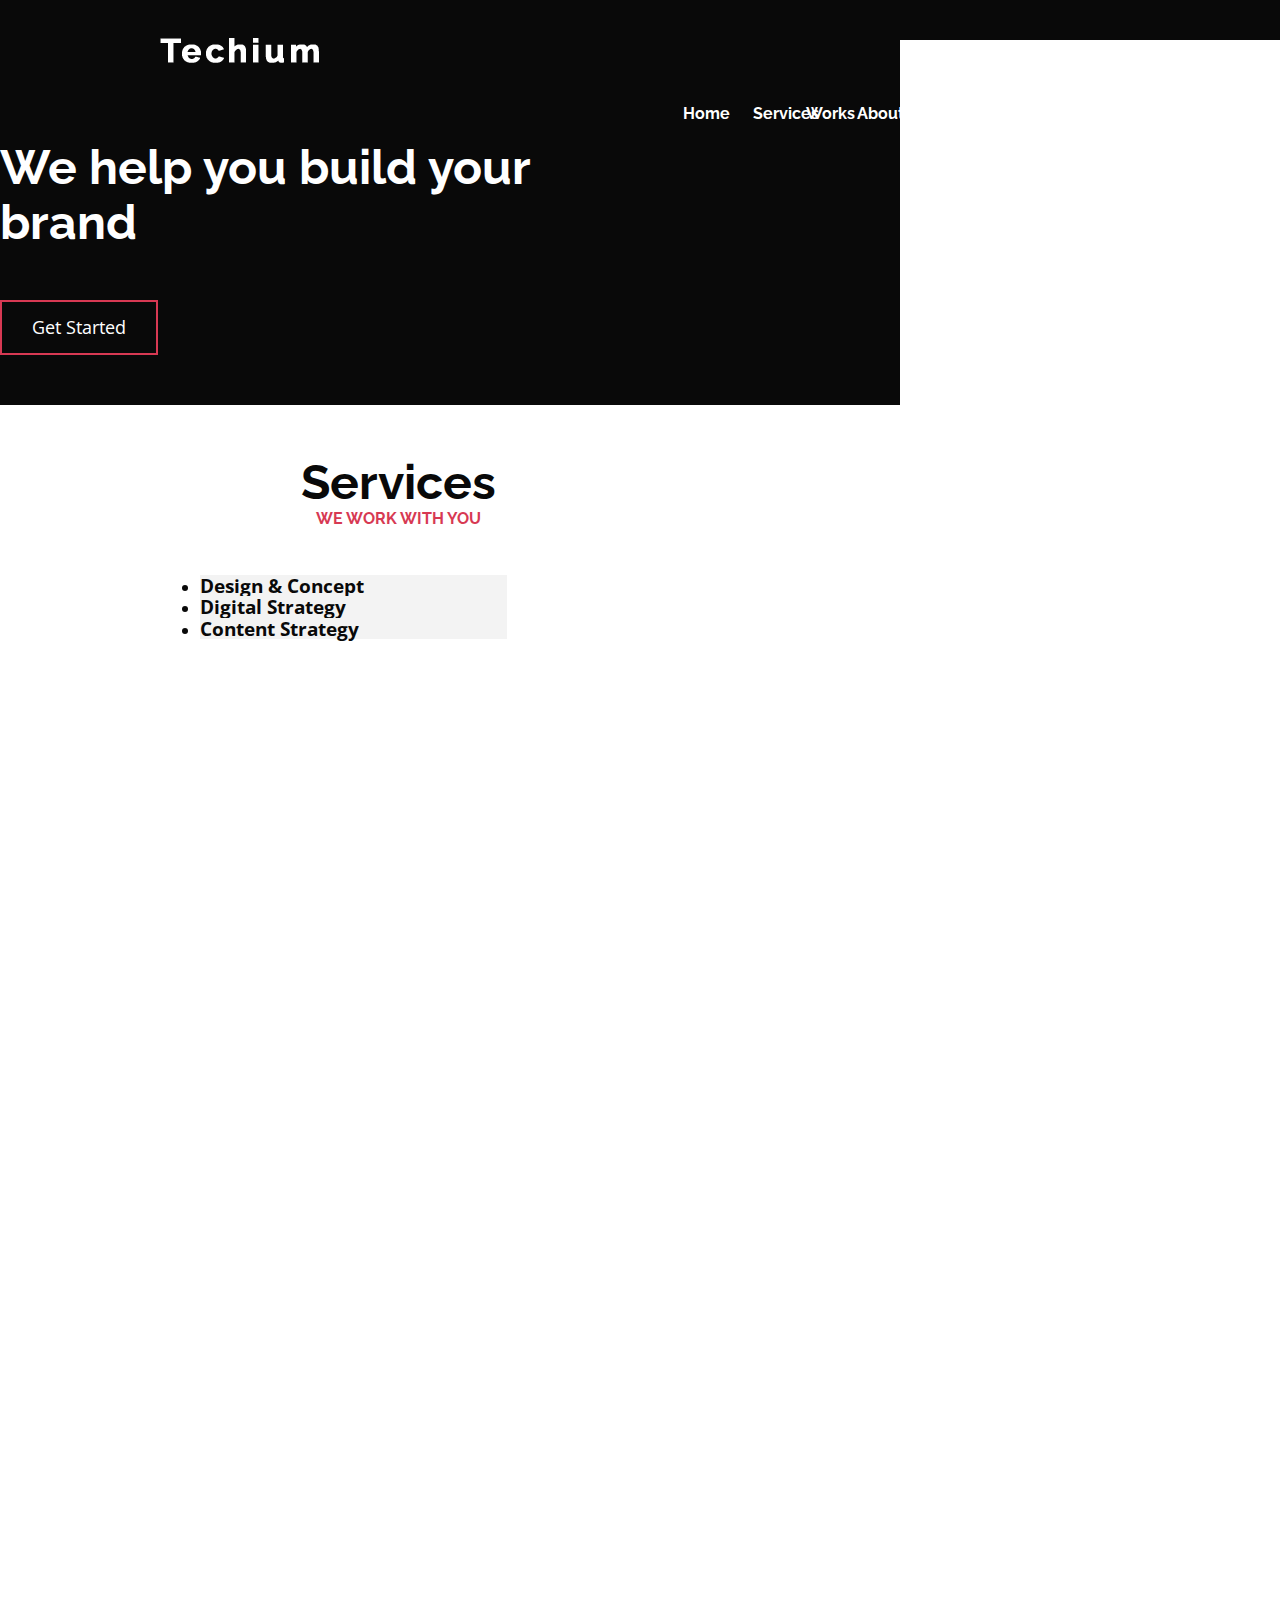
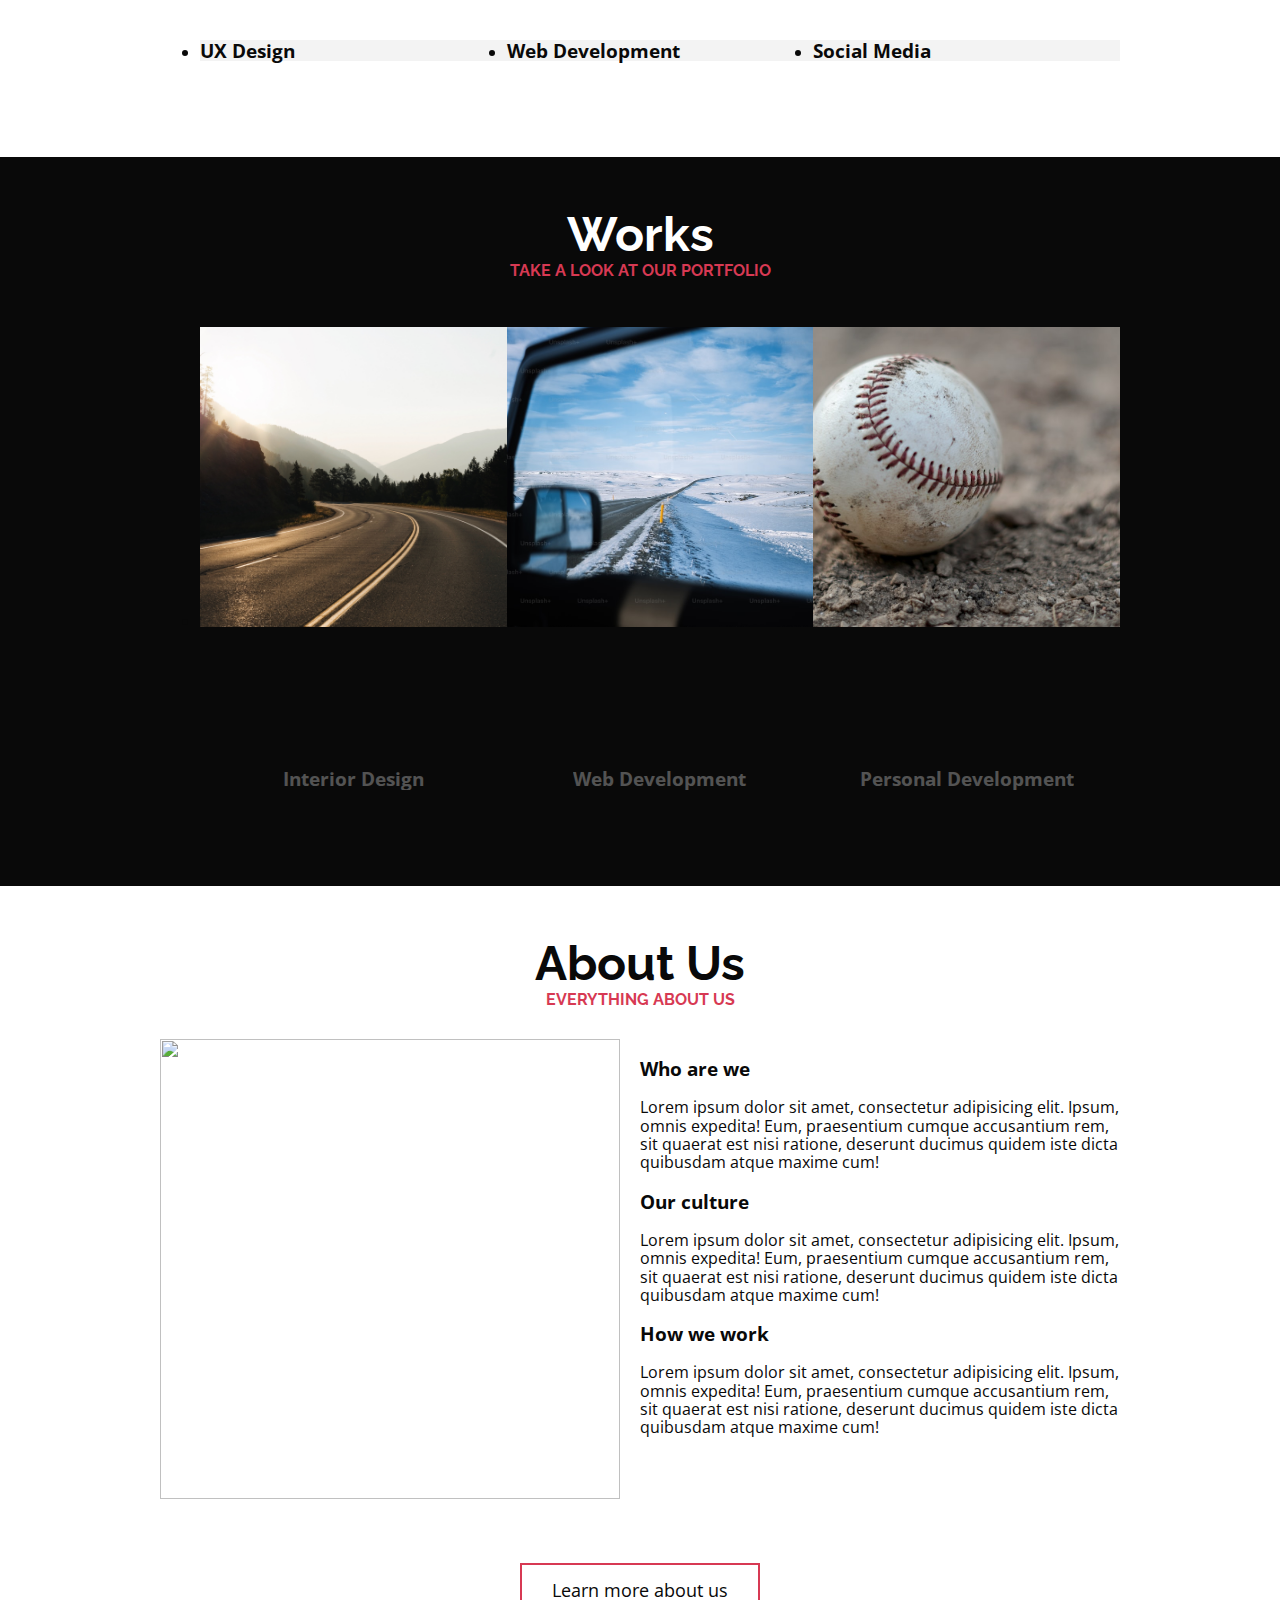
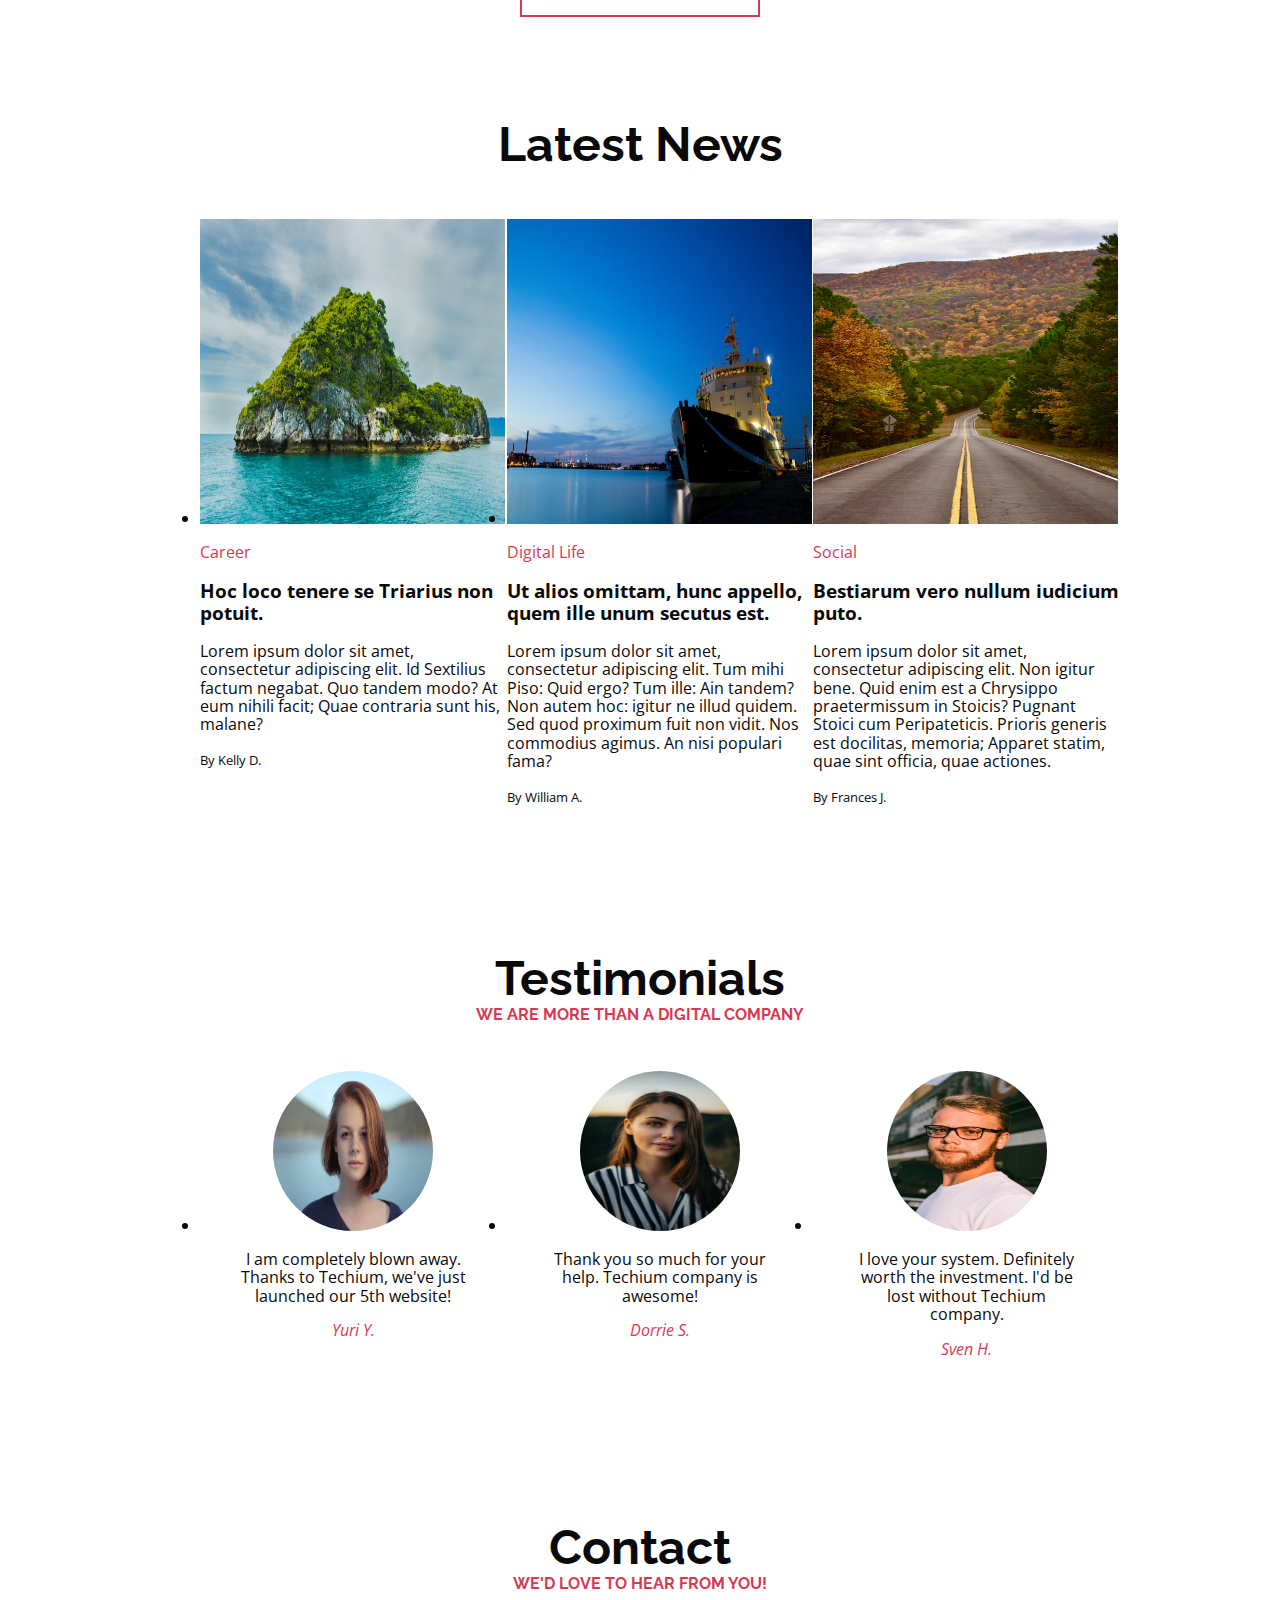
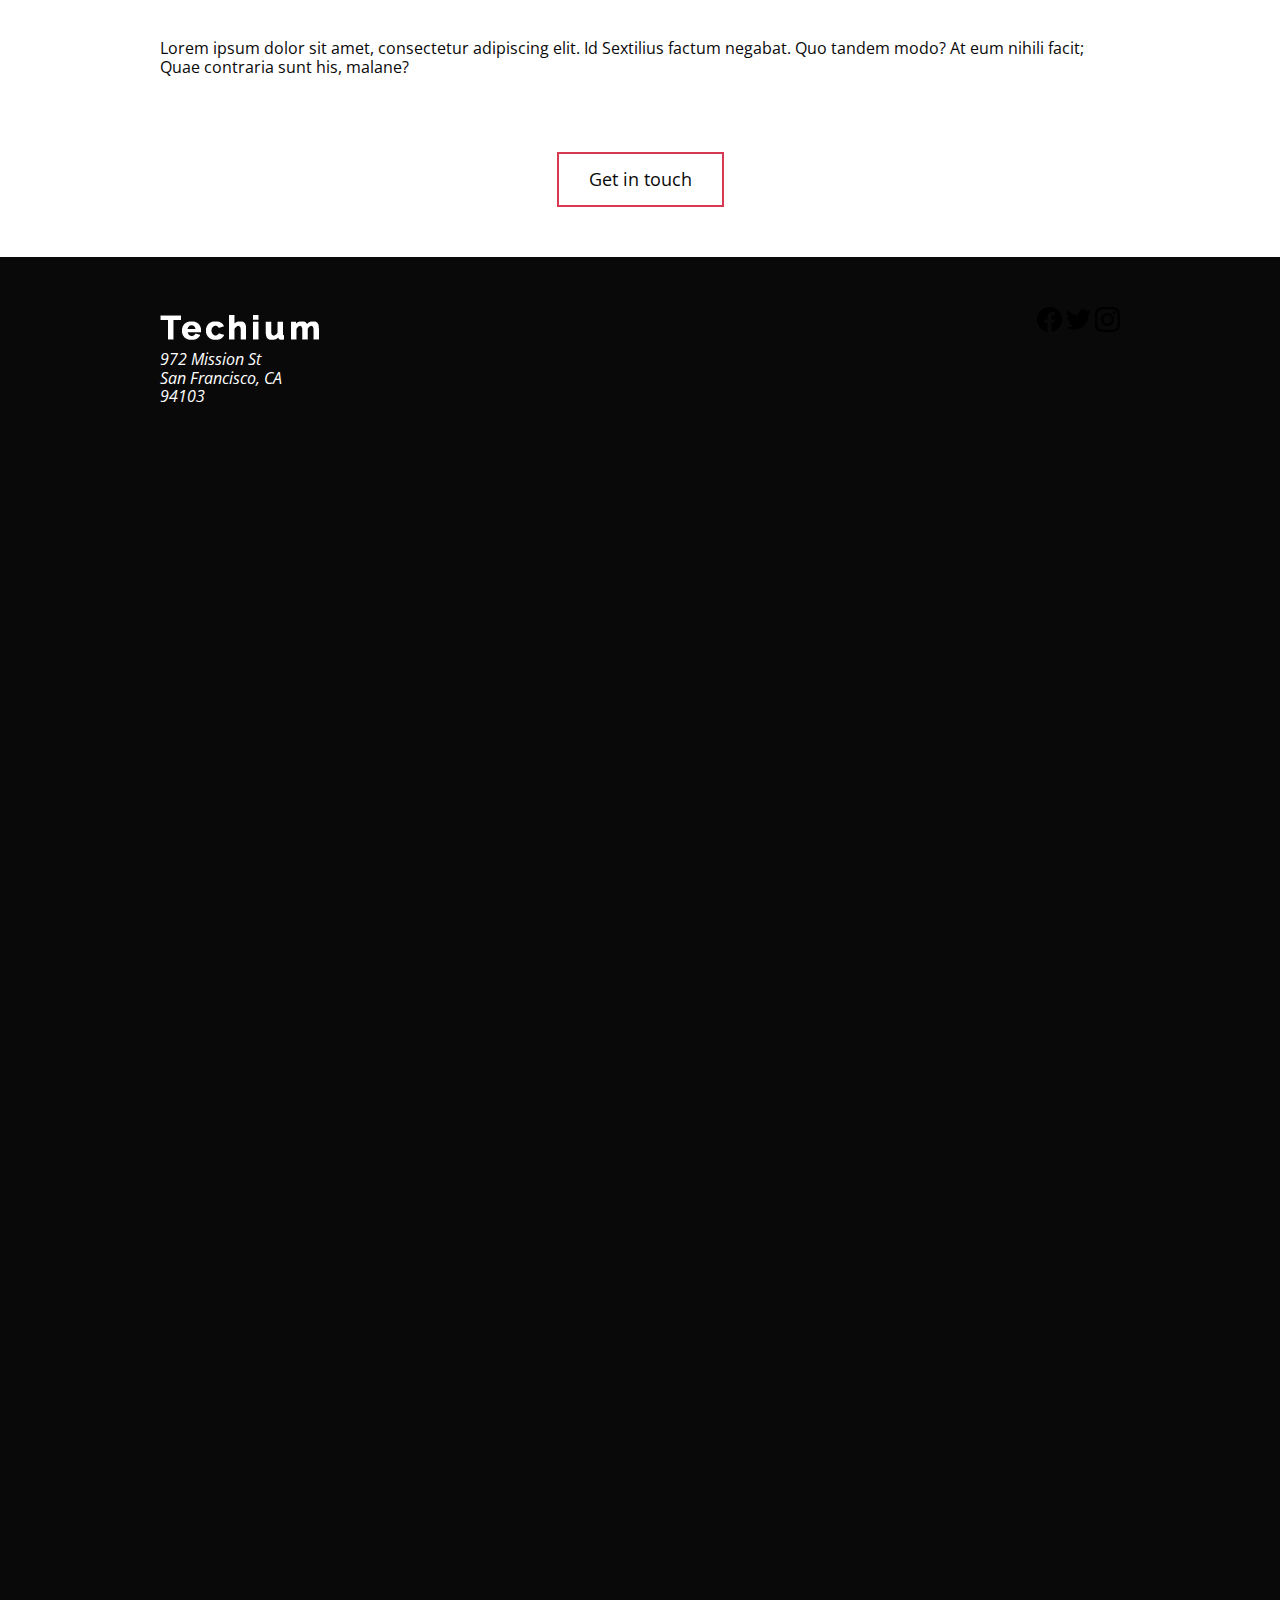
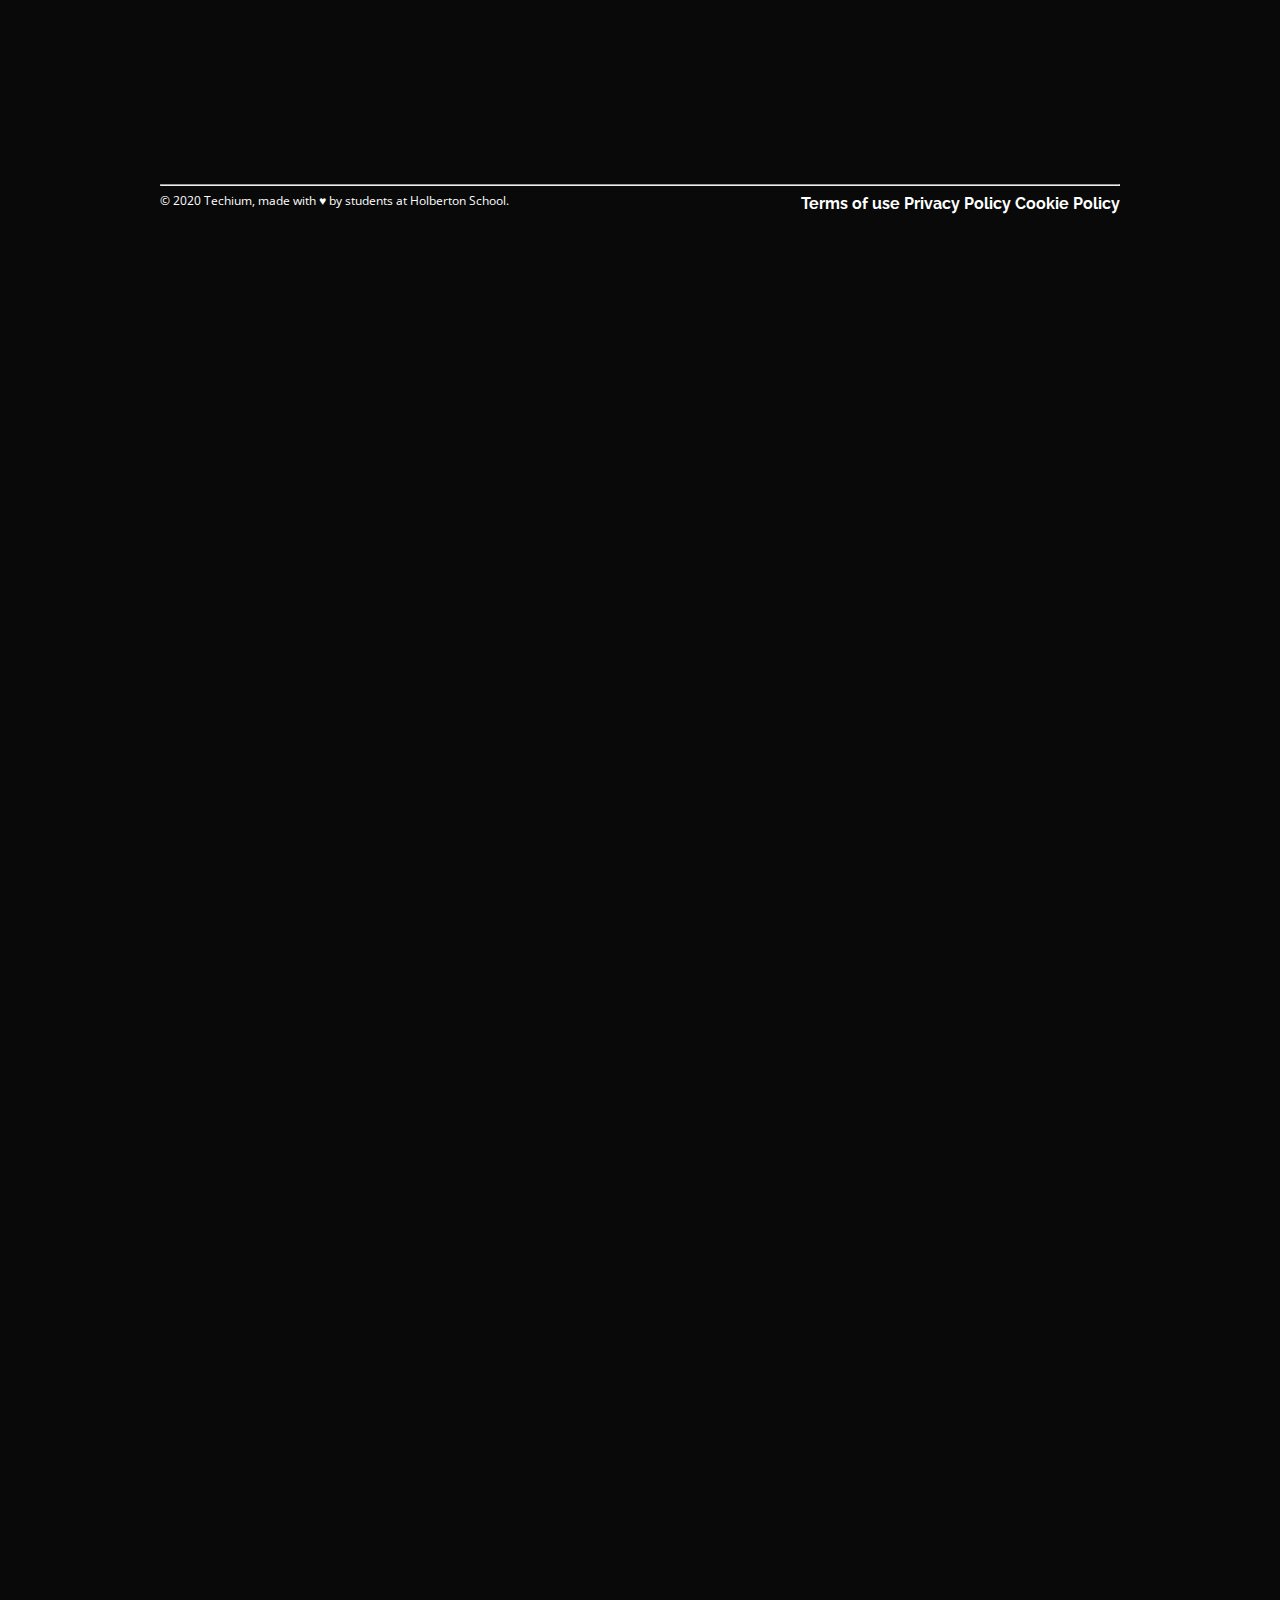
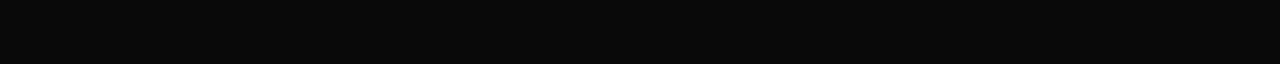
==== commit d9aeeccc: "add styles" ====
--- a/0x02-CSS_advanced/index.html
+++ b/0x02-CSS_advanced/index.html
@@ -10,7 +10,7 @@
     <link rel="preconnect" href="https://fonts.googleapis.com">
     <link rel="preconnect" href="https://fonts.gstatic.com" crossorigin>
     <link href="https://fonts.googleapis.com/css?family=Open+Sans:400,700|Raleway:700&display=swap" rel="stylesheet">
-    <link rel='stylesheet' href='styles/19-style.css'>
+    <link rel='stylesheet' href='styles/30-style.css'>
   </head>
   <body>
     <!-- Header -->
@@ -120,7 +120,7 @@
                 <article class="card-work">
                   <div class="card-outer">
                     <div class="card-image">
-                      <img src="images/pic-work-01.jpeg" alt="">
+                      <img src="images/pic-work-01.jpg" alt="">
                     </div>
                     <div class="card-inner">
                       <h3 class="card-title"><a href="#">Interior Design</a></h3>
--- a/0x02-CSS_advanced/styles/30-style.css
+++ b/0x02-CSS_advanced/styles/30-style.css
@@ -0,0 +1,681 @@
+/*! normalize.css v8.0.1 | MIT License | github.com/necolas/normalize.css */
+
+/* Document
+   ========================================================================== */
+
+/**
+ * 1. Correct the line height in all browsers.
+ * 2. Prevent adjustments of font size after orientation changes in iOS.
+ */
+
+ html {
+    line-height: 1.15; /* 1 */
+    -webkit-text-size-adjust: 100%; /* 2 */
+  }
+  
+  /* Sections
+     ========================================================================== */
+  
+  /**
+   * Remove the margin in all browsers.
+   */
+  
+  body {
+    margin: 0;
+  }
+  
+  /**
+   * Render the `main` element consistently in IE.
+   */
+  
+  main {
+    display: block;
+  }
+  
+  /**
+   * Correct the font size and margin on `h1` elements within `section` and
+   * `article` contexts in Chrome, Firefox, and Safari.
+   */
+  
+  h1 {
+    font-size: 2em;
+    margin: 0.67em 0;
+  }
+  
+  /* Grouping content
+     ========================================================================== */
+  
+  /**
+   * 1. Add the correct box sizing in Firefox.
+   * 2. Show the overflow in Edge and IE.
+   */
+  
+  hr {
+    box-sizing: content-box; /* 1 */
+    height: 0; /* 1 */
+    overflow: visible; /* 2 */
+  }
+  
+  /**
+   * 1. Correct the inheritance and scaling of font size in all browsers.
+   * 2. Correct the odd `em` font sizing in all browsers.
+   */
+  
+  pre {
+    font-family: monospace, monospace; /* 1 */
+    font-size: 1em; /* 2 */
+  }
+  
+  /* Text-level semantics
+     ========================================================================== */
+  
+  /**
+   * Remove the gray background on active links in IE 10.
+   */
+  
+  a {
+    background-color: transparent;
+  }
+  
+  /**
+   * 1. Remove the bottom border in Chrome 57-
+   * 2. Add the correct text decoration in Chrome, Edge, IE, Opera, and Safari.
+   */
+  
+  abbr[title] {
+    border-bottom: none; /* 1 */
+    text-decoration: underline; /* 2 */
+    text-decoration: underline dotted; /* 2 */
+  }
+  
+  /**
+   * Add the correct font weight in Chrome, Edge, and Safari.
+   */
+  
+  b,
+  strong {
+    font-weight: bolder;
+  }
+  
+  /**
+   * 1. Correct the inheritance and scaling of font size in all browsers.
+   * 2. Correct the odd `em` font sizing in all browsers.
+   */
+  
+  code,
+  kbd,
+  samp {
+    font-family: monospace, monospace; /* 1 */
+    font-size: 1em; /* 2 */
+  }
+  
+  /**
+   * Add the correct font size in all browsers.
+   */
+  
+  small {
+    font-size: 80%;
+  }
+  
+  /**
+   * Prevent `sub` and `sup` elements from affecting the line height in
+   * all browsers.
+   */
+  
+  sub,
+  sup {
+    font-size: 75%;
+    line-height: 0;
+    position: relative;
+    vertical-align: baseline;
+  }
+  
+  sub {
+    bottom: -0.25em;
+  }
+  
+  sup {
+    top: -0.5em;
+  }
+  
+  /* Embedded content
+     ========================================================================== */
+  
+  /**
+   * Remove the border on images inside links in IE 10.
+   */
+  
+  img {
+    border-style: none;
+  }
+  
+  /* Forms
+     ========================================================================== */
+  
+  /**
+   * 1. Change the font styles in all browsers.
+   * 2. Remove the margin in Firefox and Safari.
+   */
+  
+  button,
+  input,
+  optgroup,
+  select,
+  textarea {
+    font-family: inherit; /* 1 */
+    font-size: 100%; /* 1 */
+    line-height: 1.15; /* 1 */
+    margin: 0; /* 2 */
+  }
+  
+  /**
+   * Show the overflow in IE.
+   * 1. Show the overflow in Edge.
+   */
+  
+  button,
+  input { /* 1 */
+    overflow: visible;
+  }
+  
+  /**
+   * Remove the inheritance of text transform in Edge, Firefox, and IE.
+   * 1. Remove the inheritance of text transform in Firefox.
+   */
+  
+  button,
+  select { /* 1 */
+    text-transform: none;
+  }
+  
+  /**
+   * Correct the inability to style clickable types in iOS and Safari.
+   */
+  
+  button,
+  [type="button"],
+  [type="reset"],
+  [type="submit"] {
+    -webkit-appearance: button;
+  }
+  
+  /**
+   * Remove the inner border and padding in Firefox.
+   */
+  
+  button::-moz-focus-inner,
+  [type="button"]::-moz-focus-inner,
+  [type="reset"]::-moz-focus-inner,
+  [type="submit"]::-moz-focus-inner {
+    border-style: none;
+    padding: 0;
+  }
+  
+  /**
+   * Restore the focus styles unset by the previous rule.
+   */
+  
+  button:-moz-focusring,
+  [type="button"]:-moz-focusring,
+  [type="reset"]:-moz-focusring,
+  [type="submit"]:-moz-focusring {
+    outline: 1px dotted ButtonText;
+  }
+  
+  /**
+   * Correct the padding in Firefox.
+   */
+  
+  fieldset {
+    padding: 0.35em 0.75em 0.625em;
+  }
+  
+  /**
+   * 1. Correct the text wrapping in Edge and IE.
+   * 2. Correct the color inheritance from `fieldset` elements in IE.
+   * 3. Remove the padding so developers are not caught out when they zero out
+   *    `fieldset` elements in all browsers.
+   */
+  
+  legend {
+    box-sizing: border-box; /* 1 */
+    color: inherit; /* 2 */
+    display: table; /* 1 */
+    max-width: 100%; /* 1 */
+    padding: 0; /* 3 */
+    white-space: normal; /* 1 */
+  }
+  
+  /**
+   * Add the correct vertical alignment in Chrome, Firefox, and Opera.
+   */
+  
+  progress {
+    vertical-align: baseline;
+  }
+  
+  /**
+   * Remove the default vertical scrollbar in IE 10+.
+   */
+  
+  textarea {
+    overflow: auto;
+  }
+  
+  /**
+   * 1. Add the correct box sizing in IE 10.
+   * 2. Remove the padding in IE 10.
+   */
+  
+  [type="checkbox"],
+  [type="radio"] {
+    box-sizing: border-box; /* 1 */
+    padding: 0; /* 2 */
+  }
+  
+  /**
+   * Correct the cursor style of increment and decrement buttons in Chrome.
+   */
+  
+  [type="number"]::-webkit-inner-spin-button,
+  [type="number"]::-webkit-outer-spin-button {
+    height: auto;
+  }
+  
+  /**
+   * 1. Correct the odd appearance in Chrome and Safari.
+   * 2. Correct the outline style in Safari.
+   */
+  
+  [type="search"] {
+    -webkit-appearance: textfield; /* 1 */
+    outline-offset: -2px; /* 2 */
+  }
+  
+  /**
+   * Remove the inner padding in Chrome and Safari on macOS.
+   */
+  
+  [type="search"]::-webkit-search-decoration {
+    -webkit-appearance: none;
+  }
+  
+  /**
+   * 1. Correct the inability to style clickable types in iOS and Safari.
+   * 2. Change font properties to `inherit` in Safari.
+   */
+  
+  ::-webkit-file-upload-button {
+    -webkit-appearance: button; /* 1 */
+    font: inherit; /* 2 */
+  }
+  
+  /* Interactive
+     ========================================================================== */
+  
+  /*
+   * Add the correct display in Edge, IE 10+, and Firefox.
+   */
+  
+  details {
+    display: block;
+  }
+  
+  /*
+   * Add the correct display in all browsers.
+   */
+  
+  summary {
+    display: list-item;
+  }
+  
+  /* Misc
+     ========================================================================== */
+  
+  /**
+   * Add the correct display in IE 10+.
+   */
+  
+  template {
+    display: none;
+  }
+  
+  /**
+   * Add the correct display in IE 10.
+   */
+  
+  [hidden] {
+    display: none;
+  }
+
+
+
+
+
+
+
+:root {
+    --color-primary: #d73953;
+    --color-black: #090909;
+    --color-white: #ffffff;
+    --color-light-grey: #f3f3f3;
+    --color-dark-grey: #353535;
+    --text-color: var(--color-black);
+    --font-family-base: Open Sans, Helvetica Neue, Helvetica, Arial, sans-serif;
+    --font-family-title: Raleway, Helvetica Neue, Helvetica, Arial, sans-serif;
+    --font-size-small: 1.2rem;
+    --font-size-medium: 1.6rem;
+    --font-size-large: 1.8rem;
+    --font-size-x-large: 2.3rem;
+    --font-size-xx-large: 4.8rem;
+    --font-weight-regular: 400;
+    --font-weight-bold: 700;
+    --line-weight-small: 1.2;
+    --line-height-base: 1.5;
+    --line-height-big: 1.8;
+    --section-header-align: center;
+    --section-tagline-transform: uppercase;
+    --section-title-margin: 0;
+    --section-title-color: var(--color-black);
+    --section-padding: 5rem 0;
+    --section-header-padding: 0 0 3rem;
+    --section-body-padding: 0 0 3rem;
+    --section-footer-padding: 3rem 0 0;
+    --section-footer-align: center;
+    --footer-padding: 5rem 0 1rem;
+    --nav-item-font-family: var(--font-family-title);
+    --nav-item-font-weight: var(--font-weight-bold);
+    --nav-item-font-size: var(--font-size-medium);
+    --nav-item-letter-spacing: 4%;
+    --nav-item-display: inline-block;
+    --nav-item-margin: 0 0 300% 0;
+    --nav-item-link-hover: var(--color-white);
+    --section-tagline-margin: 0;
+    --button-display: inline-block;
+    --button-padding: 1.5rem 3rem;
+    --button-border: 0.2rem solid var(--color-primary);
+    --button-color: var(--color-black);
+    --button-text-decoration: none;
+    --button-font-size: var(--font-size-large);
+    --button-hover-color: var(--color-white);
+    --button-hover-text-decoration: none;
+    --button-hover-background: var(--color-primary);
+    --header-padding: 4rem 0 0;
+    --header-logo-position: relative;
+    --header-logo-link-display: inline-block;
+    --header-logo-link-position: absolute;
+    --header-logo-link-top: -1rem;
+    --header-logo-link-left: 0;
+}
+
+html {
+    scroll-behavior: smooth;
+    font-size: 62.5%;
+    font-weight: var(--font-weight-regular);
+}
+
+header {
+    padding: var(--header-padding);
+}
+
+.header-logo {
+    position: var(--header-logo-position);
+}
+
+.header-logo a {
+    display: var(--header-logo-link-display);
+    position: var(--header-logo-link-position);
+    top: var(--header-logo-link-top);
+    left: var(--header-logo-link-left);
+}
+
+body {
+    color: var(--text-color);
+    font-family: var(--font-family-base);
+    font-size: var(--font-size-medium);
+    min-height: var(--line-height-base);
+}
+a[href] {
+    color: var(--text-color);
+    text-decoration: none;
+}
+a:visited{
+    font-style: italic;
+}
+a:hover {
+    text-decoration: underline;
+}
+a:active {
+    background: var(--color-light-grey);
+}
+.button {
+    display: var(--button-display);
+    padding: var(--button-padding);
+    border: var(--button-border);
+    font-size: var(--button-font-size);
+    color: var(--button-color);
+    text-decoration: var(--button-text-decoration);
+}
+.button:hover {
+    color: var(--button-hover-color);
+    text-decoration: var(--button-hover-text-decoration);
+    background: var(--button-hover-background);
+}
+.visually-hidden {
+    display: none;
+}
+.card-category {
+    color: var(--color-primary);
+}
+.section {
+    padding: var(--section-padding);
+}
+.section-header {
+    text-align: var(--section-header-align);
+    padding: var(--section-header-padding);
+}
+.section-body {
+    padding: var(--section-body-padding);
+}
+.section-footer {
+    padding: var(--section-footer-padding);
+    text-align: center;
+}
+.section-title {
+    font-family: var(--font-family-title);
+    font-size: var(--font-size-xx-large);
+    font-weight: var(--font-weight-bold);
+    margin: var(--section-title-margin);
+    color: var(--section-title-color);
+}
+.section-tagline {
+    color: var(--color-primary);
+    font-family: var(--font-family-title);
+    text-transform: var(--section-tagline-transform);
+    font-weight: var(--font-weight-bold);
+    margin: var(--section-tagline-margin);
+}
+.container {
+    width: 960px;
+    margin: auto;
+}
+.section-title {
+    font-family: var(--font-family-title);
+    font-weight: var(--font-weight-bold);
+}
+.footer {
+    padding: var(--footer-padding);
+}
+
+.navbar-menu {
+    float: right;
+}
+.nav {
+    margin: 0;
+    padding: 0;
+    list-style: none;
+    text-align: center;
+}
+.nav .nav-item {
+    font-family: var(--nav-item-font-family);
+    font-weight: var(--nav-item-font-weight);
+    font-size: var(--nav-item-font-size);
+    letter-spacing: var(--nav-item-letter-spacing);
+    display: var(--nav-item-display);
+    margin: var(--nav-item-margin);
+}
+.nav .nav-link {
+    display: block;
+    padding: 50% 100%;
+}
+.nav .nav-link:hover {
+    color: var(--nav-item-link-hover);
+}
+
+.nav .nav-link::before {
+    content: "";
+    position: absolute;
+    top: 0;
+    left: 0;
+    background-color: var(--color-white);
+    width: 0;
+    height: 20%;
+}
+
+.nav .nav-link::before .nav-item:hover {
+    background-color: var(--color-primary);
+    width: 100%;
+}
+
+ul .row {
+    margin: 0;
+    padding: 0;
+    list-style: none;
+}
+.col-1-3 {
+    width: 33.33%;
+    padding: 50%;
+}
+.col-1-2 {
+    width: 50%;
+    padding: 50%;
+}
+.footer-copyright {
+    margin: 0;
+    font-size: var(--font-size-small);
+    color: var(--text-color);
+}
+.footer ul {
+    text-align: right;
+}
+
+.row::after {
+    content: "";
+    display: table;
+    clear: both;
+}
+[class^="col"] {
+    float: left;
+    padding: calc(0.5 * var(--section-padding));
+}
+
+[data-section-theme = "dark"] {
+    --text-color: var(--color-white);
+    --section-title-color: var(--color-white);
+    background: var(--color-black);
+    --button-color: var(--color-white);
+}
+
+.footer-address {
+    color: var(--text-color);
+}
+.social-link {
+    display: block;
+}
+.social-link svg {
+    color: var(--text-color);
+}
+.card-services .card-title {
+    margin: 0;
+}
+.card-services a {
+    display: block;
+    padding: calc(2 * var(--section-padding));
+    background-color: var(--color-light-grey);
+}
+.card-services a:hover {
+    color: var(--color-white);
+    background-color: var(--color-primary);
+    text-decoration: none;
+}
+.card-testimonial {
+    text-align: center;
+}
+.card-testimonial .card-avatar {
+    border-radius: 50%;
+    width: 10em;
+    height: 10em;
+}
+
+.card-testimonial .card-quote cite {
+    display: block;
+    padding-top: 1em;
+    color: var(--color-primary);
+}
+.section-hero {
+    background-size: 100% auto;
+    width: 90rem;
+    height: auto;
+}
+.section-hero .section-title {
+    margin-bottom: 5rem;
+}
+.section-hero .section-inner {
+    padding: 10rem 40rem 2rem 0;
+}
+.card-work .card-outer {
+    position: relative;
+    overflow: hidden;
+}
+.card-work .card-image img {
+    height: 30rem;
+    width: 100%;
+    object-fit: cover;
+    bottom: 0;
+}
+.card-inner .card-work {
+    position: absolute;
+    top: -0.1rem;
+    left: -0.1rem;
+    right: -0.1rem;
+    z-index: 1;
+}
+.card-inner .card-work:hover {
+    background-color: rgba(0, 0, 0, 0.7);
+}
+
+.card-work .card-title {
+    text-align: center;
+    margin: 0;
+    opacity: 0.3;
+    height: 100%;
+    position: relative;
+}
+
+.card-work .card-title a {
+    display: block;
+    text-decoration: none;
+    padding-top: 45%;
+}
+
+.card-work .card-title a::after {
+    position: absolute;
+    top: 0;
+    right: 0;
+    left: 0;
+    bottom: 0;
+    content: "";
+}
+.card-work:hover .card-title {
+    opacity: 1;
+}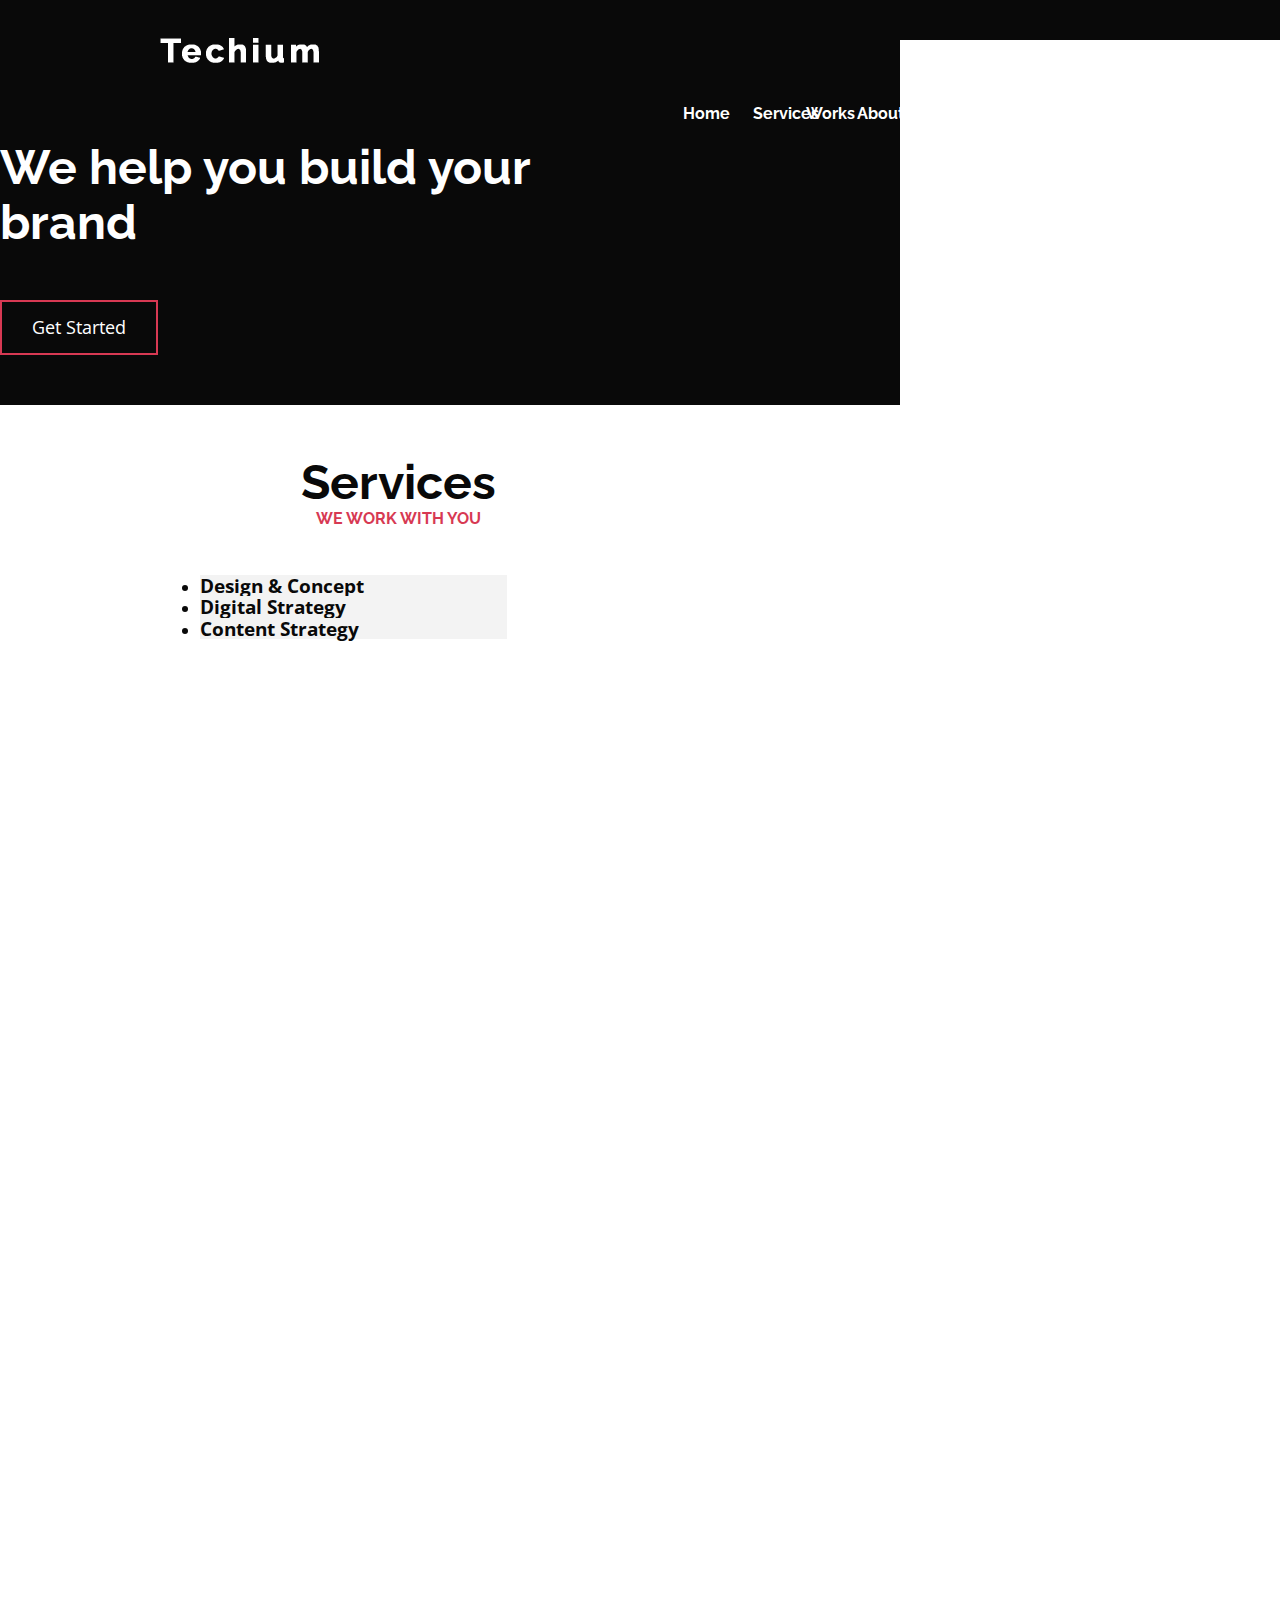
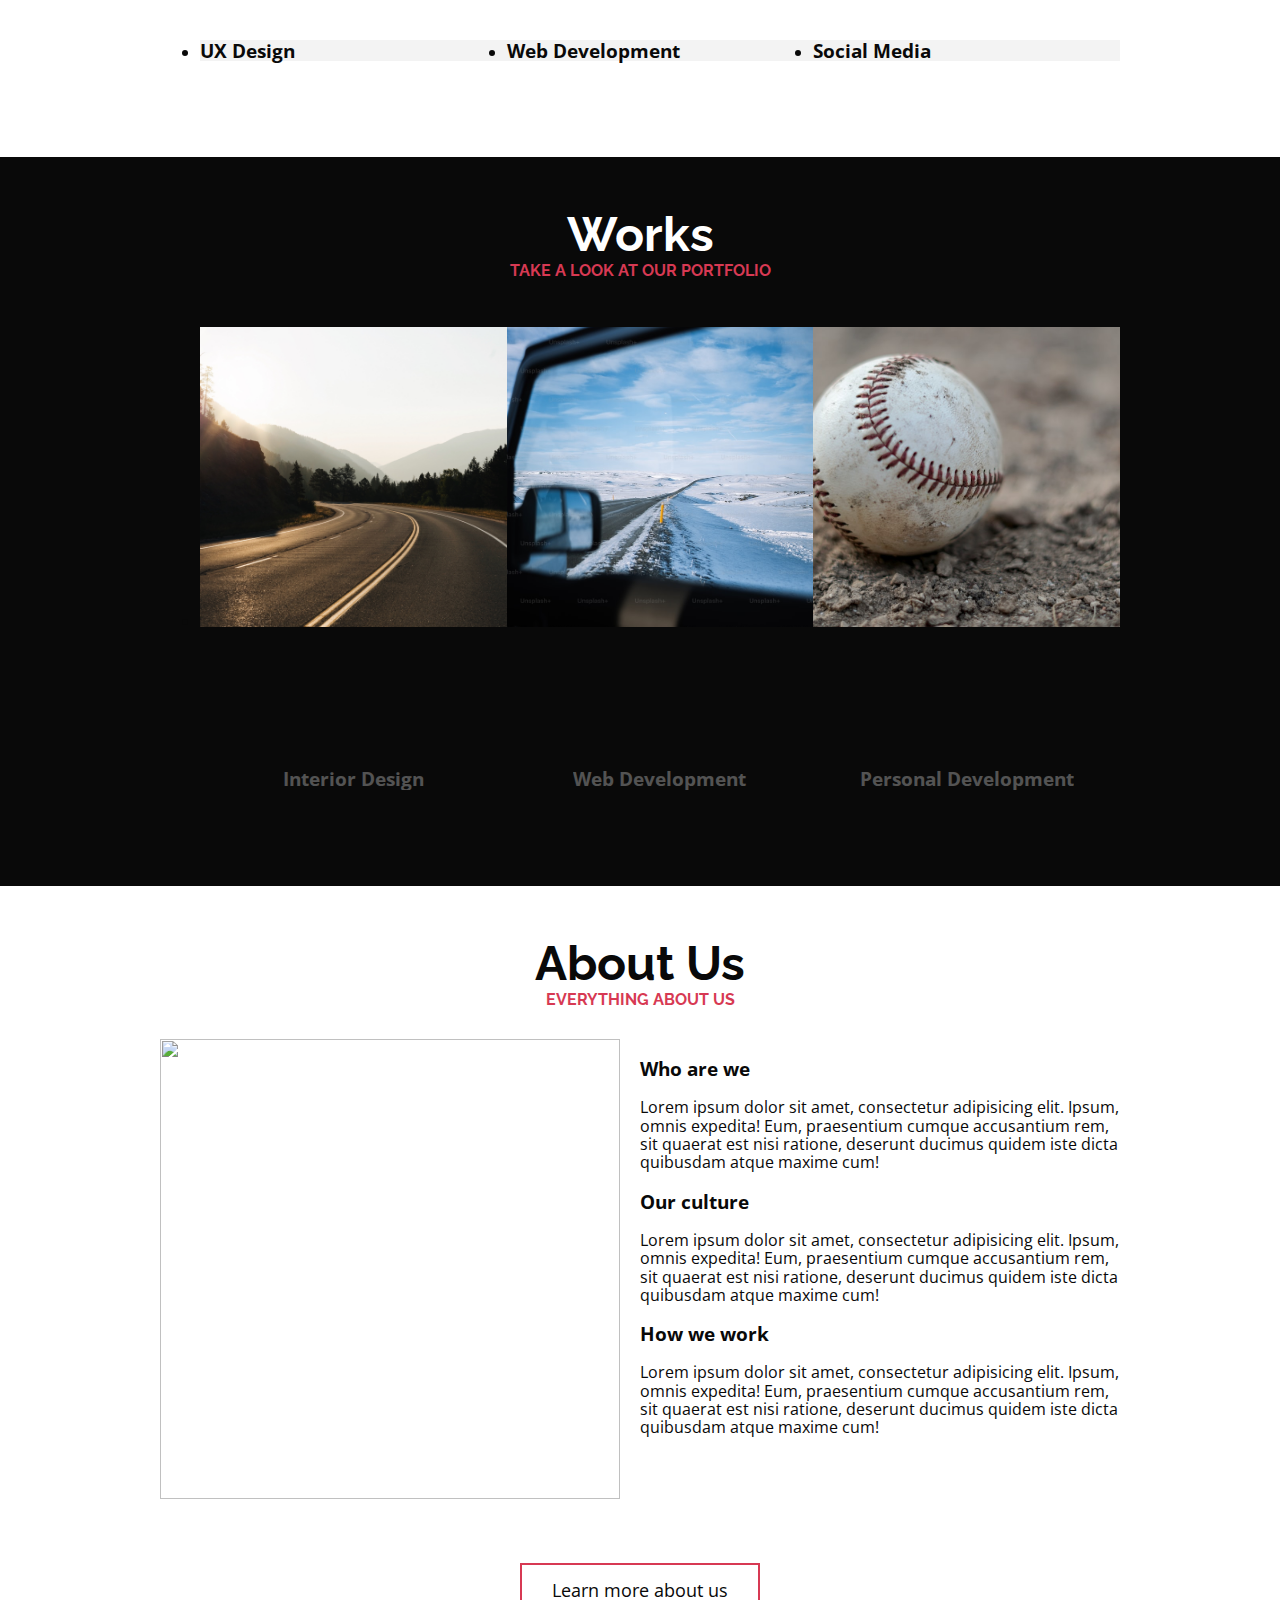
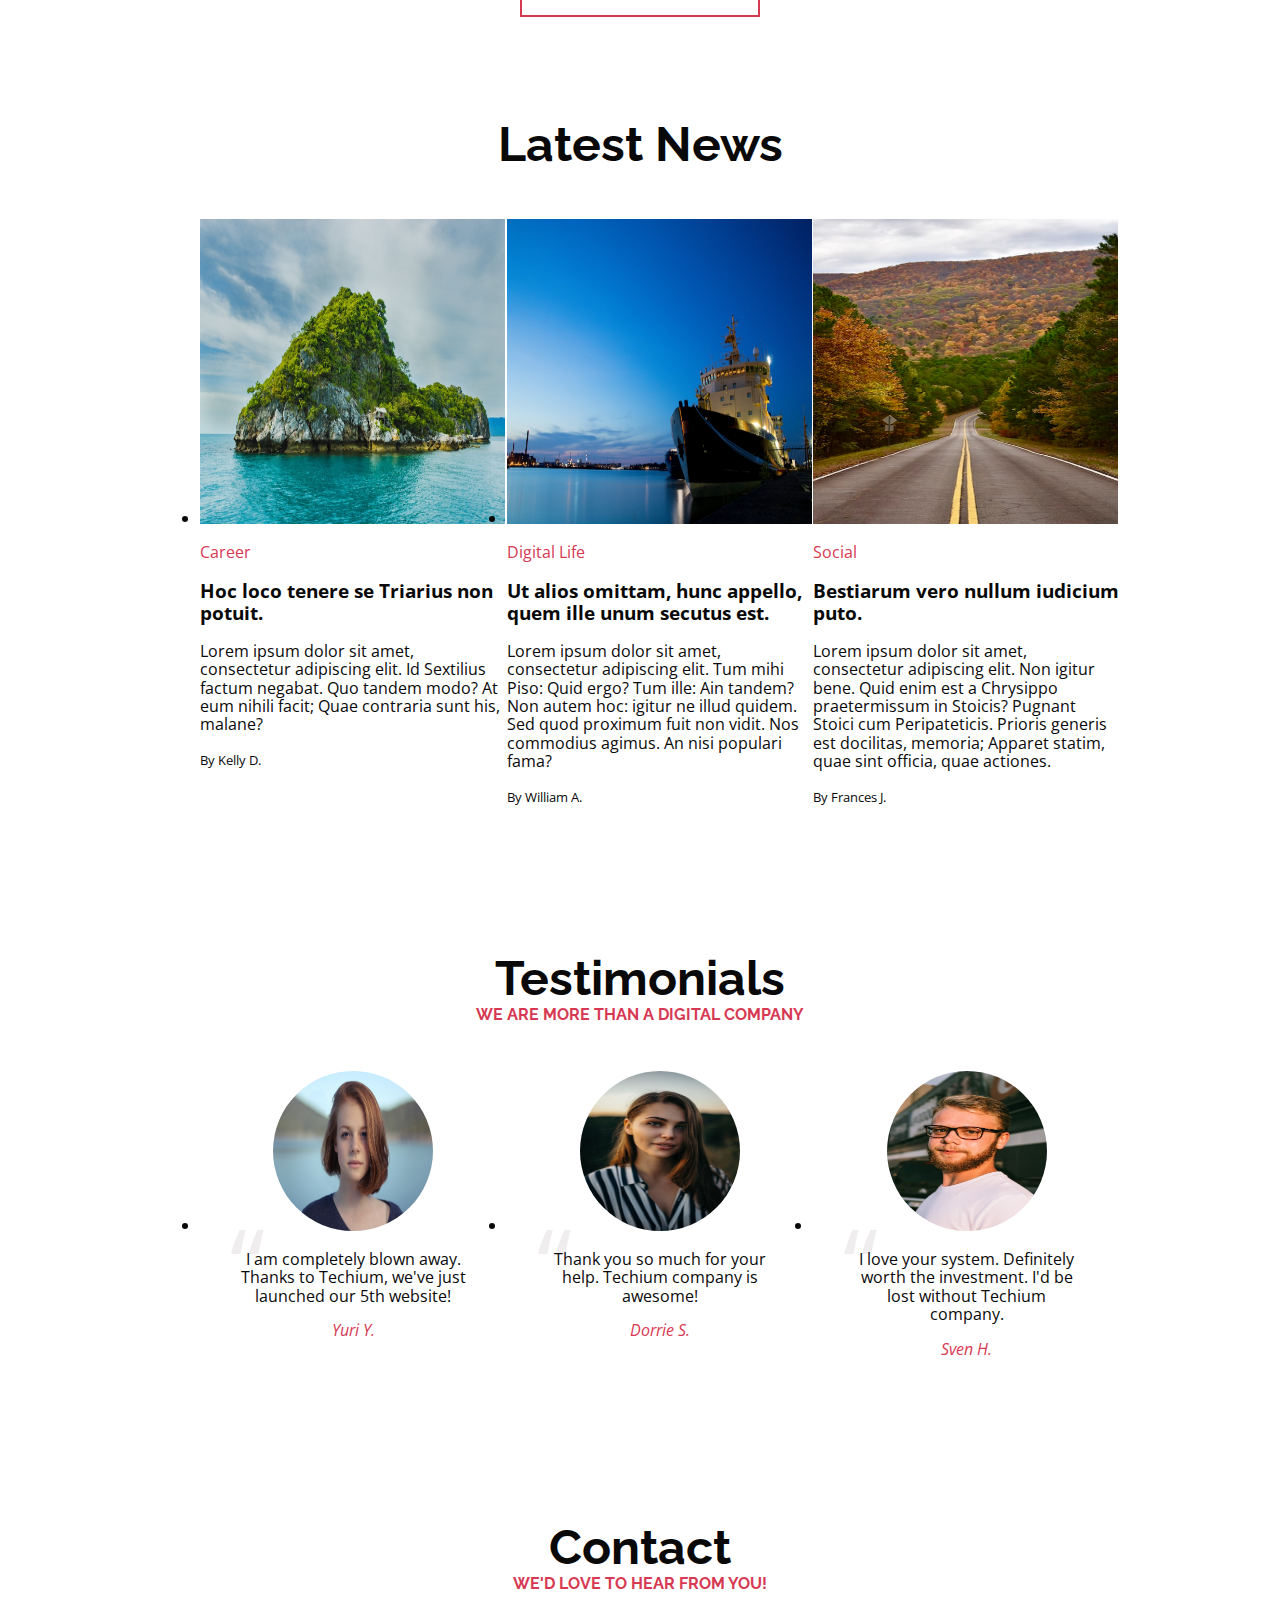
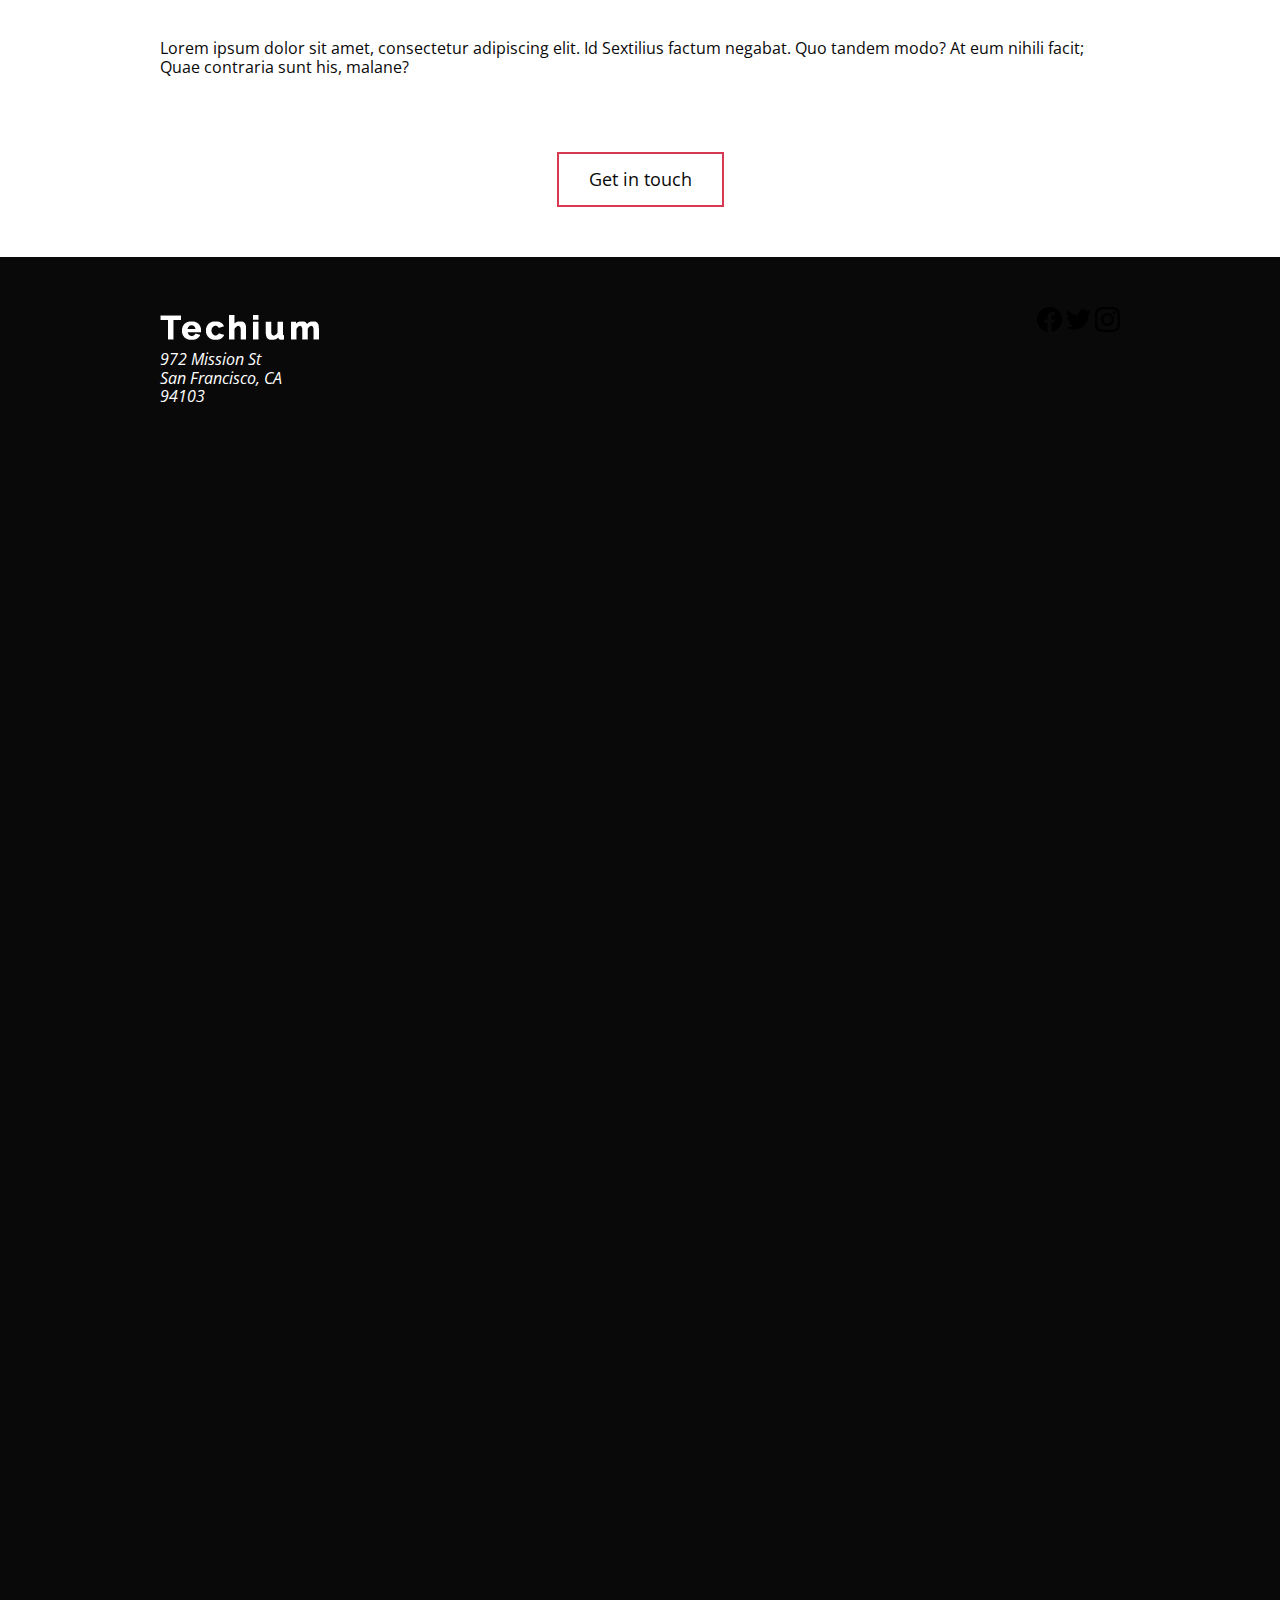
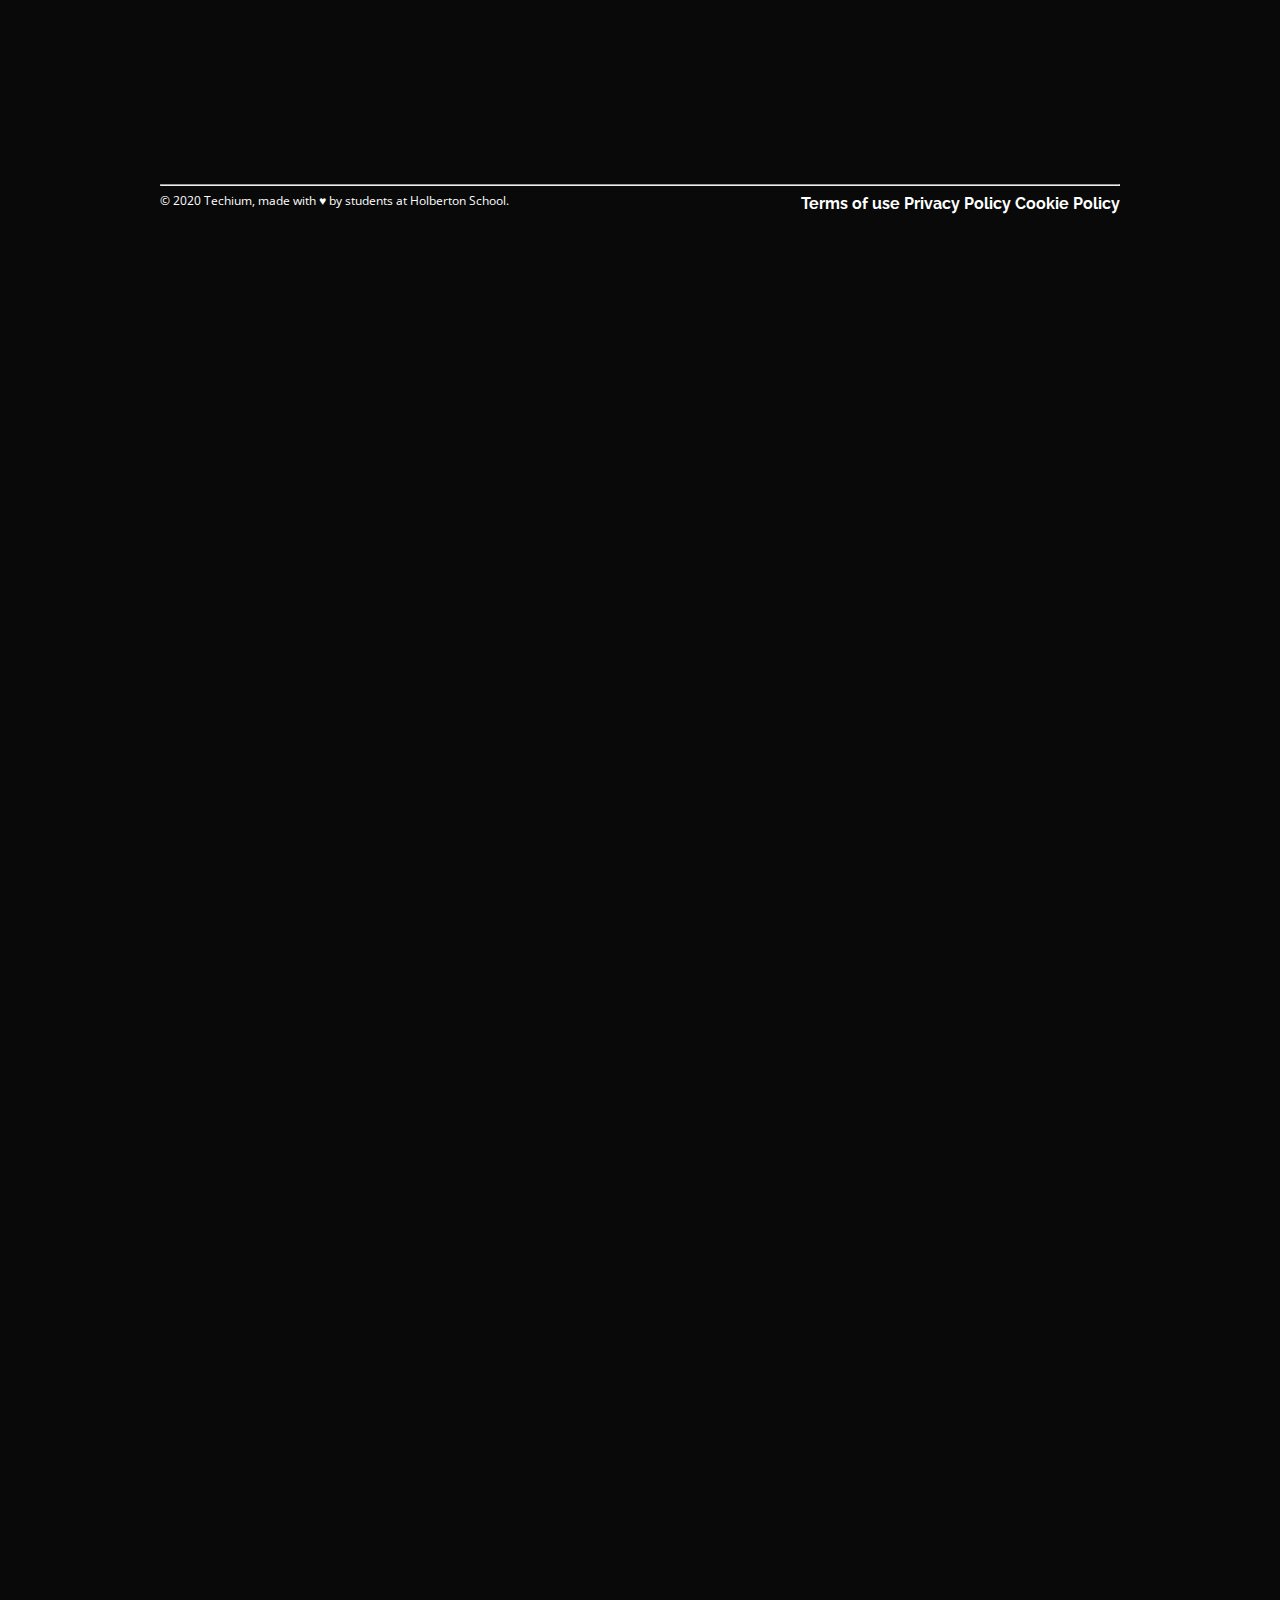
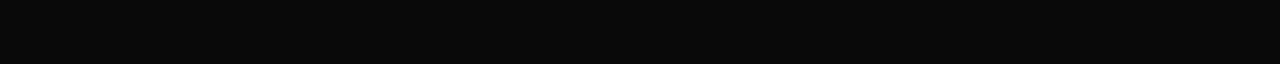
==== commit e11000cd: "add styles" ====
--- a/0x02-CSS_advanced/index.html
+++ b/0x02-CSS_advanced/index.html
@@ -10,7 +10,7 @@
     <link rel="preconnect" href="https://fonts.googleapis.com">
     <link rel="preconnect" href="https://fonts.gstatic.com" crossorigin>
     <link href="https://fonts.googleapis.com/css?family=Open+Sans:400,700|Raleway:700&display=swap" rel="stylesheet">
-    <link rel='stylesheet' href='styles/30-style.css'>
+    <link rel='stylesheet' href='styles/31-style.css'>
   </head>
   <body>
     <!-- Header -->
--- a/0x02-CSS_advanced/styles/31-style.css
+++ b/0x02-CSS_advanced/styles/31-style.css
@@ -0,0 +1,693 @@
+/*! normalize.css v8.0.1 | MIT License | github.com/necolas/normalize.css */
+
+/* Document
+   ========================================================================== */
+
+/**
+ * 1. Correct the line height in all browsers.
+ * 2. Prevent adjustments of font size after orientation changes in iOS.
+ */
+
+ html {
+    line-height: 1.15; /* 1 */
+    -webkit-text-size-adjust: 100%; /* 2 */
+  }
+  
+  /* Sections
+     ========================================================================== */
+  
+  /**
+   * Remove the margin in all browsers.
+   */
+  
+  body {
+    margin: 0;
+  }
+  
+  /**
+   * Render the `main` element consistently in IE.
+   */
+  
+  main {
+    display: block;
+  }
+  
+  /**
+   * Correct the font size and margin on `h1` elements within `section` and
+   * `article` contexts in Chrome, Firefox, and Safari.
+   */
+  
+  h1 {
+    font-size: 2em;
+    margin: 0.67em 0;
+  }
+  
+  /* Grouping content
+     ========================================================================== */
+  
+  /**
+   * 1. Add the correct box sizing in Firefox.
+   * 2. Show the overflow in Edge and IE.
+   */
+  
+  hr {
+    box-sizing: content-box; /* 1 */
+    height: 0; /* 1 */
+    overflow: visible; /* 2 */
+  }
+  
+  /**
+   * 1. Correct the inheritance and scaling of font size in all browsers.
+   * 2. Correct the odd `em` font sizing in all browsers.
+   */
+  
+  pre {
+    font-family: monospace, monospace; /* 1 */
+    font-size: 1em; /* 2 */
+  }
+  
+  /* Text-level semantics
+     ========================================================================== */
+  
+  /**
+   * Remove the gray background on active links in IE 10.
+   */
+  
+  a {
+    background-color: transparent;
+  }
+  
+  /**
+   * 1. Remove the bottom border in Chrome 57-
+   * 2. Add the correct text decoration in Chrome, Edge, IE, Opera, and Safari.
+   */
+  
+  abbr[title] {
+    border-bottom: none; /* 1 */
+    text-decoration: underline; /* 2 */
+    text-decoration: underline dotted; /* 2 */
+  }
+  
+  /**
+   * Add the correct font weight in Chrome, Edge, and Safari.
+   */
+  
+  b,
+  strong {
+    font-weight: bolder;
+  }
+  
+  /**
+   * 1. Correct the inheritance and scaling of font size in all browsers.
+   * 2. Correct the odd `em` font sizing in all browsers.
+   */
+  
+  code,
+  kbd,
+  samp {
+    font-family: monospace, monospace; /* 1 */
+    font-size: 1em; /* 2 */
+  }
+  
+  /**
+   * Add the correct font size in all browsers.
+   */
+  
+  small {
+    font-size: 80%;
+  }
+  
+  /**
+   * Prevent `sub` and `sup` elements from affecting the line height in
+   * all browsers.
+   */
+  
+  sub,
+  sup {
+    font-size: 75%;
+    line-height: 0;
+    position: relative;
+    vertical-align: baseline;
+  }
+  
+  sub {
+    bottom: -0.25em;
+  }
+  
+  sup {
+    top: -0.5em;
+  }
+  
+  /* Embedded content
+     ========================================================================== */
+  
+  /**
+   * Remove the border on images inside links in IE 10.
+   */
+  
+  img {
+    border-style: none;
+  }
+  
+  /* Forms
+     ========================================================================== */
+  
+  /**
+   * 1. Change the font styles in all browsers.
+   * 2. Remove the margin in Firefox and Safari.
+   */
+  
+  button,
+  input,
+  optgroup,
+  select,
+  textarea {
+    font-family: inherit; /* 1 */
+    font-size: 100%; /* 1 */
+    line-height: 1.15; /* 1 */
+    margin: 0; /* 2 */
+  }
+  
+  /**
+   * Show the overflow in IE.
+   * 1. Show the overflow in Edge.
+   */
+  
+  button,
+  input { /* 1 */
+    overflow: visible;
+  }
+  
+  /**
+   * Remove the inheritance of text transform in Edge, Firefox, and IE.
+   * 1. Remove the inheritance of text transform in Firefox.
+   */
+  
+  button,
+  select { /* 1 */
+    text-transform: none;
+  }
+  
+  /**
+   * Correct the inability to style clickable types in iOS and Safari.
+   */
+  
+  button,
+  [type="button"],
+  [type="reset"],
+  [type="submit"] {
+    -webkit-appearance: button;
+  }
+  
+  /**
+   * Remove the inner border and padding in Firefox.
+   */
+  
+  button::-moz-focus-inner,
+  [type="button"]::-moz-focus-inner,
+  [type="reset"]::-moz-focus-inner,
+  [type="submit"]::-moz-focus-inner {
+    border-style: none;
+    padding: 0;
+  }
+  
+  /**
+   * Restore the focus styles unset by the previous rule.
+   */
+  
+  button:-moz-focusring,
+  [type="button"]:-moz-focusring,
+  [type="reset"]:-moz-focusring,
+  [type="submit"]:-moz-focusring {
+    outline: 1px dotted ButtonText;
+  }
+  
+  /**
+   * Correct the padding in Firefox.
+   */
+  
+  fieldset {
+    padding: 0.35em 0.75em 0.625em;
+  }
+  
+  /**
+   * 1. Correct the text wrapping in Edge and IE.
+   * 2. Correct the color inheritance from `fieldset` elements in IE.
+   * 3. Remove the padding so developers are not caught out when they zero out
+   *    `fieldset` elements in all browsers.
+   */
+  
+  legend {
+    box-sizing: border-box; /* 1 */
+    color: inherit; /* 2 */
+    display: table; /* 1 */
+    max-width: 100%; /* 1 */
+    padding: 0; /* 3 */
+    white-space: normal; /* 1 */
+  }
+  
+  /**
+   * Add the correct vertical alignment in Chrome, Firefox, and Opera.
+   */
+  
+  progress {
+    vertical-align: baseline;
+  }
+  
+  /**
+   * Remove the default vertical scrollbar in IE 10+.
+   */
+  
+  textarea {
+    overflow: auto;
+  }
+  
+  /**
+   * 1. Add the correct box sizing in IE 10.
+   * 2. Remove the padding in IE 10.
+   */
+  
+  [type="checkbox"],
+  [type="radio"] {
+    box-sizing: border-box; /* 1 */
+    padding: 0; /* 2 */
+  }
+  
+  /**
+   * Correct the cursor style of increment and decrement buttons in Chrome.
+   */
+  
+  [type="number"]::-webkit-inner-spin-button,
+  [type="number"]::-webkit-outer-spin-button {
+    height: auto;
+  }
+  
+  /**
+   * 1. Correct the odd appearance in Chrome and Safari.
+   * 2. Correct the outline style in Safari.
+   */
+  
+  [type="search"] {
+    -webkit-appearance: textfield; /* 1 */
+    outline-offset: -2px; /* 2 */
+  }
+  
+  /**
+   * Remove the inner padding in Chrome and Safari on macOS.
+   */
+  
+  [type="search"]::-webkit-search-decoration {
+    -webkit-appearance: none;
+  }
+  
+  /**
+   * 1. Correct the inability to style clickable types in iOS and Safari.
+   * 2. Change font properties to `inherit` in Safari.
+   */
+  
+  ::-webkit-file-upload-button {
+    -webkit-appearance: button; /* 1 */
+    font: inherit; /* 2 */
+  }
+  
+  /* Interactive
+     ========================================================================== */
+  
+  /*
+   * Add the correct display in Edge, IE 10+, and Firefox.
+   */
+  
+  details {
+    display: block;
+  }
+  
+  /*
+   * Add the correct display in all browsers.
+   */
+  
+  summary {
+    display: list-item;
+  }
+  
+  /* Misc
+     ========================================================================== */
+  
+  /**
+   * Add the correct display in IE 10+.
+   */
+  
+  template {
+    display: none;
+  }
+  
+  /**
+   * Add the correct display in IE 10.
+   */
+  
+  [hidden] {
+    display: none;
+  }
+
+
+
+
+
+
+
+:root {
+    --color-primary: #d73953;
+    --color-black: #090909;
+    --color-white: #ffffff;
+    --color-light-grey: #f3f3f3;
+    --color-dark-grey: #353535;
+    --text-color: var(--color-black);
+    --font-family-base: Open Sans, Helvetica Neue, Helvetica, Arial, sans-serif;
+    --font-family-title: Raleway, Helvetica Neue, Helvetica, Arial, sans-serif;
+    --font-size-small: 1.2rem;
+    --font-size-medium: 1.6rem;
+    --font-size-large: 1.8rem;
+    --font-size-x-large: 2.3rem;
+    --font-size-xx-large: 4.8rem;
+    --font-weight-regular: 400;
+    --font-weight-bold: 700;
+    --line-weight-small: 1.2;
+    --line-height-base: 1.5;
+    --line-height-big: 1.8;
+    --section-header-align: center;
+    --section-tagline-transform: uppercase;
+    --section-title-margin: 0;
+    --section-title-color: var(--color-black);
+    --section-padding: 5rem 0;
+    --section-header-padding: 0 0 3rem;
+    --section-body-padding: 0 0 3rem;
+    --section-footer-padding: 3rem 0 0;
+    --section-footer-align: center;
+    --footer-padding: 5rem 0 1rem;
+    --nav-item-font-family: var(--font-family-title);
+    --nav-item-font-weight: var(--font-weight-bold);
+    --nav-item-font-size: var(--font-size-medium);
+    --nav-item-letter-spacing: 4%;
+    --nav-item-display: inline-block;
+    --nav-item-margin: 0 0 300% 0;
+    --nav-item-link-hover: var(--color-white);
+    --section-tagline-margin: 0;
+    --button-display: inline-block;
+    --button-padding: 1.5rem 3rem;
+    --button-border: 0.2rem solid var(--color-primary);
+    --button-color: var(--color-black);
+    --button-text-decoration: none;
+    --button-font-size: var(--font-size-large);
+    --button-hover-color: var(--color-white);
+    --button-hover-text-decoration: none;
+    --button-hover-background: var(--color-primary);
+    --header-padding: 4rem 0 0;
+    --header-logo-position: relative;
+    --header-logo-link-display: inline-block;
+    --header-logo-link-position: absolute;
+    --header-logo-link-top: -1rem;
+    --header-logo-link-left: 0;
+}
+
+html {
+    scroll-behavior: smooth;
+    font-size: 62.5%;
+    font-weight: var(--font-weight-regular);
+}
+
+header {
+    padding: var(--header-padding);
+}
+
+.header-logo {
+    position: var(--header-logo-position);
+}
+
+.header-logo a {
+    display: var(--header-logo-link-display);
+    position: var(--header-logo-link-position);
+    top: var(--header-logo-link-top);
+    left: var(--header-logo-link-left);
+}
+
+body {
+    color: var(--text-color);
+    font-family: var(--font-family-base);
+    font-size: var(--font-size-medium);
+    min-height: var(--line-height-base);
+}
+a[href] {
+    color: var(--text-color);
+    text-decoration: none;
+}
+a:visited{
+    font-style: italic;
+}
+a:hover {
+    text-decoration: underline;
+}
+a:active {
+    background: var(--color-light-grey);
+}
+.button {
+    display: var(--button-display);
+    padding: var(--button-padding);
+    border: var(--button-border);
+    font-size: var(--button-font-size);
+    color: var(--button-color);
+    text-decoration: var(--button-text-decoration);
+}
+.button:hover {
+    color: var(--button-hover-color);
+    text-decoration: var(--button-hover-text-decoration);
+    background: var(--button-hover-background);
+}
+.visually-hidden {
+    display: none;
+}
+.card-category {
+    color: var(--color-primary);
+}
+.section {
+    padding: var(--section-padding);
+}
+.section-header {
+    text-align: var(--section-header-align);
+    padding: var(--section-header-padding);
+}
+.section-body {
+    padding: var(--section-body-padding);
+}
+.section-footer {
+    padding: var(--section-footer-padding);
+    text-align: center;
+}
+.section-title {
+    font-family: var(--font-family-title);
+    font-size: var(--font-size-xx-large);
+    font-weight: var(--font-weight-bold);
+    margin: var(--section-title-margin);
+    color: var(--section-title-color);
+}
+.section-tagline {
+    color: var(--color-primary);
+    font-family: var(--font-family-title);
+    text-transform: var(--section-tagline-transform);
+    font-weight: var(--font-weight-bold);
+    margin: var(--section-tagline-margin);
+}
+.container {
+    width: 960px;
+    margin: auto;
+}
+.section-title {
+    font-family: var(--font-family-title);
+    font-weight: var(--font-weight-bold);
+}
+.footer {
+    padding: var(--footer-padding);
+}
+
+.navbar-menu {
+    float: right;
+}
+.nav {
+    margin: 0;
+    padding: 0;
+    list-style: none;
+    text-align: center;
+}
+.nav .nav-item {
+    font-family: var(--nav-item-font-family);
+    font-weight: var(--nav-item-font-weight);
+    font-size: var(--nav-item-font-size);
+    letter-spacing: var(--nav-item-letter-spacing);
+    display: var(--nav-item-display);
+    margin: var(--nav-item-margin);
+}
+.nav .nav-link {
+    display: block;
+    padding: 50% 100%;
+}
+.nav .nav-link:hover {
+    color: var(--nav-item-link-hover);
+}
+
+.nav .nav-link::before {
+    content: "";
+    position: absolute;
+    top: 0;
+    left: 0;
+    background-color: var(--color-white);
+    width: 0;
+    height: 20%;
+}
+
+.nav .nav-link::before .nav-item:hover {
+    background-color: var(--color-primary);
+    width: 100%;
+}
+
+ul .row {
+    margin: 0;
+    padding: 0;
+    list-style: none;
+}
+.col-1-3 {
+    width: 33.33%;
+    padding: 50%;
+}
+.col-1-2 {
+    width: 50%;
+    padding: 50%;
+}
+.footer-copyright {
+    margin: 0;
+    font-size: var(--font-size-small);
+    color: var(--text-color);
+}
+.footer ul {
+    text-align: right;
+}
+
+.row::after {
+    content: "";
+    display: table;
+    clear: both;
+}
+[class^="col"] {
+    float: left;
+    padding: calc(0.5 * var(--section-padding));
+}
+
+[data-section-theme = "dark"] {
+    --text-color: var(--color-white);
+    --section-title-color: var(--color-white);
+    background: var(--color-black);
+    --button-color: var(--color-white);
+}
+
+.footer-address {
+    color: var(--text-color);
+}
+.social-link {
+    display: block;
+}
+.social-link svg {
+    color: var(--text-color);
+}
+.card-services .card-title {
+    margin: 0;
+}
+.card-services a {
+    display: block;
+    padding: calc(2 * var(--section-padding));
+    background-color: var(--color-light-grey);
+}
+.card-services a:hover {
+    color: var(--color-white);
+    background-color: var(--color-primary);
+    text-decoration: none;
+}
+.card-testimonial {
+    text-align: center;
+}
+.card-testimonial .card-avatar {
+    border-radius: 50%;
+    width: 10em;
+    height: 10em;
+}
+
+.card-testimonial .card-quote cite {
+    display: block;
+    padding-top: 1em;
+    color: var(--color-primary);
+}
+.section-hero {
+    background-size: 100% auto;
+    width: 90rem;
+    height: auto;
+}
+.section-hero .section-title {
+    margin-bottom: 5rem;
+}
+.section-hero .section-inner {
+    padding: 10rem 40rem 2rem 0;
+}
+.card-work .card-outer {
+    position: relative;
+    overflow: hidden;
+}
+.card-work .card-image img {
+    height: 30rem;
+    width: 100%;
+    object-fit: cover;
+    bottom: 0;
+}
+.card-inner .card-work {
+    position: absolute;
+    top: -0.1rem;
+    left: -0.1rem;
+    right: -0.1rem;
+    z-index: 1;
+}
+.card-inner .card-work:hover {
+    background-color: rgba(0, 0, 0, 0.7);
+}
+
+.card-work .card-title {
+    text-align: center;
+    margin: 0;
+    opacity: 0.3;
+    height: 100%;
+    position: relative;
+}
+
+.card-work .card-title a {
+    display: block;
+    text-decoration: none;
+    padding-top: 45%;
+}
+
+.card-work .card-title a::after {
+    position: absolute;
+    top: 0;
+    right: 0;
+    left: 0;
+    bottom: 0;
+    content: "";
+}
+.card-work:hover .card-title {
+    opacity: 1;
+}
+.card-testimonial .card-quote {
+    position: relative;
+}
+.card-testimonial .card-quote::before {
+    content: "\201C";
+    position: absolute;
+    top: -4.5rem;
+    left: -1rem;
+    color: #efeded;
+    font-size: 10rem;
+    z-index: -1;
+}